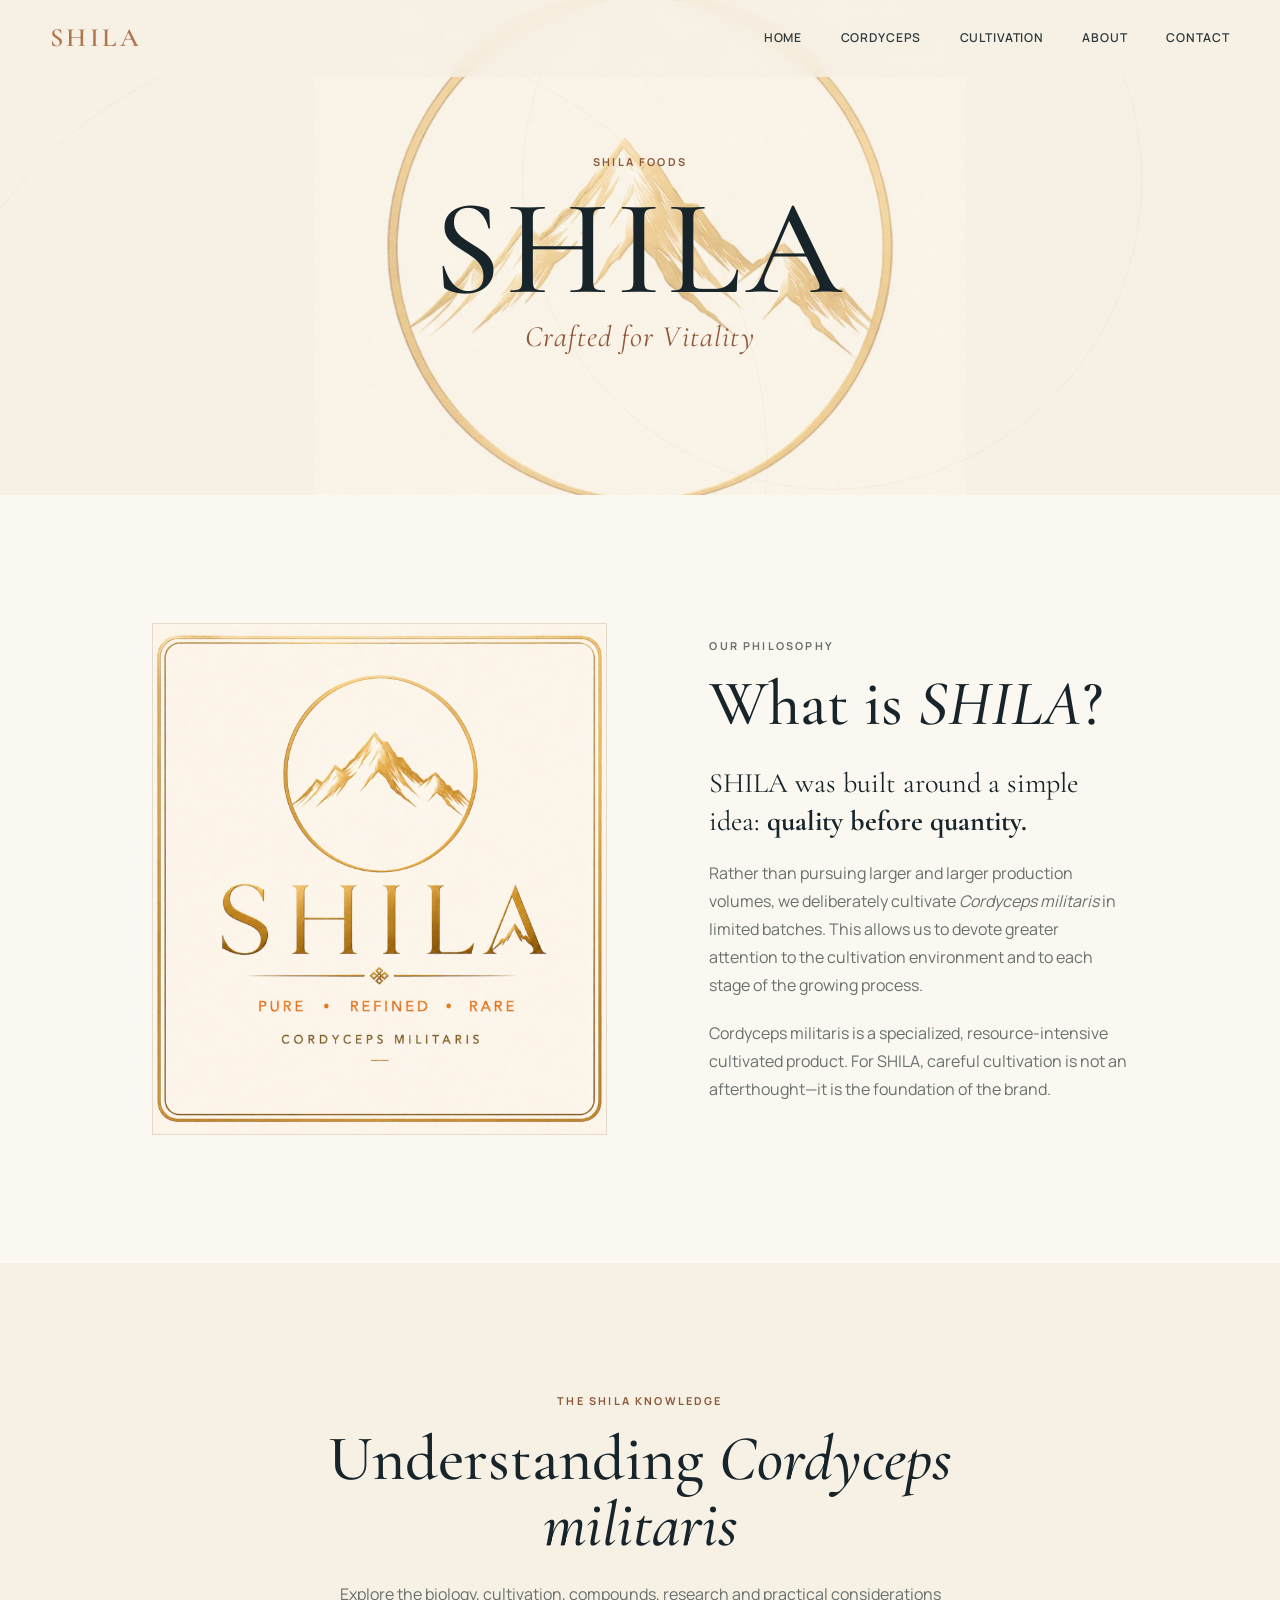
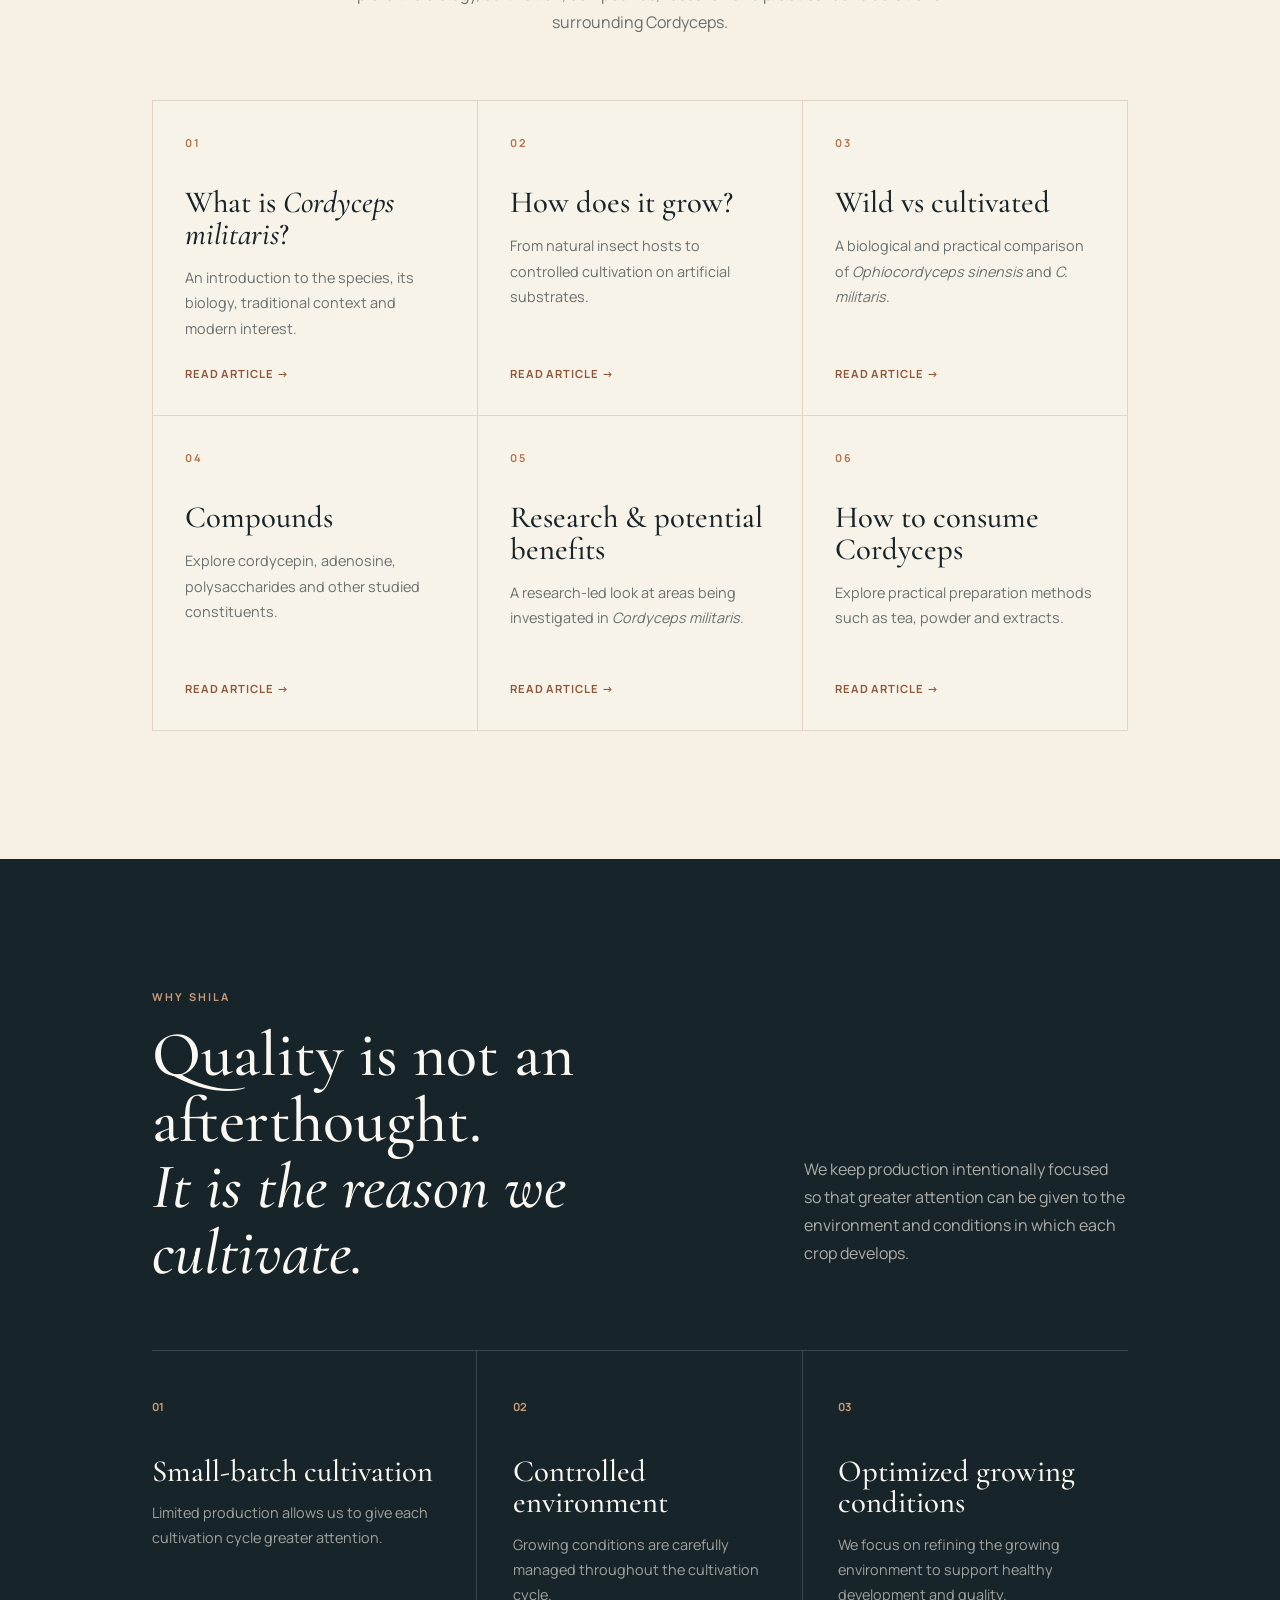
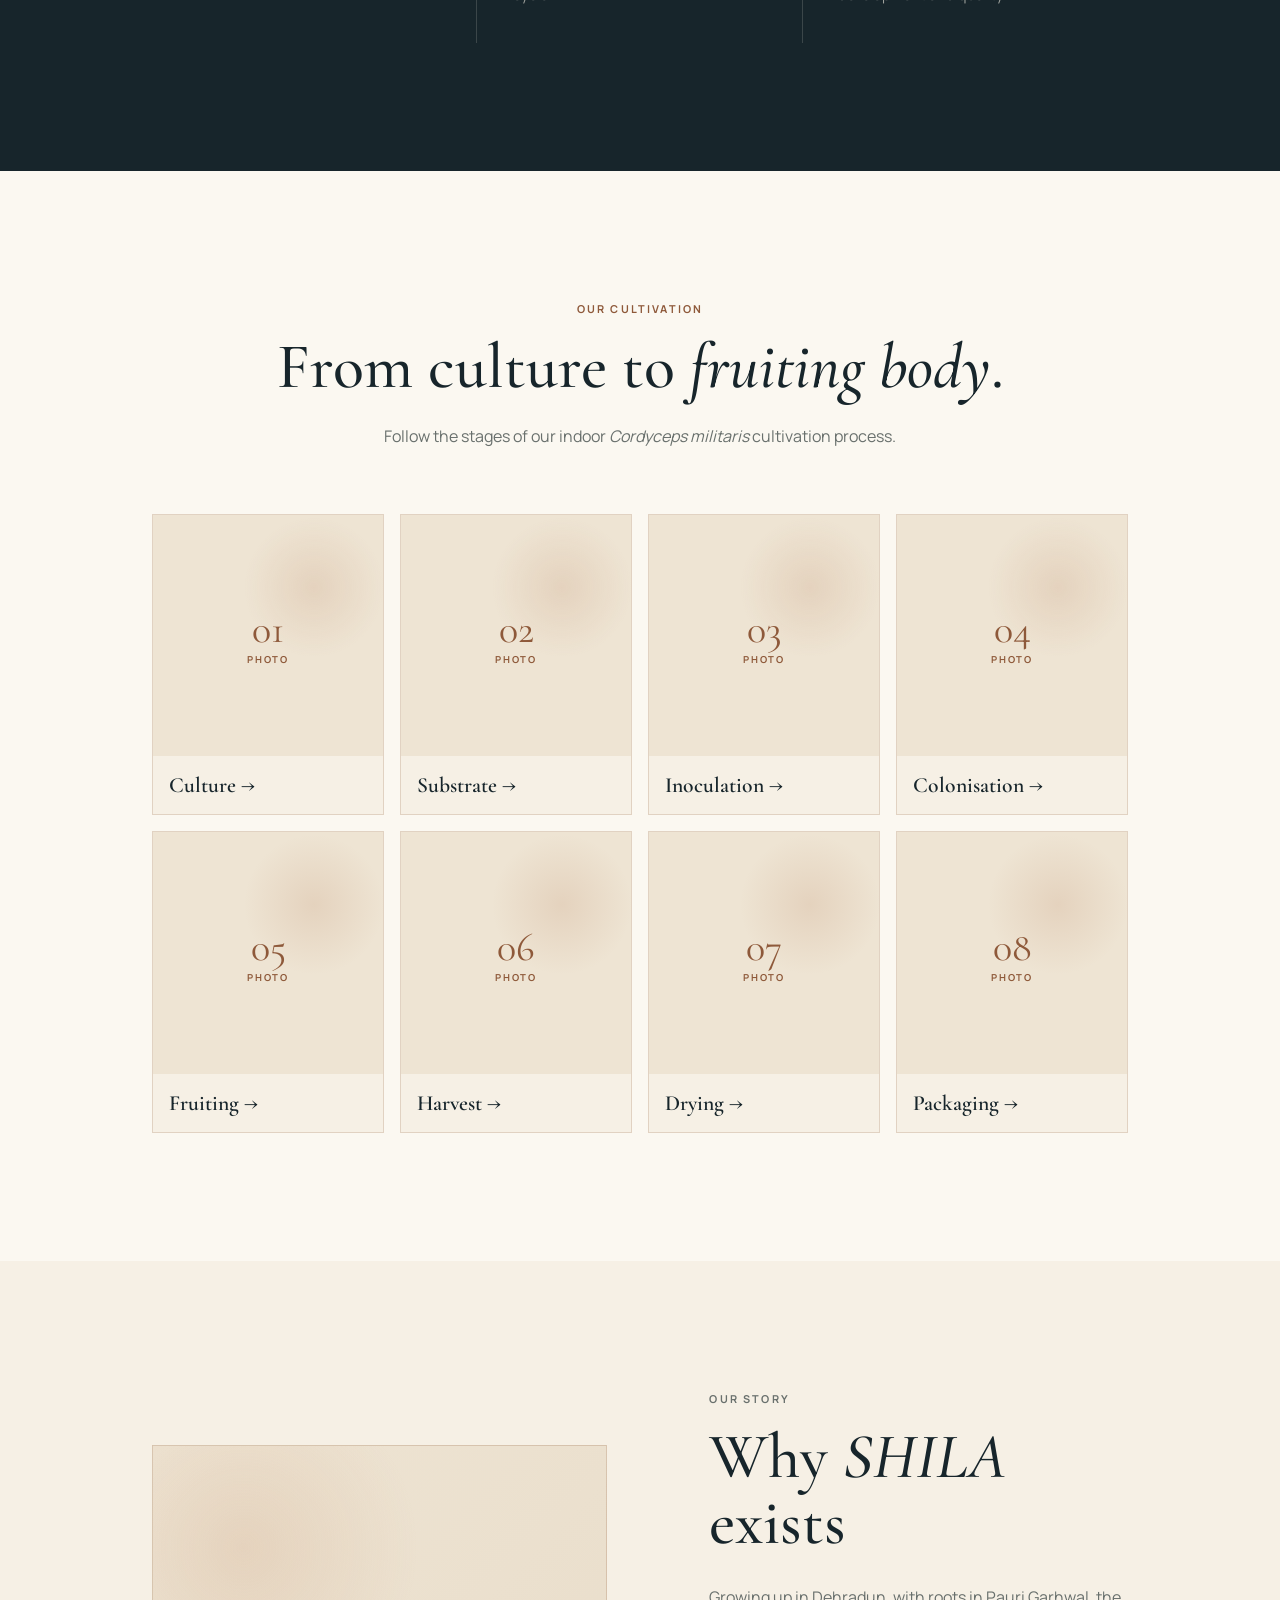
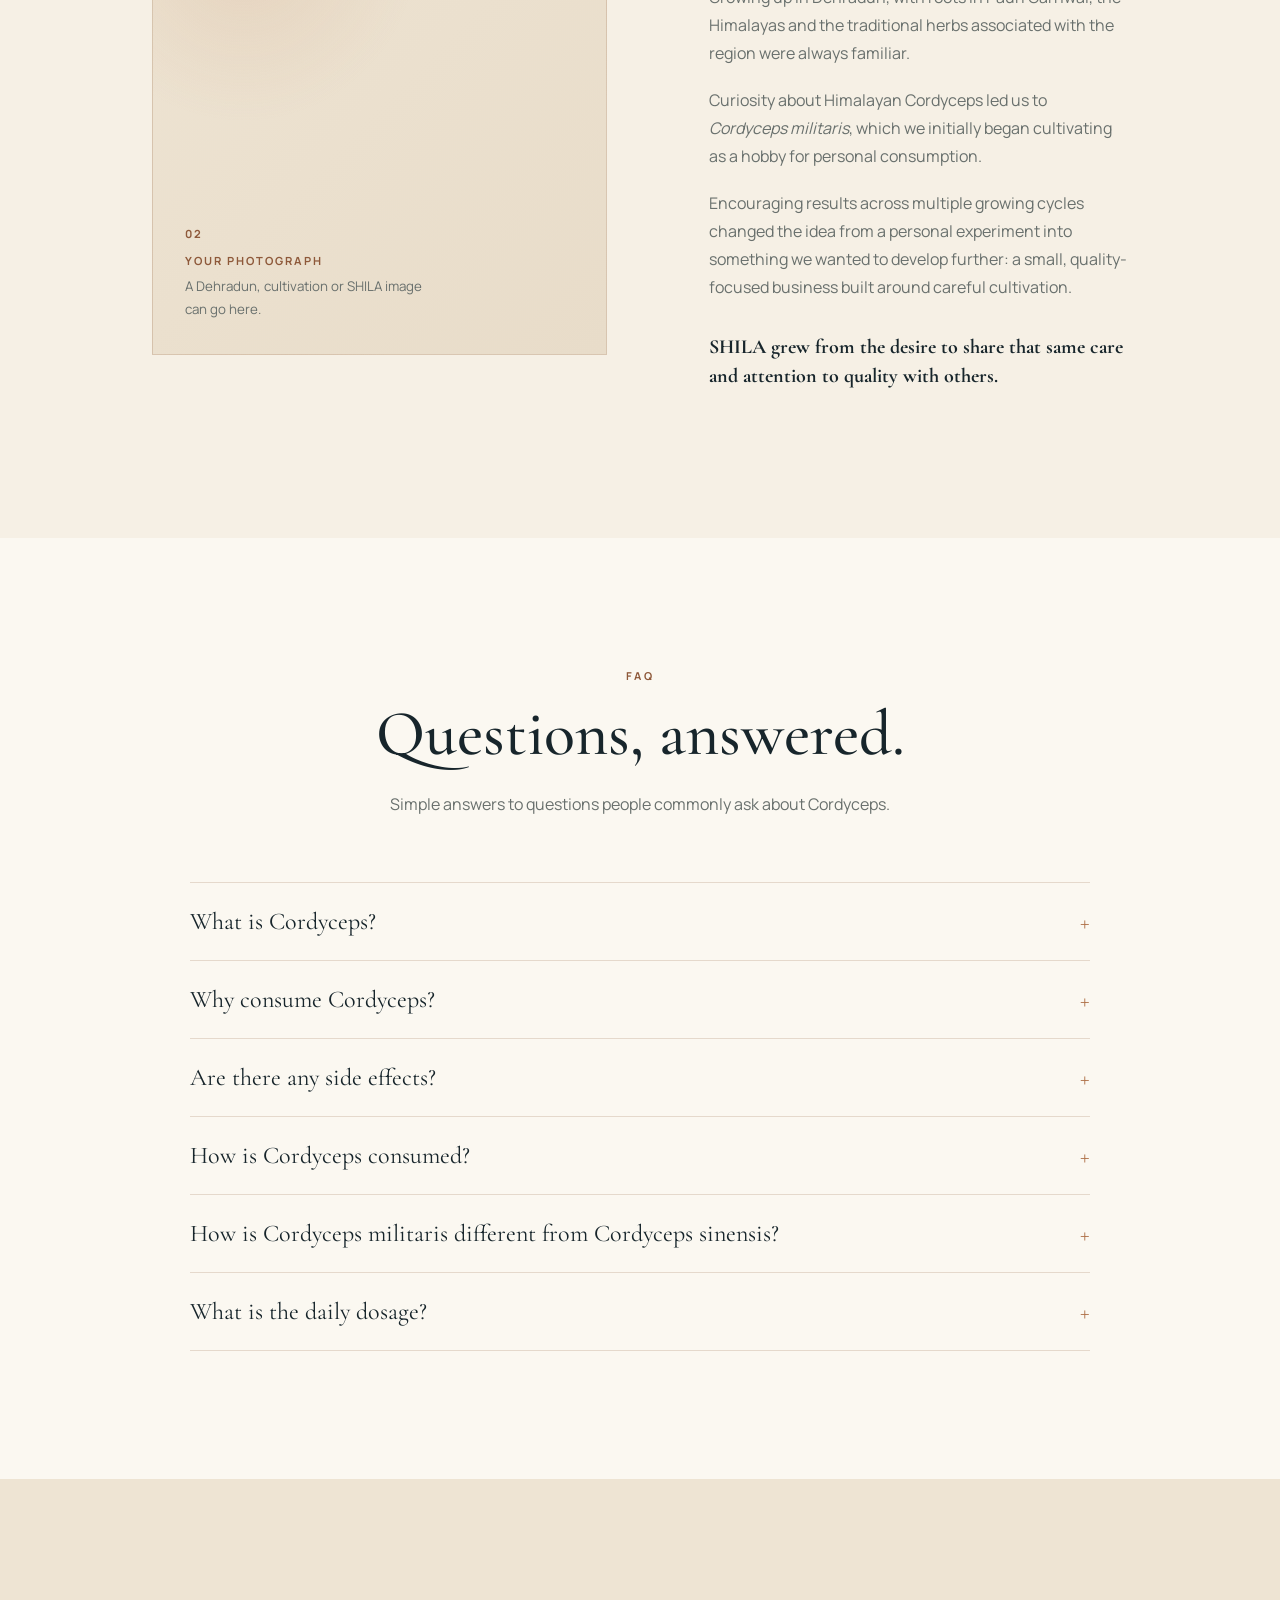
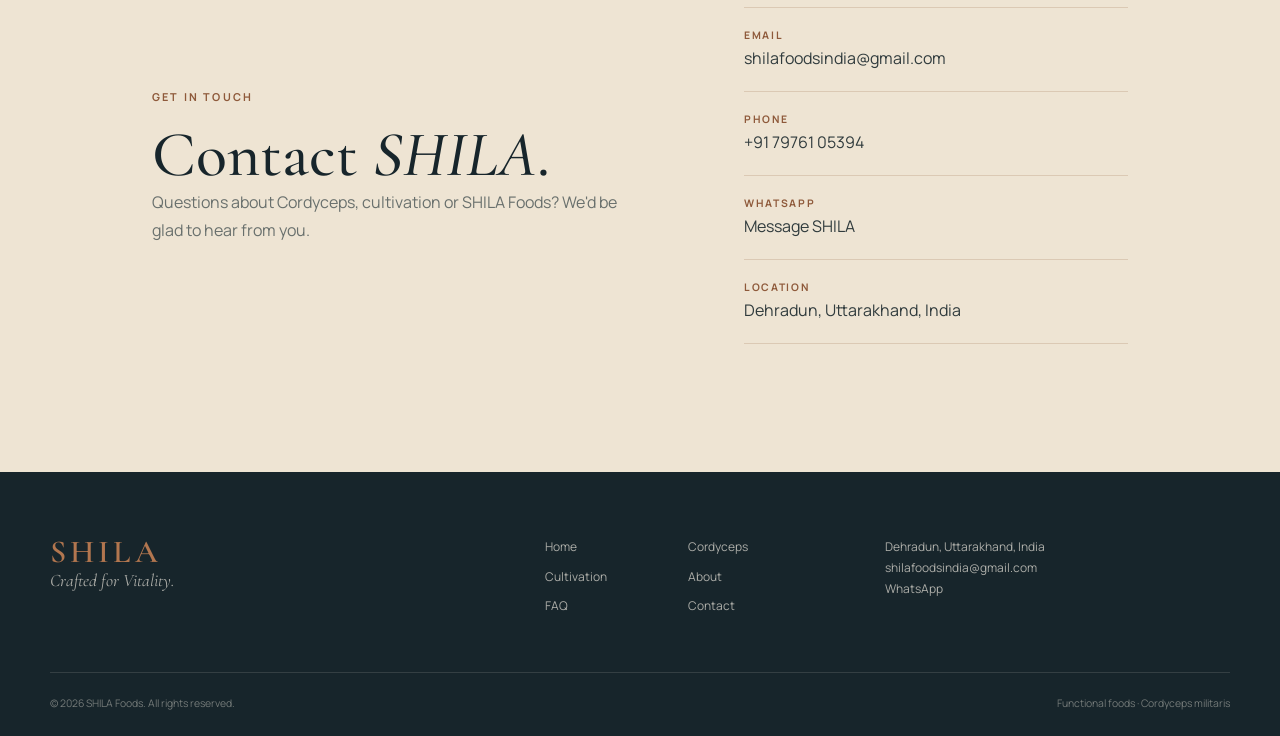
==== index.html @ 580634d5 "Update index.html" ====
<!doctype html>
<html lang="en">
<head>
  <meta charset="utf-8">
  <meta name="viewport" content="width=device-width,initial-scale=1">

  <meta name="description"
        content="SHILA Foods — cultivated Cordyceps militaris from Dehradun, Uttarakhand, India.">

  <title>SHILA Foods | Crafted for Vitality</title>

  <link rel="preconnect" href="https://fonts.googleapis.com">
  <link rel="preconnect" href="https://fonts.gstatic.com" crossorigin>

  <link href="https://fonts.googleapis.com/css2?family=Cormorant+Garamond:wght@400;500;600;700&family=Manrope:wght@400;500;600;700&display=swap"
        rel="stylesheet">

  <link rel="stylesheet" href="style.css">
</head>

<body>

<header class="site-header" id="site-header">

  <div class="container nav-wrap">

   <a class="brand-mini" href="#home" aria-label="SHILA Foods">

  <span class="brand-name">
    <span class="brand-shila">SHILA</span>
  </span>

</a>

    <button class="menu-toggle"
            aria-expanded="false"
            aria-controls="primary-nav">

      <span></span>
      <span></span>
      <span></span>

      <small>Menu</small>

    </button>

    <nav id="primary-nav" aria-label="Primary navigation">

      <a href="index.html">Home</a>
      <a href="cordyceps.html">Cordyceps</a>
      <a href="cultivation.html">Cultivation</a>
      <a href="about.html">About</a>
      <a href="contact.html">Contact</a>

    </nav>

  </div>

</header>


<main>


<!-- =========================================================
     HERO
========================================================= -->

<section class="hero" id="home">

  <div class="hero-background-logo" aria-hidden="true">
    <img src="logo.png" alt="">
  </div>

  <div class="orbit one"></div>
  <div class="orbit two"></div>

  <div class="hero-content">

    <p class="eyebrow">
      SHILA FOODS
    </p>

    <h1>
      SHILA
    </h1>

    <p class="tagline">
      Crafted for Vitality
    </p>

  </div>

</section>



<!-- =========================================================
     WHAT IS SHILA
========================================================= -->

<section class="section split light" id="about">

  <div class="container split-grid">

   <div class="section-image">

  <img
    src="Brand logo.png"
    alt="SHILA Foods Cordyceps cultivation"
  >

</div>


    <div class="copy">

      <p class="eyebrow">
        OUR PHILOSOPHY
      </p>

      <h2>
        What is <em>SHILA</em>?
      </h2>

      <p class="lead">

        SHILA was built around a simple idea:
        <strong>quality before quantity.</strong>

      </p>

      <p>

        Rather than pursuing larger and larger production
        volumes, we deliberately cultivate
        <em>Cordyceps militaris</em> in limited batches.

        This allows us to devote greater attention to the
        cultivation environment and to each stage of the
        growing process.

      </p>

      <p>

        Cordyceps militaris is a specialized,
        resource-intensive cultivated product.

        For SHILA, careful cultivation is not an
        afterthought—it is the foundation of the brand.

      </p>

    </div>

  </div>

</section>



<!-- =========================================================
     KNOWLEDGE
========================================================= -->

<section class="section" id="knowledge">

  <div class="container">

    <div class="heading centered">

      <p class="eyebrow">
        THE SHILA KNOWLEDGE
      </p>

      <h2>
        Understanding <em>Cordyceps militaris</em>
      </h2>

      <p>

        Explore the biology, cultivation, compounds,
        research and practical considerations surrounding
        Cordyceps.

      </p>

    </div>


    <div class="knowledge-grid">


      <a class="card"
         href="knowledge/what-is-cordyceps.html">

        <span>01</span>

        <h3>
          What is <em>Cordyceps militaris</em>?
        </h3>

        <p>

          An introduction to the species, its biology,
          traditional context and modern interest.

        </p>

        <b>
          Read article →
        </b>

      </a>



      <a class="card"
         href="knowledge/how-it-grows.html">

        <span>02</span>

        <h3>
          How does it grow?
        </h3>

        <p>

          From natural insect hosts to controlled
          cultivation on artificial substrates.

        </p>

        <b>
          Read article →
        </b>

      </a>



      <a class="card"
         href="knowledge/wild-vs-cultivated.html">

        <span>03</span>

        <h3>
          Wild vs cultivated
        </h3>

        <p>

          A biological and practical comparison of
          <em>Ophiocordyceps sinensis</em> and
          <em>C. militaris</em>.

        </p>

        <b>
          Read article →
        </b>

      </a>



      <a class="card"
         href="knowledge/compounds.html">

        <span>04</span>

        <h3>
          Compounds
        </h3>

        <p>

          Explore cordycepin, adenosine,
          polysaccharides and other studied constituents.

        </p>

        <b>
          Read article →
        </b>

      </a>



      <a class="card"
         href="knowledge/research.html">

        <span>05</span>

        <h3>
          Research & potential benefits
        </h3>

        <p>

          A research-led look at areas being investigated
          in <em>Cordyceps militaris</em>.

        </p>

        <b>
          Read article →
        </b>

      </a>



      <a class="card"
         href="knowledge/how-to-consume.html">

        <span>06</span>

        <h3>
          How to consume Cordyceps
        </h3>

        <p>

          Explore practical preparation methods such as
          tea, powder and extracts.

        </p>

        <b>
          Read article →
        </b>

      </a>


    </div>

  </div>

</section>



<!-- =========================================================
     WHY SHILA
========================================================= -->

<section class="section dark">

  <div class="container">

    <div class="why-intro">

      <div>

        <p class="eyebrow">
          WHY SHILA
        </p>

        <h2>

          Quality is not an afterthought.

          <br>

          <em>It is the reason we cultivate.</em>

        </h2>

      </div>


      <p>

        We keep production intentionally focused so that
        greater attention can be given to the environment
        and conditions in which each crop develops.

      </p>

    </div>


    <div class="principles">


      <article>

        <span>01</span>

        <h3>
          Small-batch cultivation
        </h3>

        <p>

          Limited production allows us to give each
          cultivation cycle greater attention.

        </p>

      </article>



      <article>

        <span>02</span>

        <h3>
          Controlled environment
        </h3>

        <p>

          Growing conditions are carefully managed
          throughout the cultivation cycle.

        </p>

      </article>



      <article>

        <span>03</span>

        <h3>
          Optimized growing conditions
        </h3>

        <p>

          We focus on refining the growing environment
          to support healthy development and quality.

        </p>

      </article>


    </div>

  </div>

</section>



<!-- =========================================================
     CULTIVATION
========================================================= -->

<section class="section light" id="cultivation">

  <div class="container">

    <div class="heading centered">

      <p class="eyebrow">
        OUR CULTIVATION
      </p>

      <h2>
        From culture to <em>fruiting body</em>.
      </h2>

      <p>

        Follow the stages of our indoor
        <em>Cordyceps militaris</em> cultivation process.

      </p>

    </div>


    <div class="cultivation-grid">


      <a href="cultivation/culture.html">

        <div>
          01
          <small>PHOTO</small>
        </div>

        <strong>
          Culture →
        </strong>

      </a>



      <a href="cultivation/substrate.html">

        <div>
          02
          <small>PHOTO</small>
        </div>

        <strong>
          Substrate →
        </strong>

      </a>



      <a href="cultivation/inoculation.html">

        <div>
          03
          <small>PHOTO</small>
        </div>

        <strong>
          Inoculation →
        </strong>

      </a>



      <a href="cultivation/colonisation.html">

        <div>
          04
          <small>PHOTO</small>
        </div>

        <strong>
          Colonisation →
        </strong>

      </a>



      <a href="cultivation/fruiting.html">

        <div>
          05
          <small>PHOTO</small>
        </div>

        <strong>
          Fruiting →
        </strong>

      </a>



      <a href="cultivation/harvest.html">

        <div>
          06
          <small>PHOTO</small>
        </div>

        <strong>
          Harvest →
        </strong>

      </a>



      <a href="cultivation/drying.html">

        <div>
          07
          <small>PHOTO</small>
        </div>

        <strong>
          Drying →
        </strong>

      </a>



      <a href="cultivation/packaging.html">

        <div>
          08
          <small>PHOTO</small>
        </div>

        <strong>
          Packaging →
        </strong>

      </a>


    </div>

  </div>

</section>



<!-- =========================================================
     OUR STORY
========================================================= -->

<section class="section split story" id="story">

  <div class="container split-grid">


    <div class="image-placeholder">

      <span>02</span>

      <strong>
        YOUR PHOTOGRAPH
      </strong>

      <small>
        A Dehradun, cultivation or SHILA image can go here.
      </small>

    </div>



    <div class="copy">

      <p class="eyebrow">
        OUR STORY
      </p>

      <h2>
        Why <em>SHILA</em> exists
      </h2>

      <p>

        Growing up in Dehradun, with roots in Pauri Garhwal,
        the Himalayas and the traditional herbs associated
        with the region were always familiar.

      </p>

      <p>

        Curiosity about Himalayan Cordyceps led us to
        <em>Cordyceps militaris</em>, which we initially began
        cultivating as a hobby for personal consumption.

      </p>

      <p>

        Encouraging results across multiple growing cycles
        changed the idea from a personal experiment into
        something we wanted to develop further: a small,
        quality-focused business built around careful
        cultivation.

      </p>

      <p class="closing">

        <strong>

          SHILA grew from the desire to share that same
          care and attention to quality with others.

        </strong>

      </p>

    </div>

  </div>

</section>



<!-- =========================================================
     FAQ
========================================================= -->

<section class="section light" id="faq">

  <div class="container faq">

    <div class="heading centered">

      <p class="eyebrow">
        FAQ
      </p>

      <h2>
        Questions, answered.
      </h2>

      <p>

        Simple answers to questions people commonly ask
        about Cordyceps.

      </p>

    </div>


    <details>

      <summary>
        What is Cordyceps?
      </summary>

      <p>
        Replace this answer with your preferred explanation.
      </p>

    </details>


    <details>

      <summary>
        Why consume Cordyceps?
      </summary>

      <p>
        Replace this answer with your evidence-based answer.
      </p>

    </details>


    <details>

      <summary>
        Are there any side effects?
      </summary>

      <p>
        Replace this answer with your carefully worded
        answer and appropriate cautions.
      </p>

    </details>


    <details>

      <summary>
        How is Cordyceps consumed?
      </summary>

      <p>
        Replace this answer with your preferred preparation
        methods.
      </p>

    </details>


    <details>

      <summary>
        How is Cordyceps militaris different from
        Cordyceps sinensis?
      </summary>

      <p>
        Replace this answer with your comparison.
      </p>

    </details>


    <details>

      <summary>
        What is the daily dosage?
      </summary>

      <p>

        Leave this as a placeholder until the product format,
        serving size and appropriate guidance are finalized.

      </p>

    </details>


  </div>

</section>



<!-- =========================================================
     CONTACT
========================================================= -->

<section class="section contact" id="contact">

  <div class="container contact-grid">


    <div>

      <p class="eyebrow">
        GET IN TOUCH
      </p>

      <h2>
        Contact <em>SHILA</em>.
      </h2>

      <p>

        Questions about Cordyceps, cultivation or SHILA Foods?
        We'd be glad to hear from you.

      </p>

    </div>


    <div class="contact-list">


      <a href="mailto:shilafoodsindia@gmail.com">

        <span>Email</span>

        shilafoodsindia@gmail.com

      </a>


      <a href="tel:+917976105394">

        <span>Phone</span>

        +91 79761 05394

      </a>


      <a href="https://wa.me/917976105394"
         target="_blank"
         rel="noopener">

        <span>WhatsApp</span>

        Message SHILA

      </a>


      <div>

        <span>Location</span>

        Dehradun, Uttarakhand, India

      </div>


    </div>

  </div>

</section>


</main>



<!-- =========================================================
     FOOTER
========================================================= -->

<footer>

  <div class="container footer-grid">


    <div>

     <div class="footer-logo">

  <span class="footer-shila">SHILA</span>

</div>

      <p>
        Crafted for Vitality.
      </p>

    </div>


    <div class="footer-links">

      <a href="index.html">Home</a>
      <a href="cordyceps.html">Cordyceps</a>
      <a href="cultivation.html">Cultivation</a>
      <a href="about.html">About</a>
      <a href="#faq">FAQ</a>
      <a href="contact.html">Contact</a>

    </div>


    <div class="footer-contact">

      Dehradun, Uttarakhand, India

      <br>

      <a href="mailto:shilafoodsindia@gmail.com">
        shilafoodsindia@gmail.com
      </a>

      <br>

      <a href="https://wa.me/917976105394">
        WhatsApp
      </a>

    </div>


  </div>


  <div class="container footer-bottom">

    <span>
      © <span id="year"></span> SHILA Foods. All rights reserved.
    </span>

    <span>
      Functional foods · Cordyceps militaris
    </span>

  </div>

</footer>



<script>

const header =
  document.getElementById('site-header');

const toggle =
  document.querySelector('.menu-toggle');

const nav =
  document.getElementById('primary-nav');


addEventListener(
  'scroll',
  () => {

    header.classList.toggle(
      'scrolled',
      scrollY > 30
    );

  },
  {passive:true}
);


toggle.addEventListener(
  'click',
  () => {

    const open =
      toggle.getAttribute('aria-expanded') === 'true';

    toggle.setAttribute(
      'aria-expanded',
      !open
    );

    nav.classList.toggle(
      'open',
      !open
    );

  }
);


nav.querySelectorAll('a').forEach(
  a => {

    a.addEventListener(
      'click',
      () => {

        toggle.setAttribute(
          'aria-expanded',
          'false'
        );

        nav.classList.remove('open');

      }
    );

  }
);


document.getElementById('year').textContent =
  new Date().getFullYear();

</script>

</body>
</html>
---- style.css ----
:root{

  --cream:#f6f0e5;
  --cream2:#fbf8f1;
  --deepcream:#eee4d3;

  --navy:#17252b;
  --slate:#303b3d;
  --muted:#69706d;

  --copper:#b2764f;
  --copper2:#8e593a;

  --border:rgba(142,89,58,.20);

  --serif:"Cormorant Garamond",Georgia,serif;
  --sans:"Manrope",Arial,sans-serif;

  --max:1180px;

}


*{
  box-sizing:border-box;
}


html{
  scroll-behavior:smooth;
  scroll-padding-top:85px;
}


body{

  margin:0;

  background:var(--cream);

  color:var(--slate);

  font:
    16px/1.75
    var(--sans);

  -webkit-font-smoothing:antialiased;

}


a{

  color:inherit;

  text-decoration:none;

}


h1,
h2,
h3{

  margin:0;

  color:var(--navy);

  font-family:var(--serif);

  font-weight:500;

  line-height:1.03;

}


h1{

  font-size:
    clamp(4.5rem,11vw,8.5rem);

  letter-spacing:.04em;

}


h2{

  font-size:
    clamp(2.6rem,5vw,4.7rem);

}


h3{

  font-size:
    clamp(1.45rem,2.4vw,2rem);

}


p{

  margin:
    0 0 1.2rem;

}


.container{

  width:
    min(
      calc(100% - 48px),
      var(--max)
    );

  margin:auto;

}


.eyebrow{

  color:var(--copper2);

  font-size:.68rem;

  font-weight:700;

  letter-spacing:.2em;

  text-transform:uppercase;

  margin-bottom:1rem;

}


.section{

  padding:
    clamp(5rem,10vw,9rem);

}


.light{

  background:var(--cream2);

}


.centered{

  text-align:center;

  max-width:780px;

  margin:
    0 auto 4rem;

}


.centered > p:last-child{

  max-width:650px;

  margin:
    1.4rem auto;

  color:var(--muted);

}


em{

  font-style:italic;

}


/* =========================================================
   HEADER
========================================================= */


.site-header{

  position:fixed;

  z-index:20;

  top:0;

  width:100%;

  border-bottom:
    1px solid transparent;

  transition:.3s;

  background:
    rgba(246,240,229,.72);

  backdrop-filter:blur(8px);

}


.site-header.scrolled{

  background:
    rgba(246,240,229,.94);

  border-color:
    rgba(48,59,61,.12);

  box-shadow:
    0 8px 30px
    rgba(23,37,43,.05);

}


.nav-wrap{

  min-height:76px;

  display:flex;

  align-items:center;

  justify-content:space-between;

}


.brand-mini{

  display:flex;

  align-items:center;

  gap:.65rem;

  font:
    600 1.45rem var(--serif);

  letter-spacing:.12em;

}


.brand-mark{

  position:relative;

  display:inline-block;

  width:35px;

  height:35px;

  border:
    1px solid var(--copper);

  border-radius:50%;

  overflow:hidden;

}


.brand-mark i,
.brand-mark b{

  position:absolute;

  display:block;

  border-top:
    1.5px solid var(--copper);

  width:22px;

  height:13px;

}


.brand-mark i{

  left:4px;

  top:11px;

  transform:rotate(-24deg);

}


.brand-mark b{

  left:10px;

  top:14px;

  width:18px;

  transform:rotate(24deg);

}


nav{

  display:flex;

  gap:
    clamp(1.4rem,3vw,2.7rem);

}


nav a{

  font-size:.76rem;

  font-weight:600;

  letter-spacing:.07em;

  text-transform:uppercase;

  padding:.5rem 0;

  position:relative;

}


nav a:after{

  content:"";

  position:absolute;

  bottom:.25rem;

  left:0;

  right:0;

  height:1px;

  background:var(--copper);

  transform:scaleX(0);

  transition:.25s;

}


nav a:hover:after{

  transform:scaleX(1);

}


.menu-toggle{

  display:none;

}


/* =========================================================
   HERO
========================================================= */


.hero{

  position:relative;

  min-height:
    min(58vh,610px);

  display:grid;

  place-items:center;

  padding:
    95px 0 65px;

  overflow:hidden;

}


.hero-content{

  text-align:center;

  z-index:2;

}


.hero .eyebrow{

  margin-bottom:.5rem;

}


.tagline{

  font:
    italic
    clamp(1.25rem,2.4vw,1.85rem)
    var(--serif);

  color:var(--copper2);

  letter-spacing:.04em;

}

.orbit{

  position:absolute;

  border:
    1px solid
    rgba(178,118,79,.06);

  border-radius:50%;

}


.orbit.one{

  width:620px;

  height:620px;

  transform:
    translate(31%,-11%);

}


.orbit.two{

  width:850px;

  height:850px;

  transform:
    translate(-35%,25%);

}


.scroll-cue{

  position:absolute;

  bottom:1.5rem;

  right:50%;

  transform:translateX(50%);

  font-size:.62rem;

  letter-spacing:.15em;

  text-transform:uppercase;

  color:var(--muted);

  display:flex;

  flex-direction:column;

  align-items:center;

}


.scroll-cue span{

  color:var(--copper);

  font-size:1.1rem;

}


/* =========================================================
   SPLIT SECTIONS
========================================================= */


.split-grid{

  display:grid;

  grid-template-columns:
    minmax(0,1fr)
    minmax(0,.92fr);

  gap:
    clamp(3rem,8vw,8rem);

  align-items:center;

}


.copy{

  max-width:620px;

}


.copy h2{

  margin-bottom:1.7rem;

}


.copy p{

  max-width:620px;

  color:var(--muted);

}


.copy .lead{

  font:
    clamp(1.45rem,2.2vw,2rem)/1.35
    var(--serif);

  color:var(--navy);

}


.image-placeholder{

  min-height:510px;

  background:

    radial-gradient(
      circle at 20% 20%,
      rgba(201,155,120,.22),
      transparent 32%
    ),

    linear-gradient(
      135deg,
      var(--deepcream),
      #e8dcc9
    );

  border:
    1px solid var(--border);

  display:flex;

  flex-direction:column;

  justify-content:flex-end;

  padding:2rem;

  color:var(--copper2);

}


.image-placeholder span{

  font-weight:700;

  font-size:.7rem;

  letter-spacing:.15em;

}


.image-placeholder strong{

  font-size:.7rem;

  letter-spacing:.18em;

  margin-top:.5rem;

}


.image-placeholder small{

  max-width:260px;

  color:var(--muted);

  margin-top:.25rem;

}


/* =========================================================
   KNOWLEDGE
========================================================= */


.knowledge-grid{

  display:grid;

  grid-template-columns:
    repeat(3,1fr);

  border-top:
    1px solid var(--border);

  border-left:
    1px solid var(--border);

}


.card{

  min-height:315px;

  padding:2rem;

  border-right:
    1px solid var(--border);

  border-bottom:
    1px solid var(--border);

  background:
    rgba(251,248,241,.3);

  display:flex;

  flex-direction:column;

  transition:.25s;

}


.card:hover{

  background:var(--cream2);

  transform:translateY(-4px);

}


.card > span{

  color:var(--copper);

  font-size:.68rem;

  font-weight:700;

  letter-spacing:.15em;

}


.card h3{

  margin:
    2.2rem 0 .9rem;

}


.card p{

  color:var(--muted);

  font-size:.9rem;

}


.card b{

  margin-top:auto;

  color:var(--copper2);

  font-size:.7rem;

  letter-spacing:.08em;

  text-transform:uppercase;

}


/* =========================================================
   WHY SHILA
========================================================= */


.dark{

  background:var(--navy);

  color:
    rgba(246,240,229,.82);

}


.dark h2,
.dark h3{

  color:var(--cream2);

}


.dark .eyebrow{

  color:#c99b78;

}


.why-intro{

  display:grid;

  grid-template-columns:
    1.15fr .65fr;

  gap:5rem;

  align-items:end;

  padding-bottom:4rem;

  border-bottom:
    1px solid
    rgba(246,240,229,.16);

}


.why-intro > p{

  color:
    rgba(246,240,229,.67);

  max-width:480px;

}


.principles{

  display:grid;

  grid-template-columns:
    repeat(3,1fr);

}


.principles article{

  min-height:260px;

  padding:
    2.5rem 2.2rem 1rem 0;

  border-right:
    1px solid
    rgba(246,240,229,.16);

}


.principles article + article{

  padding-left:2.2rem;

}


.principles article:last-child{

  border:0;

}


.principles span{

  color:#c99b78;

  font-size:.7rem;

  font-weight:700;

}


.principles h3{

  margin:
    2.3rem 0 .8rem;

}


.principles p{

  color:
    rgba(246,240,229,.62);

  font-size:.9rem;

}


/* =========================================================
   CULTIVATION
========================================================= */


.cultivation-grid{

  display:grid;

  grid-template-columns:
    repeat(4,1fr);

  gap:1rem;

}


.cultivation-grid a{

  border:
    1px solid var(--border);

  background:var(--cream);

  transition:.25s;

  overflow:hidden;

}


.cultivation-grid a:hover{

  transform:translateY(-5px);

  box-shadow:
    0 18px 55px
    rgba(23,37,43,.07);

  border-color:
    rgba(178,118,79,.48);

}


.cultivation-grid div{

  aspect-ratio:1/1.05;

  background:

    radial-gradient(
      circle at 70% 30%,
      rgba(178,118,79,.16),
      transparent 30%
    ),

    var(--deepcream);

  display:flex;

  align-items:center;

  justify-content:center;

  flex-direction:column;

  font:
    2.5rem var(--serif);

  color:var(--copper2);

}


.cultivation-grid small{

  font:
    700 .6rem var(--sans);

  letter-spacing:.18em;

}


.cultivation-grid strong{

  display:block;

  padding:1rem;

  font:
    600 1.35rem var(--serif);

  color:var(--navy);

}


/* =========================================================
   STORY
========================================================= */


.story{

  background:var(--cream);

}


.closing{

  font:
    1.25rem/1.45
    var(--serif)!important;

  color:var(--navy)!important;

  margin-top:2rem;

}


/* =========================================================
   FAQ
========================================================= */


.faq{

  max-width:900px;

}


.faq details{

  border-top:
    1px solid var(--border);

}


.faq details:last-child{

  border-bottom:
    1px solid var(--border);

}


.faq summary{

  padding:
    1.5rem 3rem 1.5rem 0;

  cursor:pointer;

  list-style:none;

  font:
    1.5rem var(--serif);

  color:var(--navy);

  position:relative;

}


.faq summary::-webkit-details-marker{

  display:none;

}


.faq summary:after{

  content:"+";

  position:absolute;

  right:0;

  color:var(--copper);

}


.faq details[open] summary:after{

  content:"−";

}


.faq details p{

  max-width:680px;

  color:var(--muted);

  font-size:.92rem;

  padding-bottom:1.4rem;

}


/* =========================================================
   CONTACT
========================================================= */


.contact{

  background:var(--deepcream);

}


.contact-grid{

  display:grid;

  grid-template-columns:
    1fr .8fr;

  gap:7rem;

  align-items:center;

}


.contact-grid > div > p:not(.eyebrow){

  color:var(--muted);

  max-width:560px;

}


.contact-list{

  border-top:
    1px solid var(--border);

}


.contact-list > *{

  display:flex;

  flex-direction:column;

  padding:1.15rem 0;

  border-bottom:
    1px solid var(--border);

}


.contact-list span{

  color:var(--copper2);

  font-size:.65rem;

  font-weight:700;

  letter-spacing:.16em;

  text-transform:uppercase;

}


.contact-list a:hover{

  color:var(--copper2);

}


/* =========================================================
   FOOTER
========================================================= */


footer{

  background:var(--navy);

  color:
    rgba(246,240,229,.67);

  padding:
    4rem 0 1.5rem;

}


.footer-grid{

  display:grid;

  grid-template-columns:
    1.25fr .8fr 1fr;

  gap:4rem;

  padding-bottom:3.5rem;

}


.footer-logo{

  display:flex;

  gap:.9rem;

  align-items:center;

  color:var(--cream2);

  font:
    600 1.55rem var(--serif);

  letter-spacing:.12em;

}


.footer-logo small{

  font:
    700 .58rem var(--sans);

  letter-spacing:.15em;

  color:#c99b78;

}


.footer-grid > div > p{

  font:
    italic 1.1rem var(--serif);

}


.footer-links{

  display:grid;

  grid-template-columns:1fr 1fr;

  gap:.55rem;

  font-size:.75rem;

}


.footer-contact{

  font-size:.75rem;

}


.footer-bottom{

  border-top:
    1px solid
    rgba(246,240,229,.13);

  padding-top:1.3rem;

  display:flex;

  justify-content:space-between;

  font-size:.65rem;

  color:
    rgba(246,240,229,.42);

}


/* =========================================================
   TABLET
========================================================= */


@media(max-width:980px){

  .container{

    width:
      min(
        calc(100% - 36px),
        var(--max)
      );

  }


  .knowledge-grid{

    grid-template-columns:
      repeat(2,1fr);

  }


  .cultivation-grid{

    grid-template-columns:
      repeat(2,1fr);

  }


  .why-intro{

    gap:3rem;

  }


  .contact-grid{

    gap:4rem;

  }

}


/* =========================================================
   MOBILE
========================================================= */


@media(max-width:760px){

  html{

    scroll-padding-top:75px;

  }


  .container{

    width:
      min(
        calc(100% - 28px),
        var(--max)
      );

  }


  .menu-toggle{

    display:block;

    border:
      1px solid var(--border);

    background:transparent;

    border-radius:50%;

    width:42px;

    height:42px;

    position:relative;

  }


  .menu-toggle span{

    display:block;

    width:20px;

    height:1px;

    background:var(--navy);

    margin:4px auto;

  }


  .menu-toggle small{

    position:absolute;

    left:-9999px;

  }


  nav{

    position:fixed;

    top:66px;

    left:0;

    right:0;

    display:flex;

    flex-direction:column;

    gap:0;

    padding:
      0 28px 1.5rem;

    background:
      rgba(246,240,229,.98);

    border-bottom:
      1px solid var(--border);

    box-shadow:
      0 18px 35px
      rgba(23,37,43,.08);

    opacity:0;

    pointer-events:none;

    transform:translateY(-10px);

    transition:.2s;

  }


  nav.open{

    opacity:1;

    pointer-events:auto;

    transform:none;

  }


  nav a{

    padding:.95rem 0;

    border-bottom:
      1px solid
      rgba(48,59,61,.12);

  }


  .hero{

    min-height:54vh;

    padding-top:90px;

  }


  .orbit.one{

    width:440px;

    height:440px;

  }


  .orbit.two{

    width:600px;

    height:600px;

  }


  .split-grid,
  .why-intro,
  .contact-grid,
  .footer-grid{

    grid-template-columns:1fr;

  }


  .section{

    padding:5.5rem 0;

  }


  .image-placeholder{

    min-height:390px;

  }


  .knowledge-grid{

    grid-template-columns:1fr;

  }


  .card{

    min-height:270px;

  }


  .principles{

    grid-template-columns:1fr;

  }


  .principles article,
  .principles article + article{

    min-height:auto;

    padding:
      2rem 0;

    border-right:0;

    border-bottom:
      1px solid
      rgba(246,240,229,.16);

  }


  .principles article:last-child{

    border-bottom:0;

  }


  .footer-grid{

    gap:2.5rem;

  }


  .footer-bottom{

    flex-direction:column;

  }

}


/* =========================================================
   SMALL MOBILE
========================================================= */


@media(max-width:480px){

  .container{

    width:
      min(
        calc(100% - 24px),
        var(--max)
      );

  }


  h1{

    font-size:22vw;

  }


  .hero-emblem{

    width:235px;

    height:235px;

  }


  .cultivation-grid{

    grid-template-columns:1fr;

  }


  .cultivation-grid div{

    aspect-ratio:1/.85;

  }


  .image-placeholder{

    min-height:350px;

  }

}


/* =========================================================
   ACCESSIBILITY
========================================================= */


@media(prefers-reduced-motion:reduce){

  html{

    scroll-behavior:auto;

  }


  *{

    transition-duration:.01ms!important;

  }

}

/* =========================================================
   HERO BACKGROUND LOGO
========================================================= */

.hero-background-logo {
  position: absolute;

  z-index: 0;

  top: 50%;
  left: 50%;

  width: min(75vw, 650px);

  transform: translate(-50%, -50%);

  pointer-events: none;

  opacity: 0.50;
}

.hero-background-logo img {
  display: block;

  width: 100%;
  height: auto;

  object-fit: contain;
}


/* Keep the actual hero text above the logo */

.hero-content {
  position: relative;
  z-index: 3;

  text-align: center;
}


/* Keep the decorative circles behind the text,
   but above the faint logo */

.orbit {
  z-index: 1;
}

.hero {
  position: relative;

  min-height: 55vh;

  display: grid;
  place-items: center;

  padding: 95px 0 65px;

  overflow: hidden;
}

.brand-mini {
  display: inline-flex;
  align-items: baseline;
  text-decoration: none;
  line-height: 1;
}

.brand-name {
  display: inline-flex;
  align-items: baseline;
  gap: 0.35rem;
  white-space: nowrap;
}

.brand-shila {
  color: var(--copper);
  font-family: var(--serif);
  font-size: 1.65rem;
  font-weight: 600;
  letter-spacing: 0.13em;
}

.brand-foods {
  color: var(--navy);
  font-family: var(--serif);
  font-size: 1.05rem;
  font-weight: 500;
  letter-spacing: 0.04em;
}



.footer-logo {
  display: inline-flex;
  align-items: baseline;
  gap: 0.45rem;
  line-height: 1;
}

.footer-shila {
  color: var(--copper);
  font-family: var(--serif);
  font-size: 2rem;
  font-weight: 600;
  letter-spacing: 0.13em;
}

.footer-foods {
  color: var(--cream2);
  font-family: var(--serif);
  font-size: 1.2rem;
  font-weight: 500;
  letter-spacing: 0.04em;
}



.section-image {
  width: 100%;
  min-height: 510px;
  overflow: hidden;
  border: 1px solid var(--border);
}

.section-image img {
  width: 100%;
  height: 510px;
  display: block;
  object-fit: cover;
}
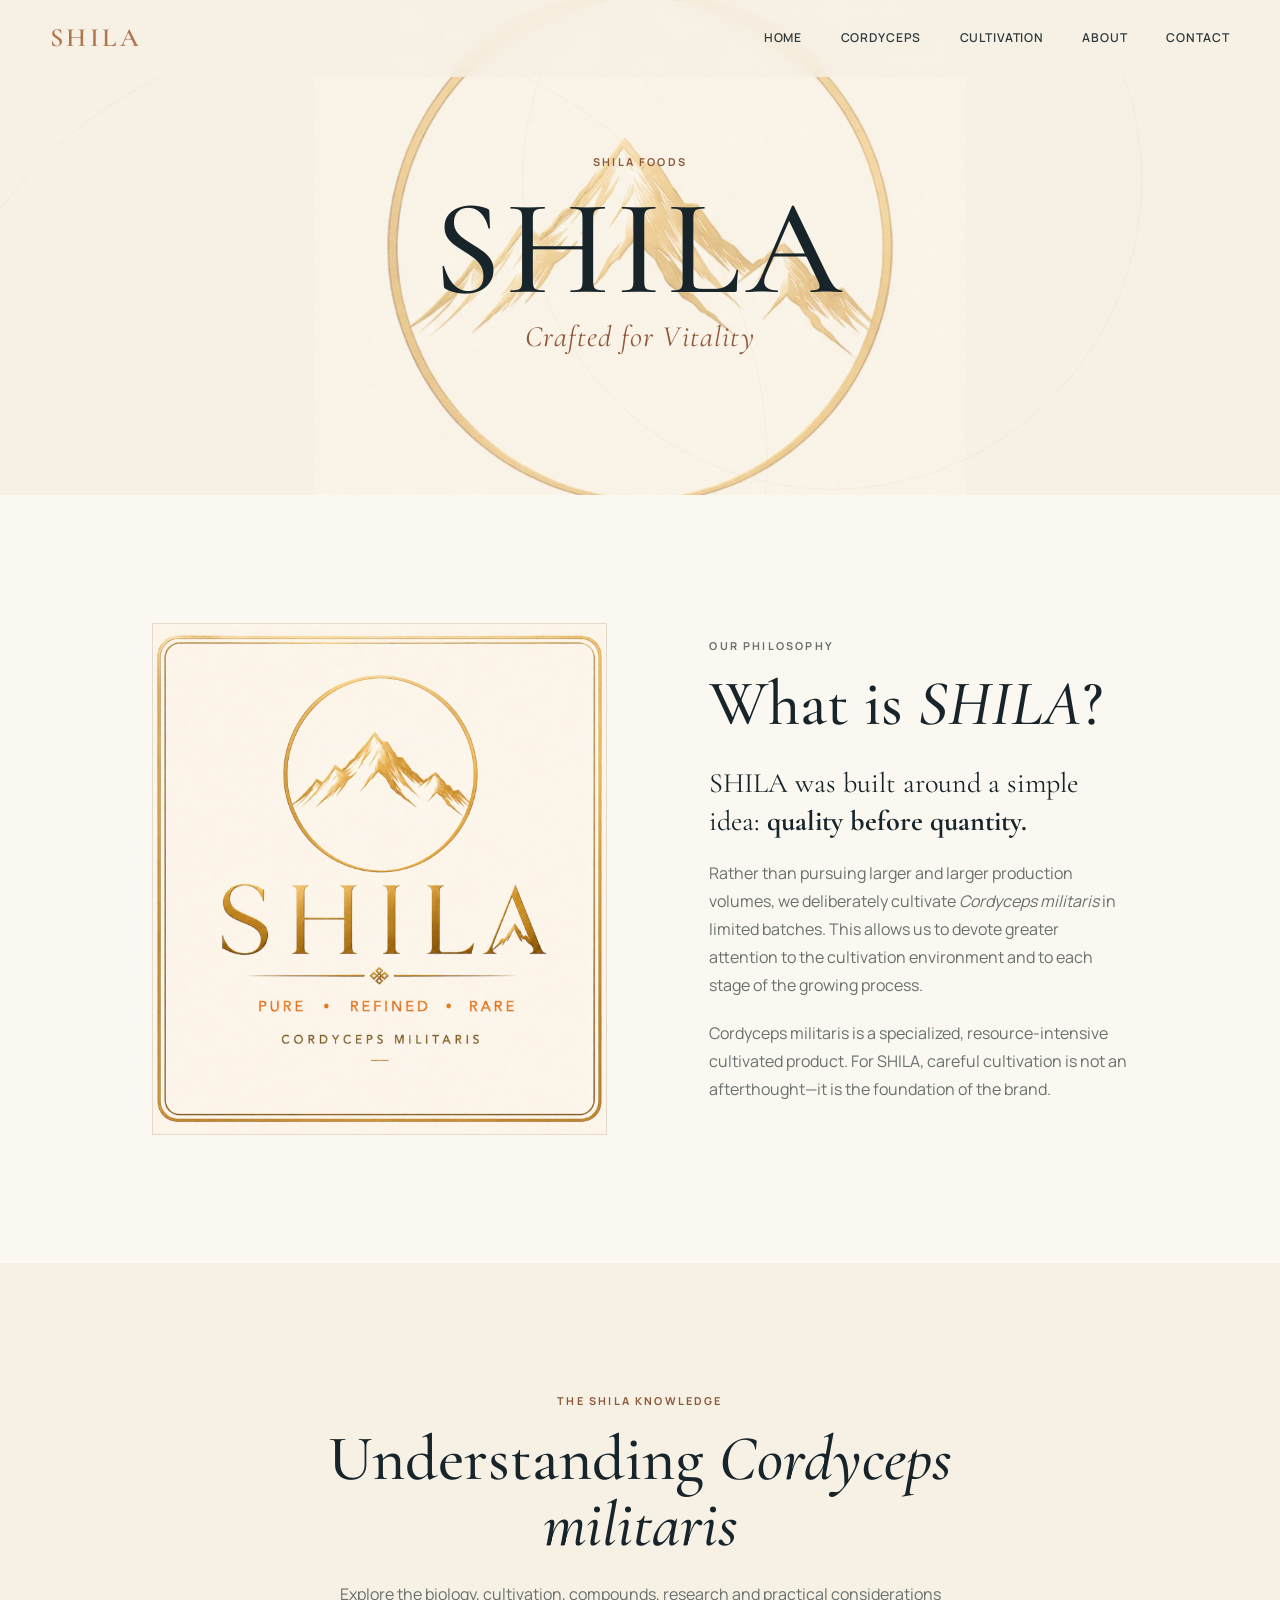
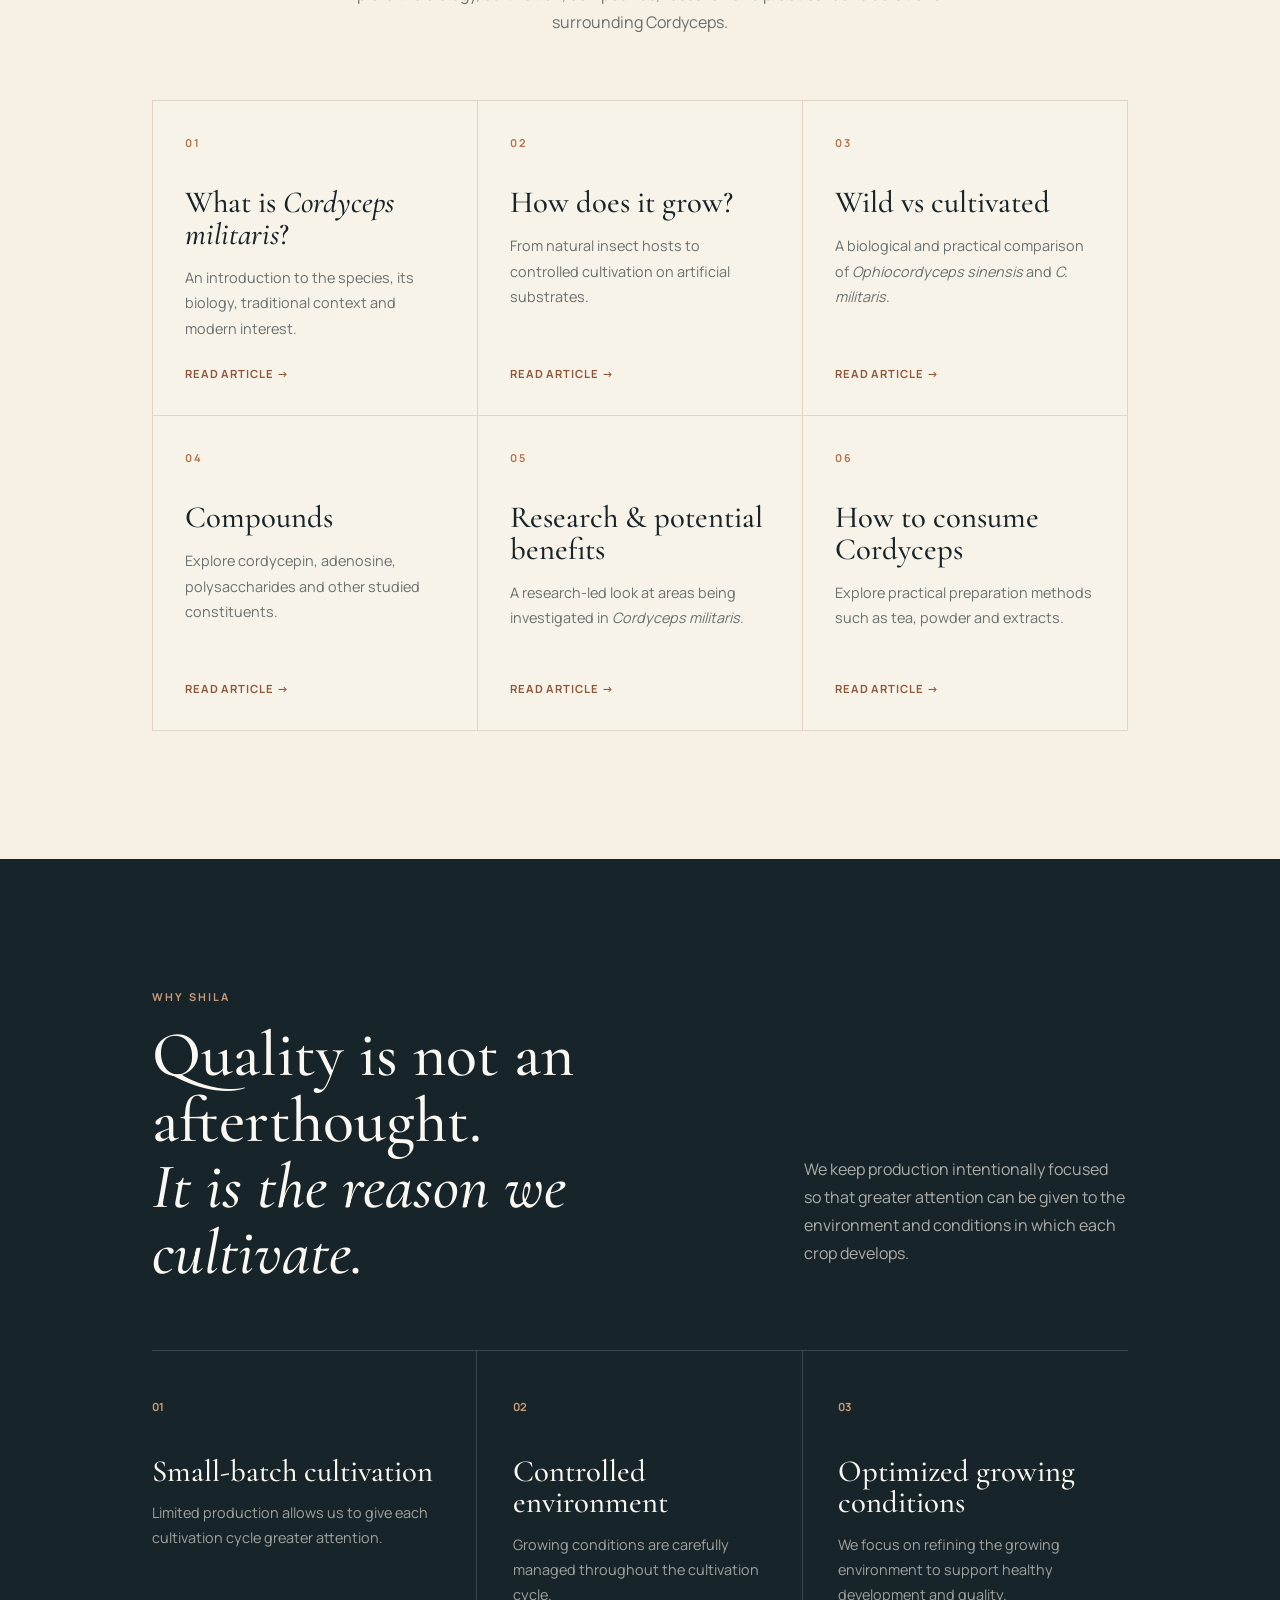
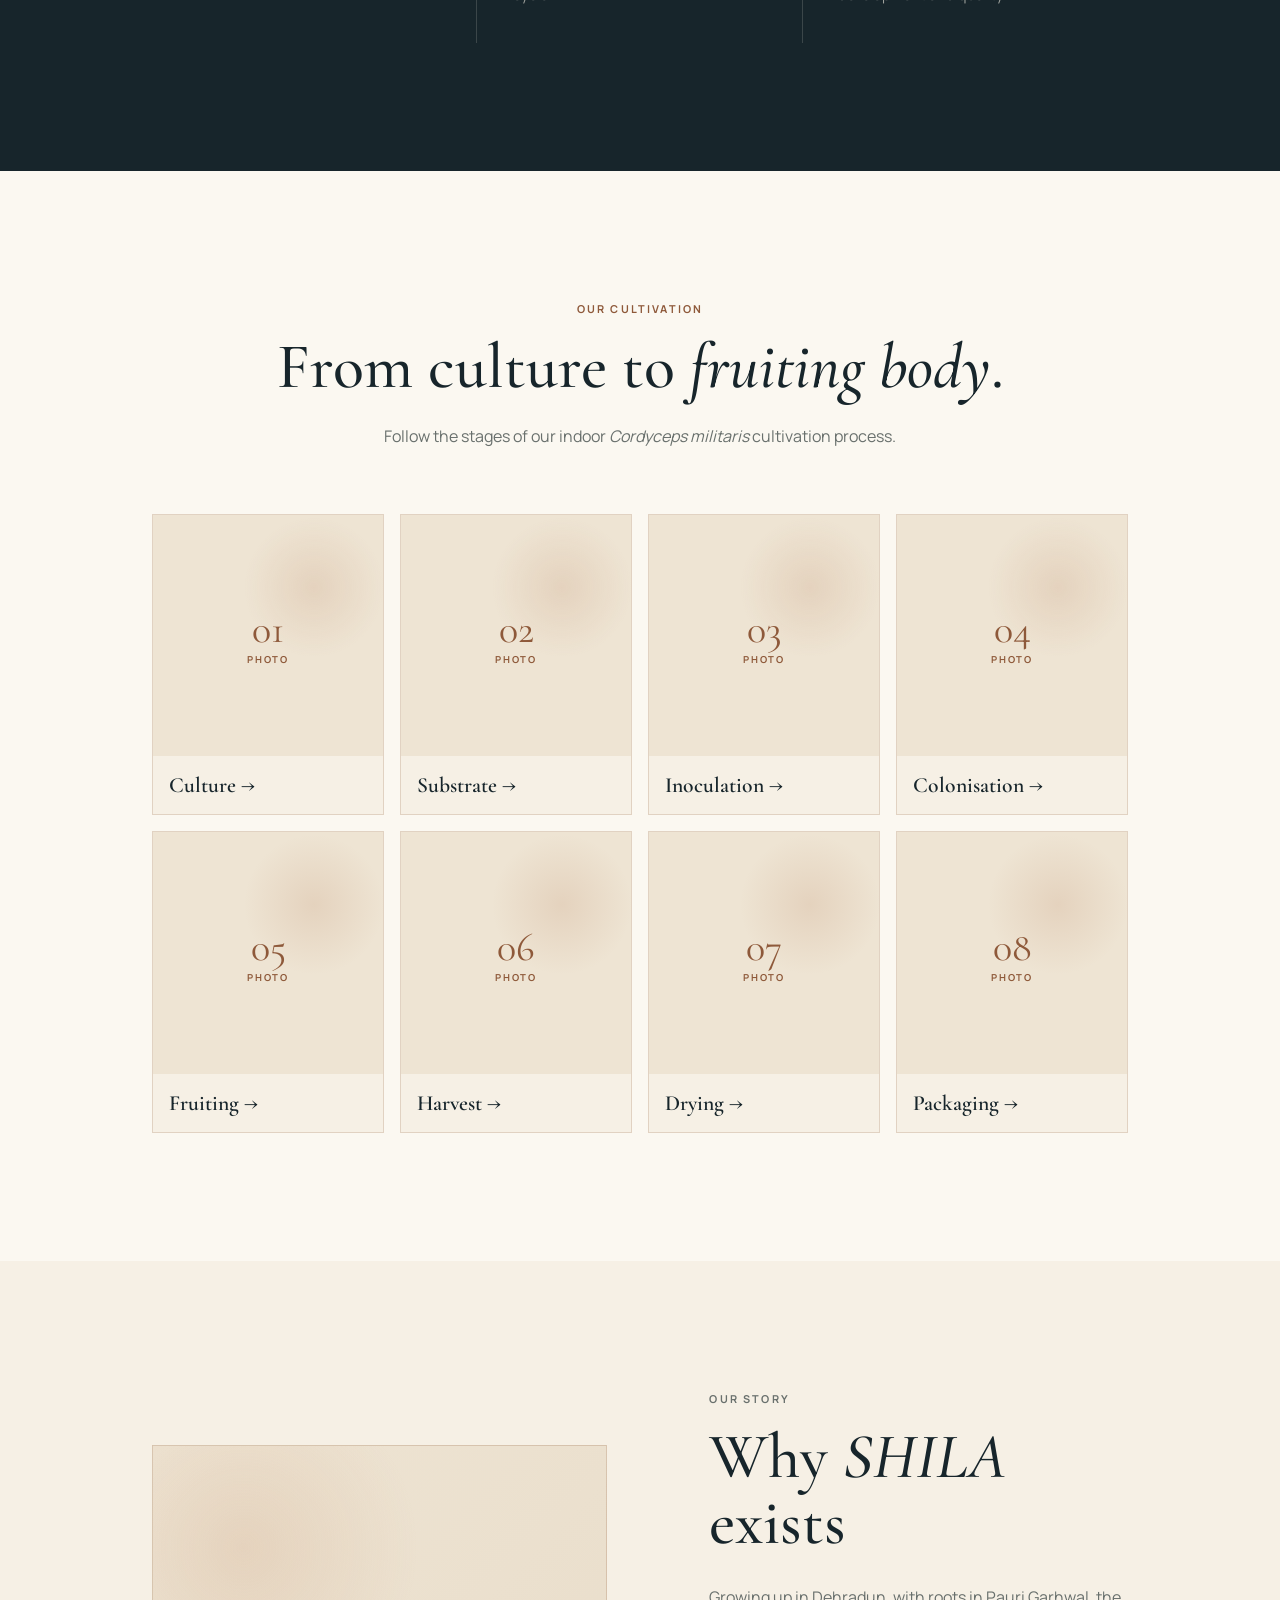
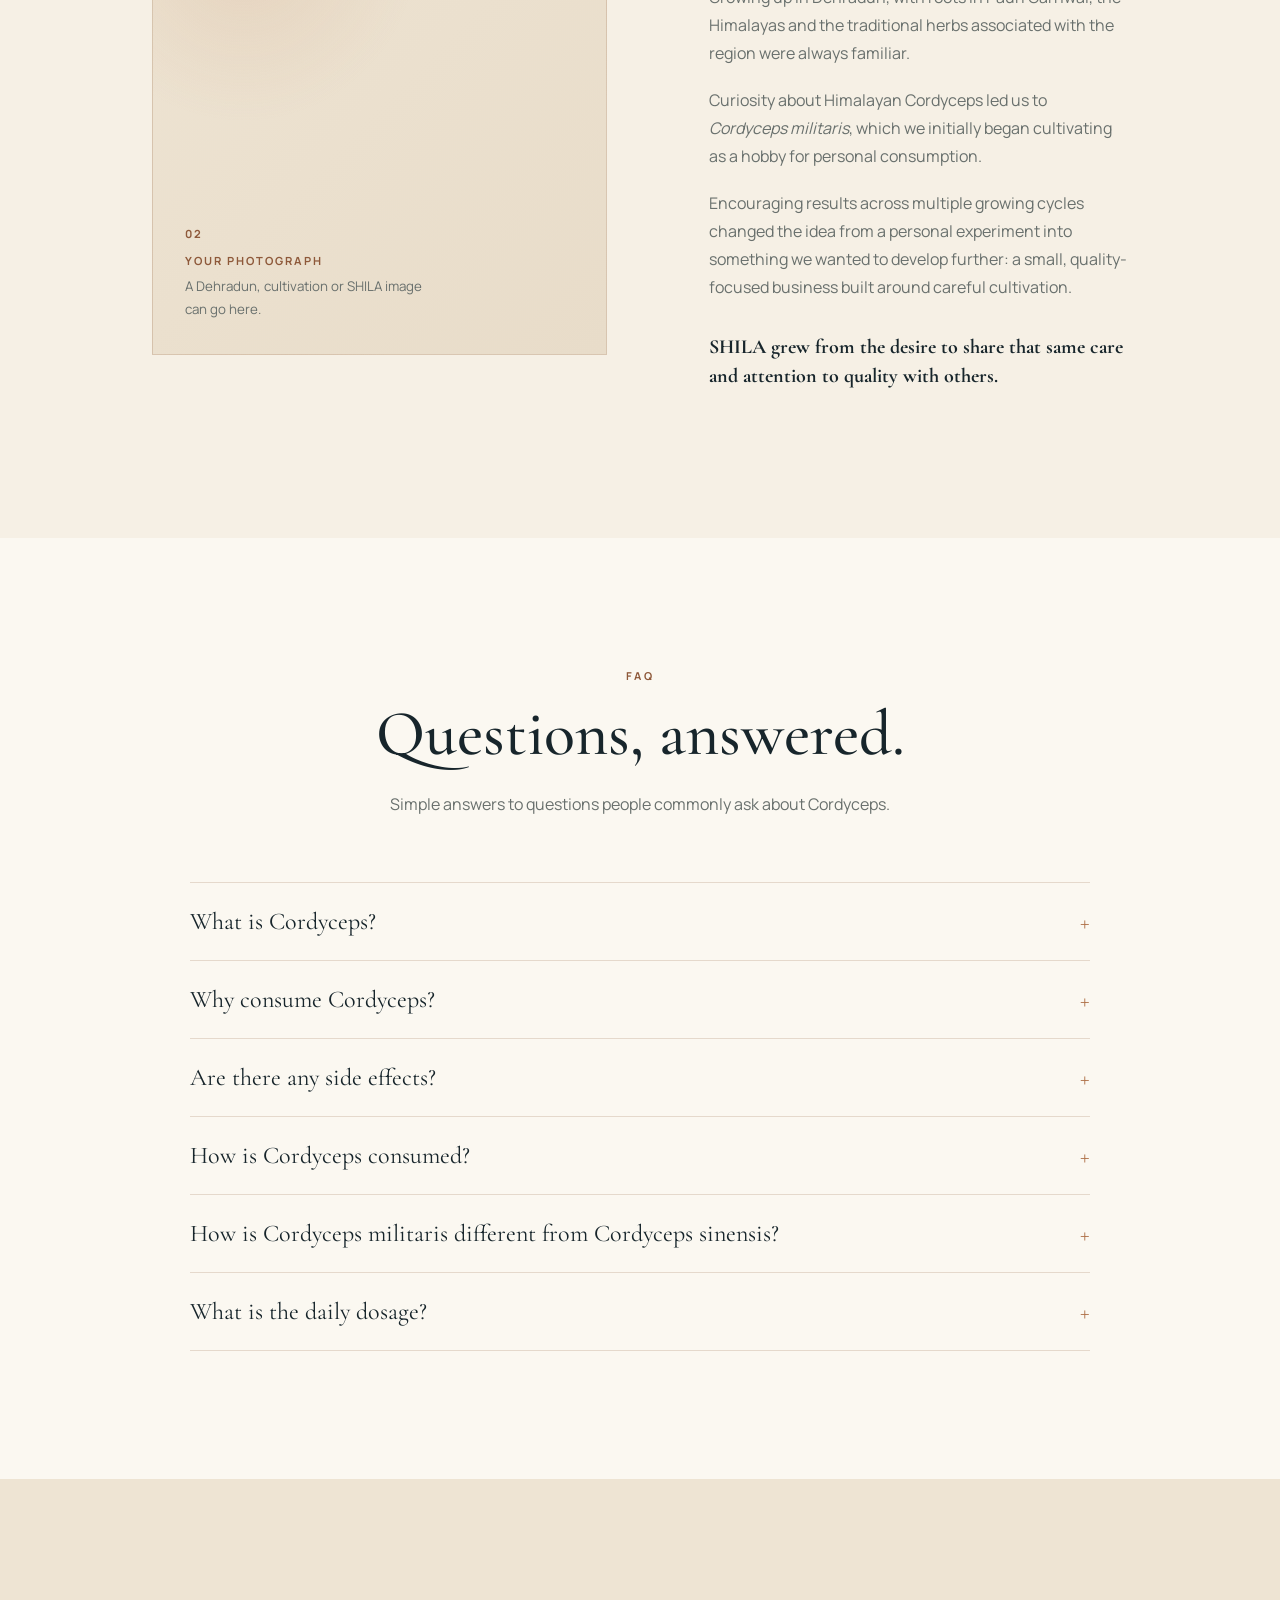
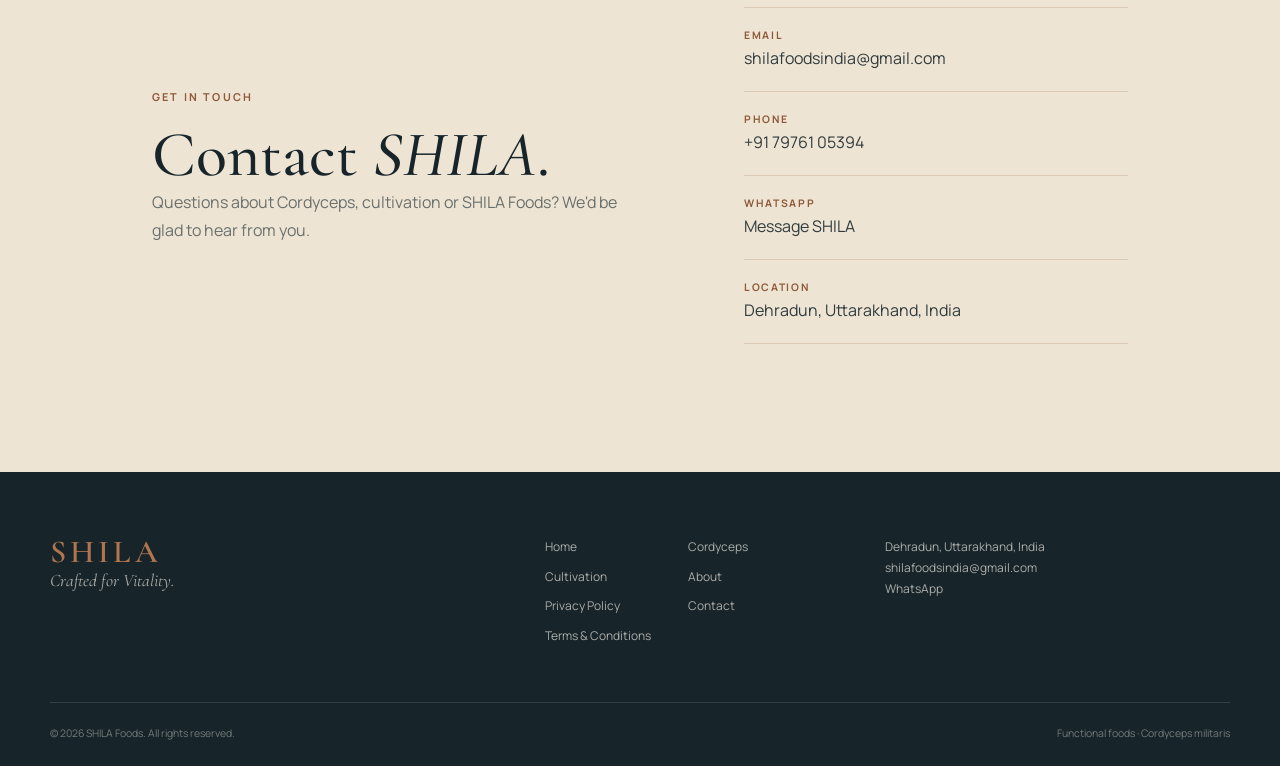
==== commit 6293fb1e: "Update index.html" ====
--- a/index.html
+++ b/index.html
@@ -918,8 +918,9 @@
       <a href="cordyceps.html">Cordyceps</a>
       <a href="cultivation.html">Cultivation</a>
       <a href="about.html">About</a>
-      <a href="#faq">FAQ</a>
+      <a href="privacy.html">Privacy Policy</a>
       <a href="contact.html">Contact</a>
+      <a href="terms.html">Terms & Conditions</a>
 
     </div>
 
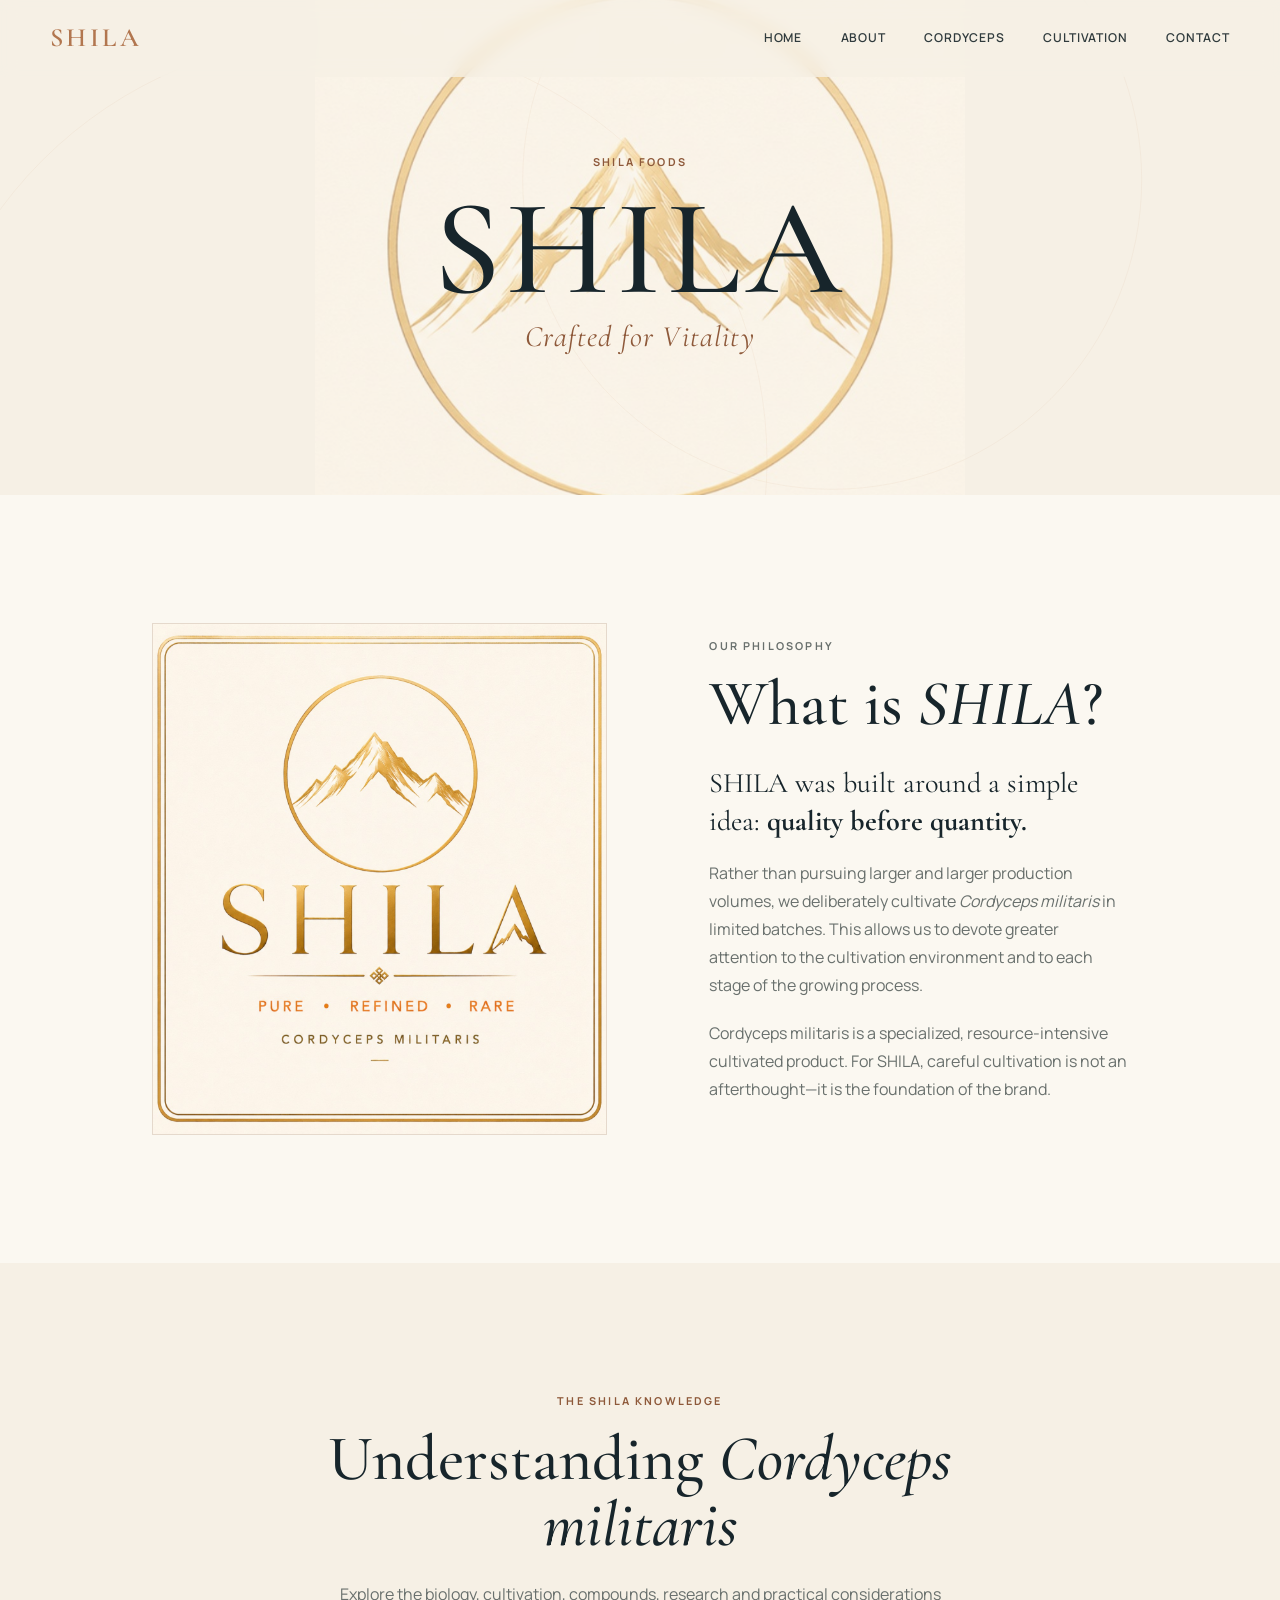
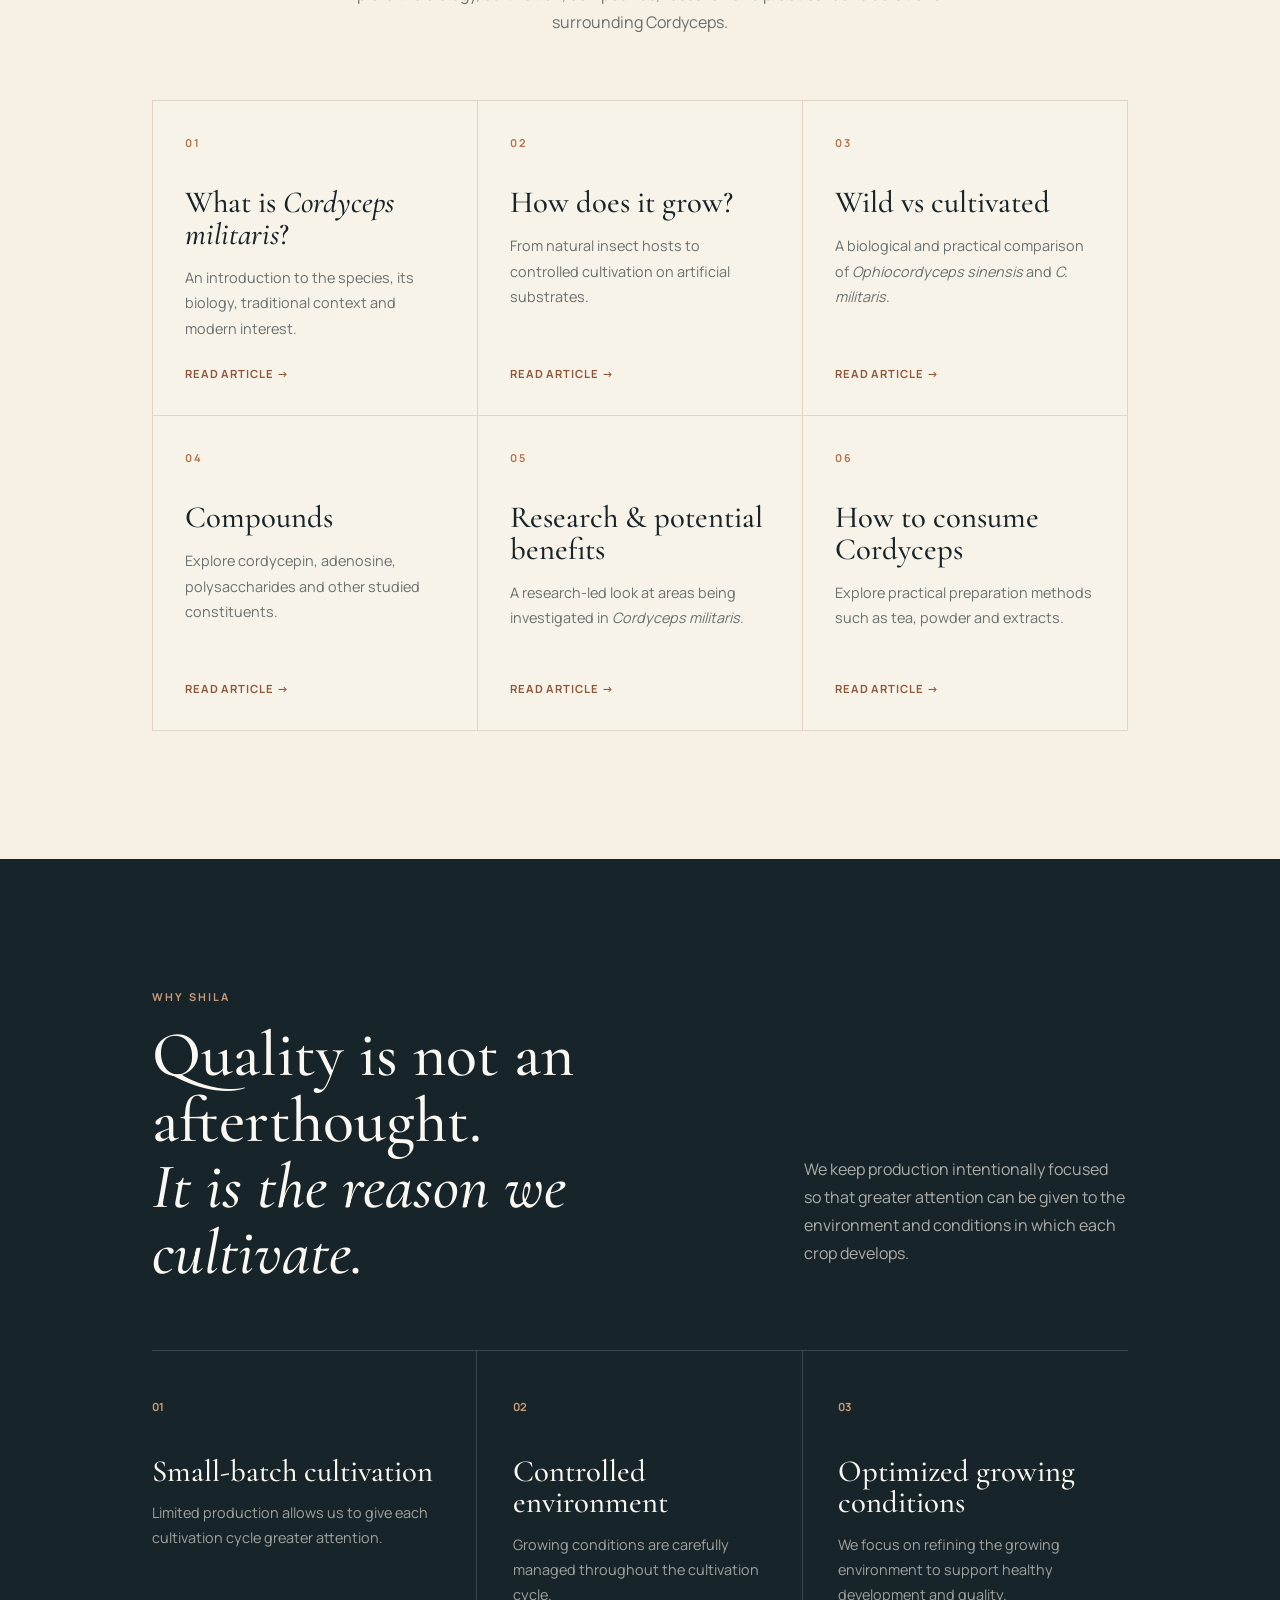
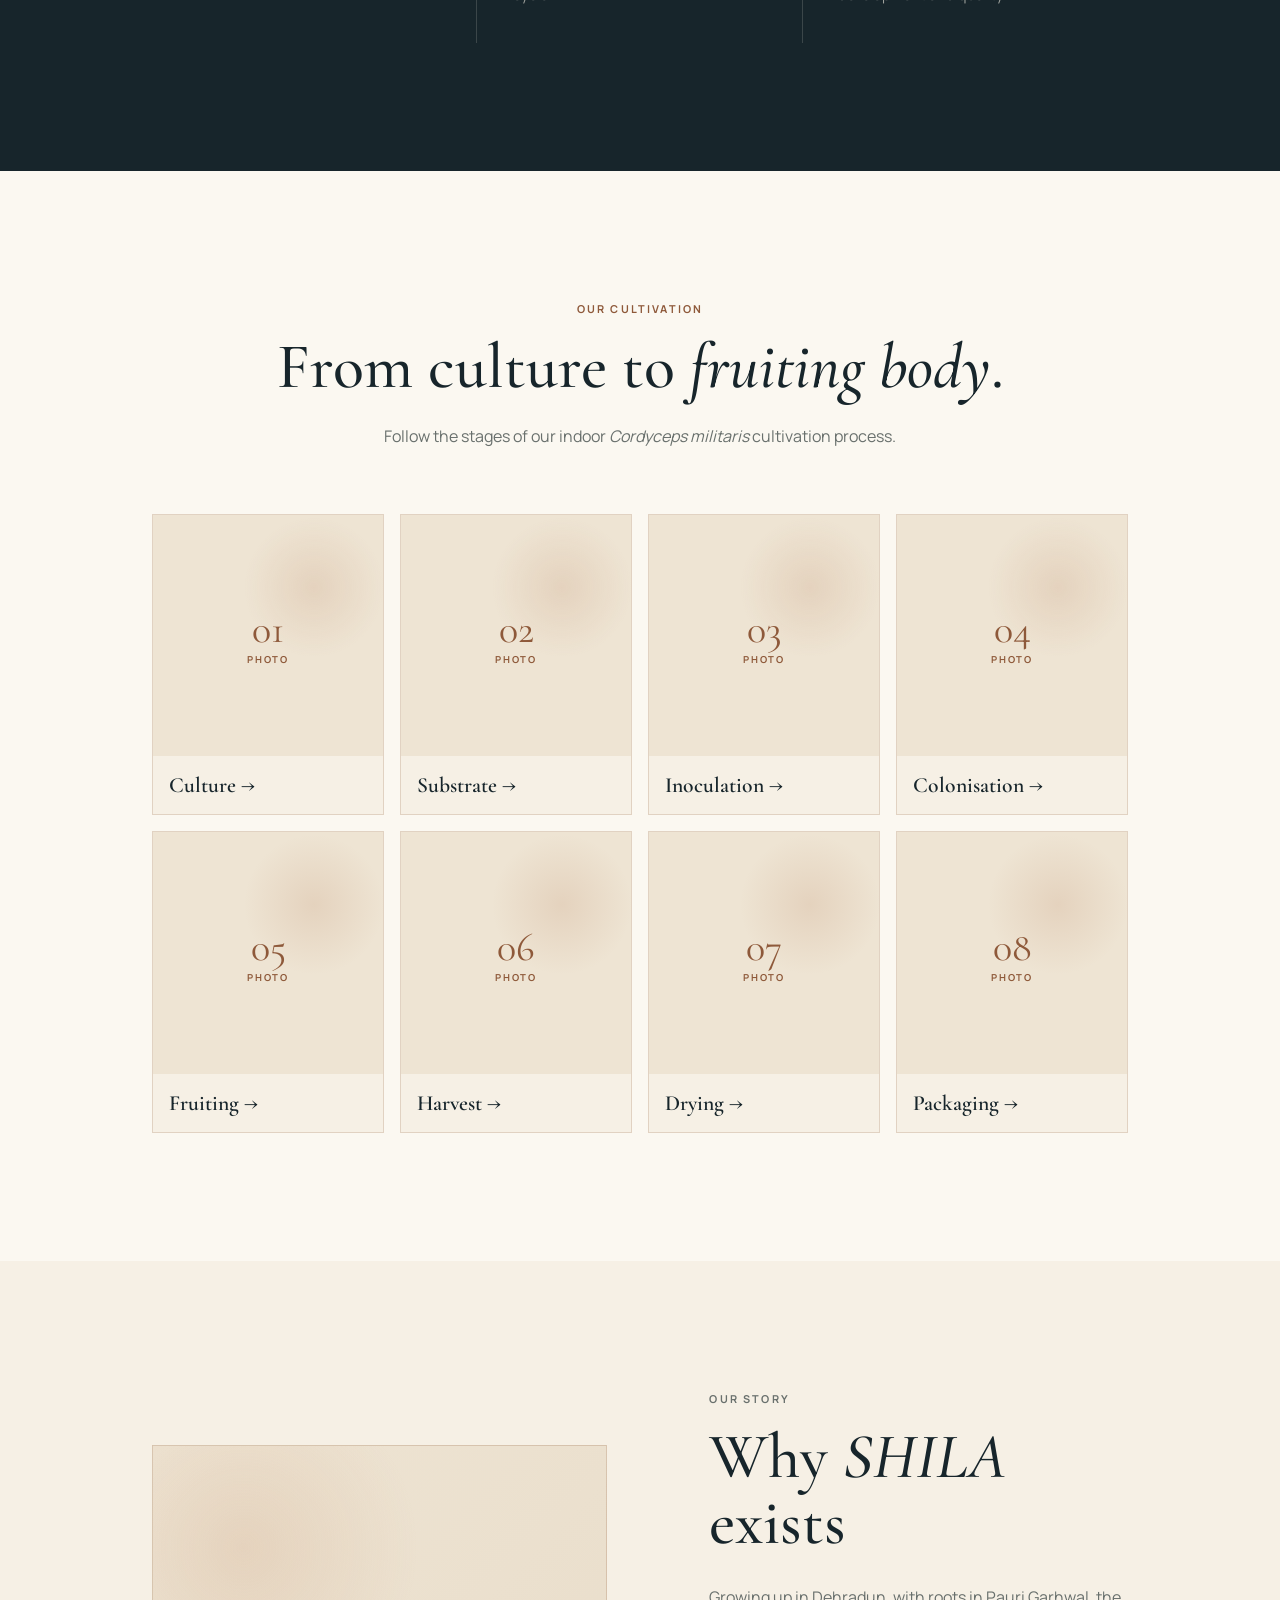
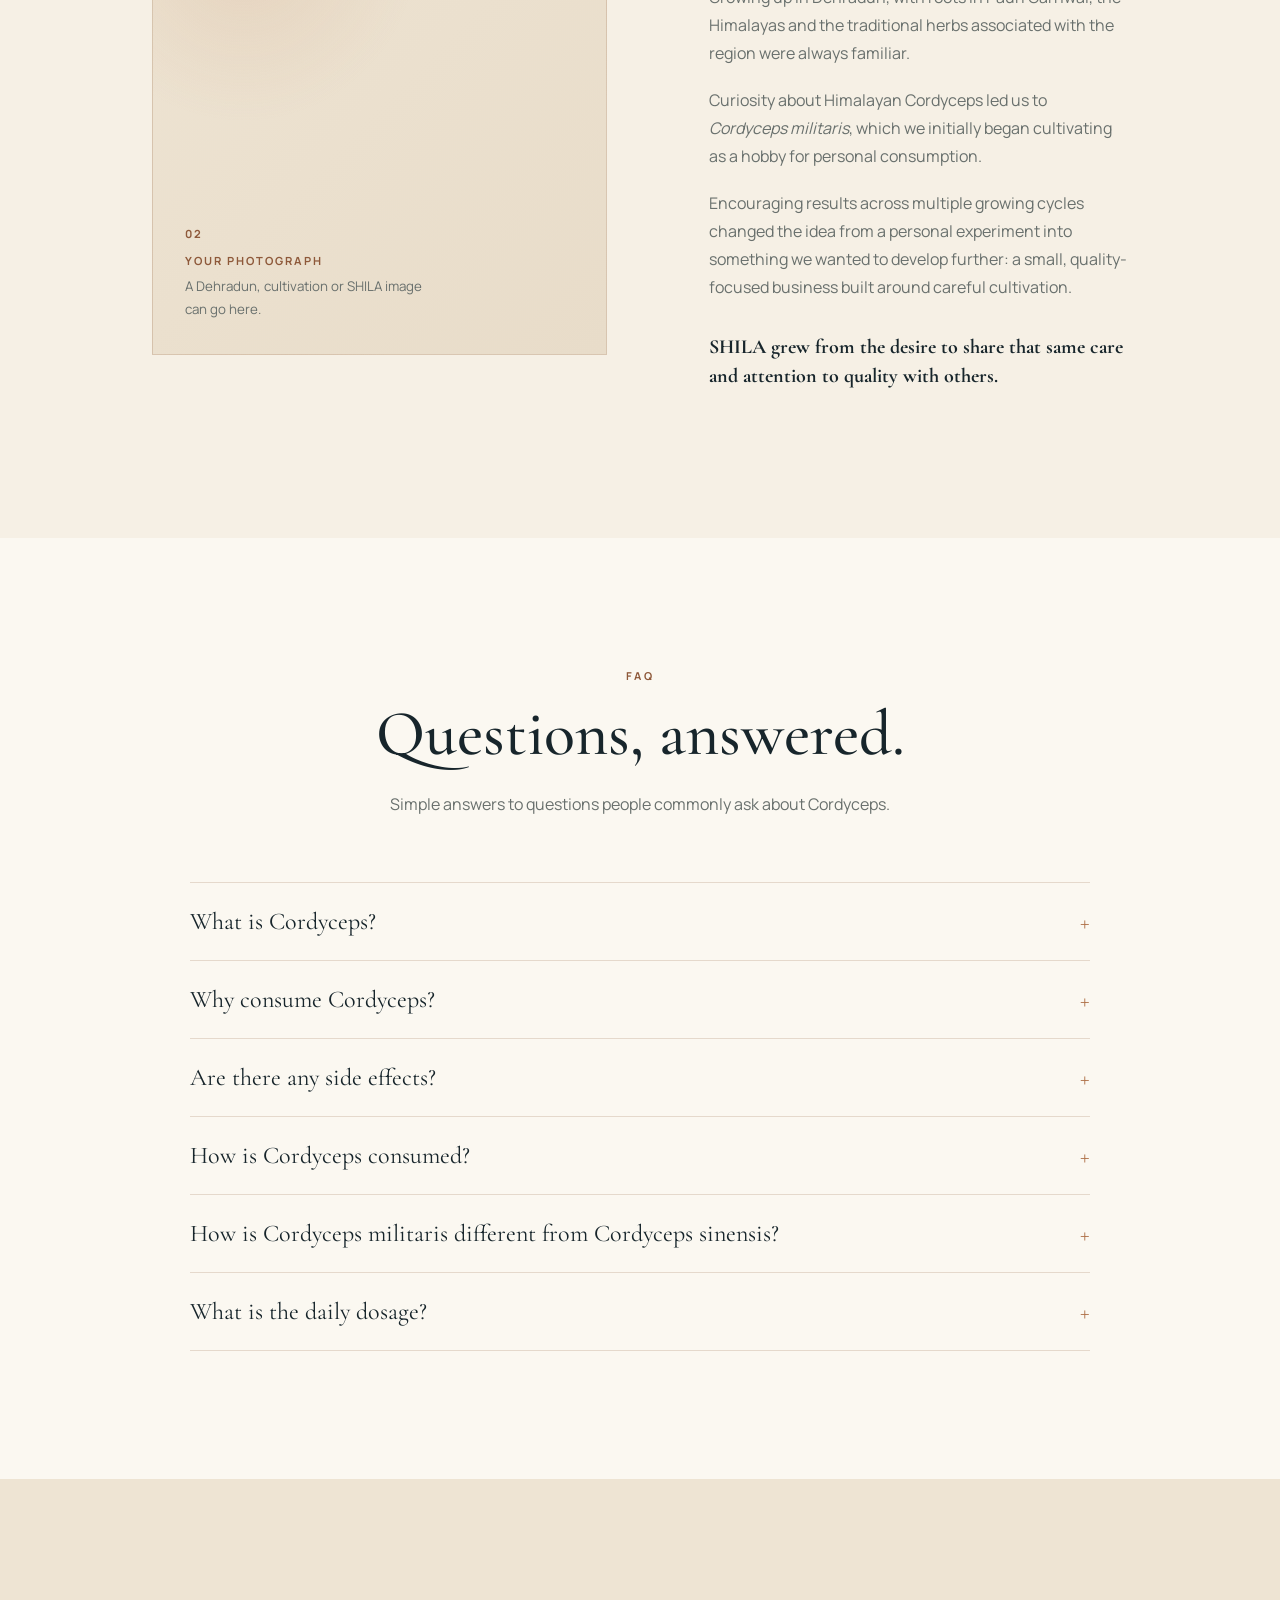
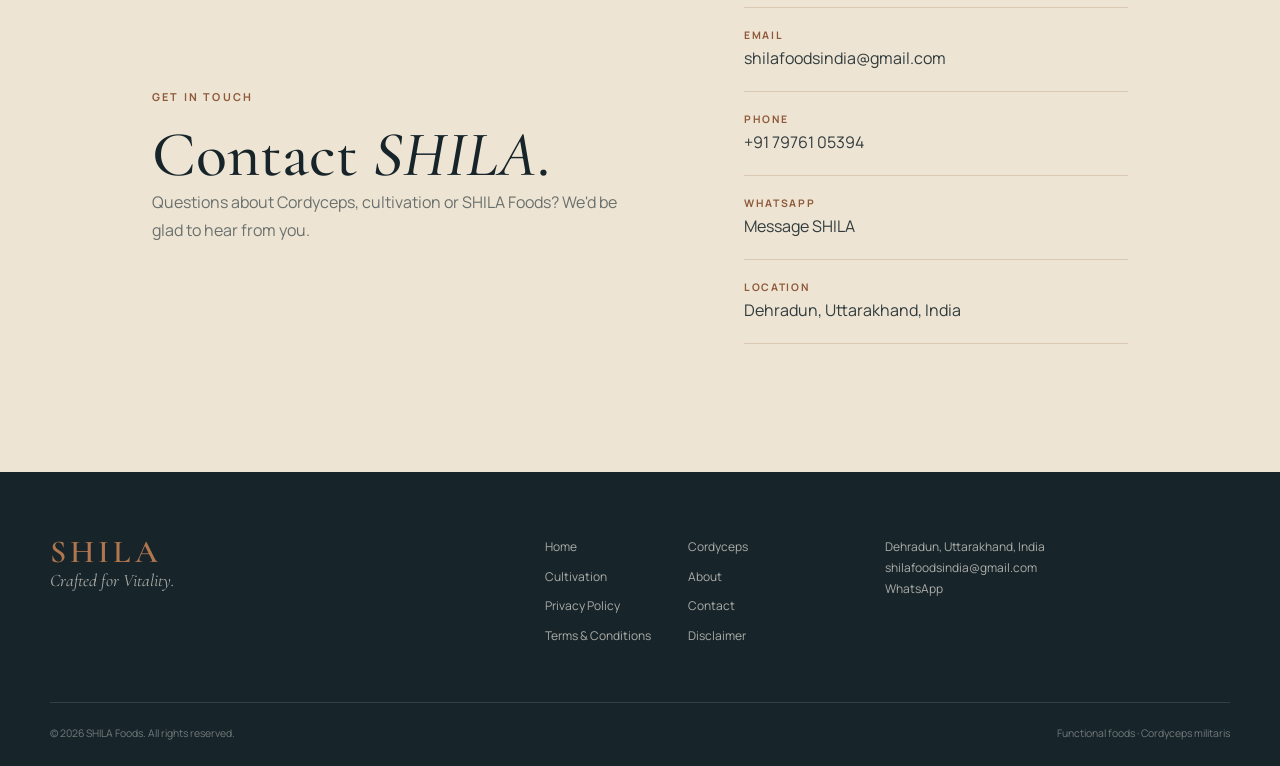
==== commit 578b3235: "Update index.html" ====
--- a/index.html
+++ b/index.html
@@ -24,7 +24,7 @@
 
   <div class="container nav-wrap">
 
-   <a class="brand-mini" href="#home" aria-label="SHILA Foods">
+   <a class="brand-mini" href="index.html" aria-label="SHILA Foods">
 
   <span class="brand-name">
     <span class="brand-shila">SHILA</span>
@@ -47,9 +47,10 @@
     <nav id="primary-nav" aria-label="Primary navigation">
 
       <a href="index.html">Home</a>
+      <a href="about.html">About</a>
       <a href="cordyceps.html">Cordyceps</a>
       <a href="cultivation.html">Cultivation</a>
-      <a href="about.html">About</a>
+      
       <a href="contact.html">Contact</a>
 
     </nav>
@@ -921,6 +922,7 @@
       <a href="privacy.html">Privacy Policy</a>
       <a href="contact.html">Contact</a>
       <a href="terms.html">Terms & Conditions</a>
+      <a href="disclaimer.html">Disclaimer</a>
 
     </div>
 
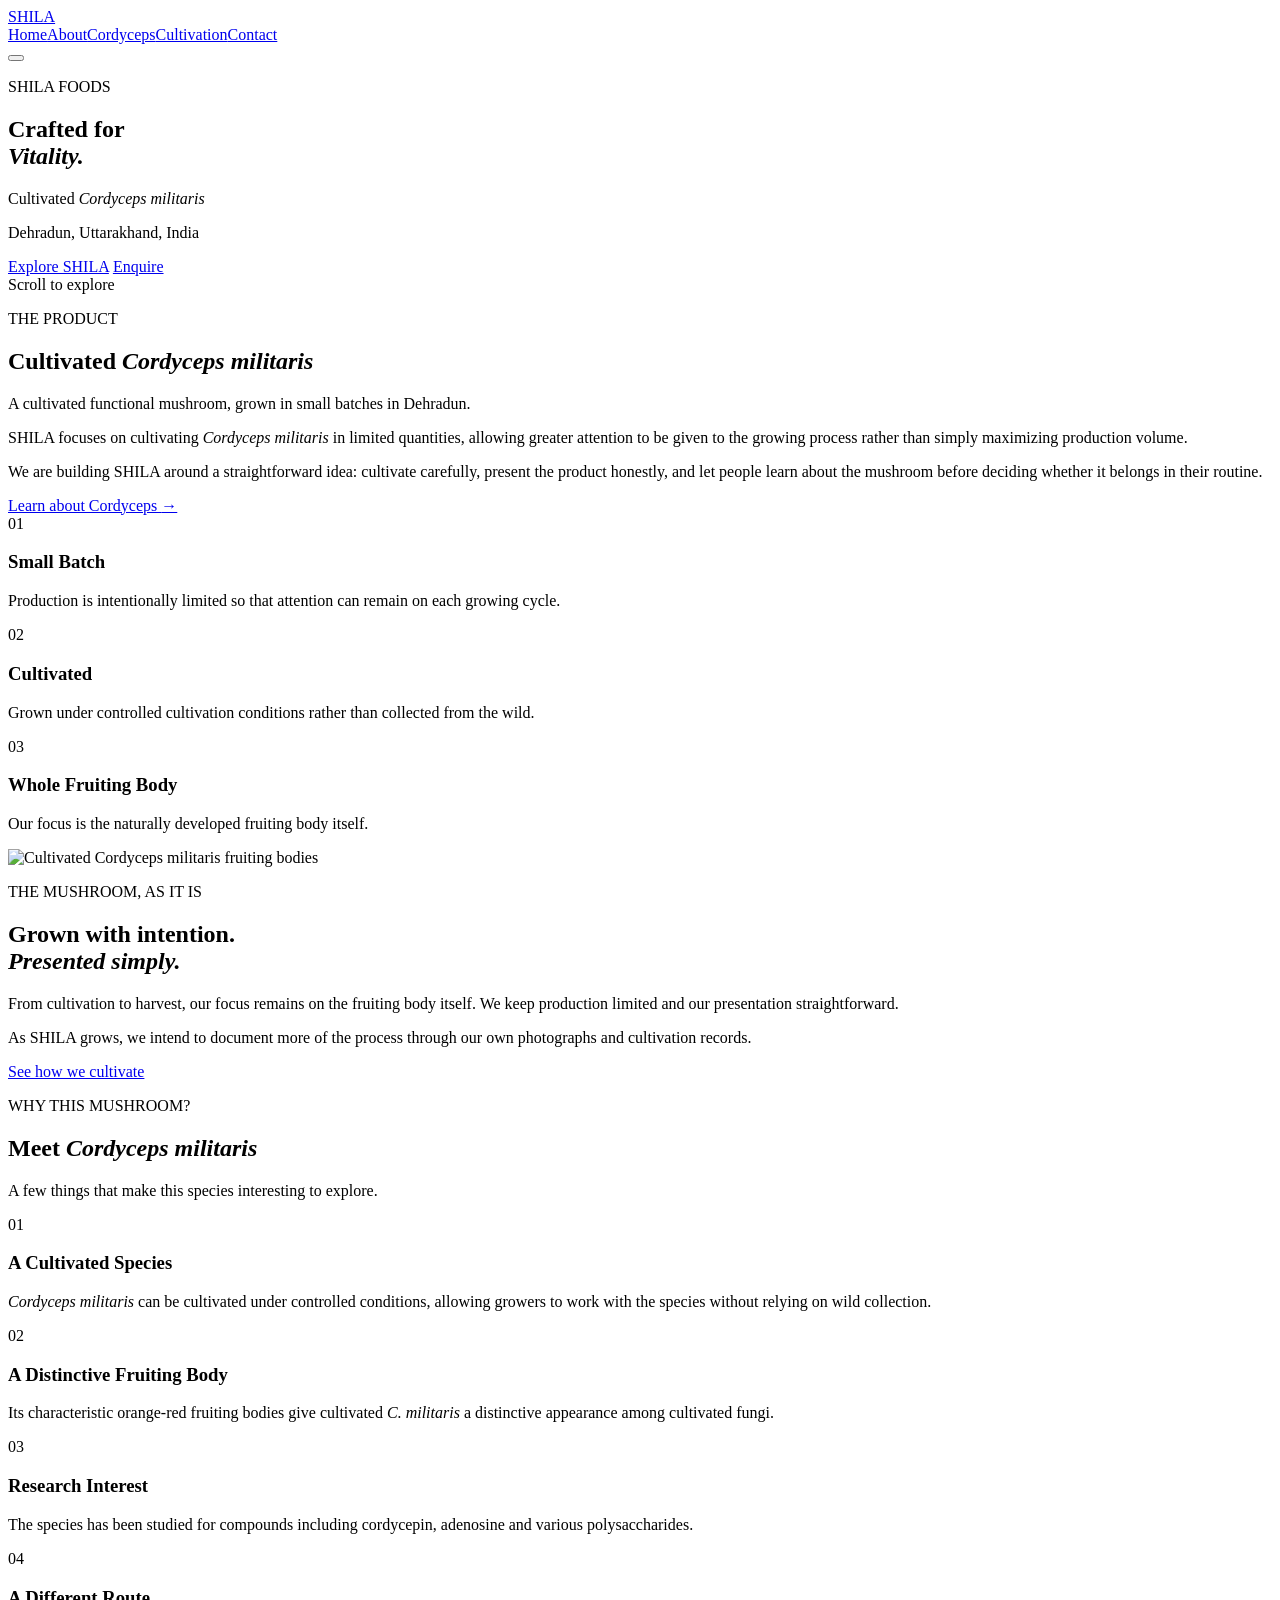
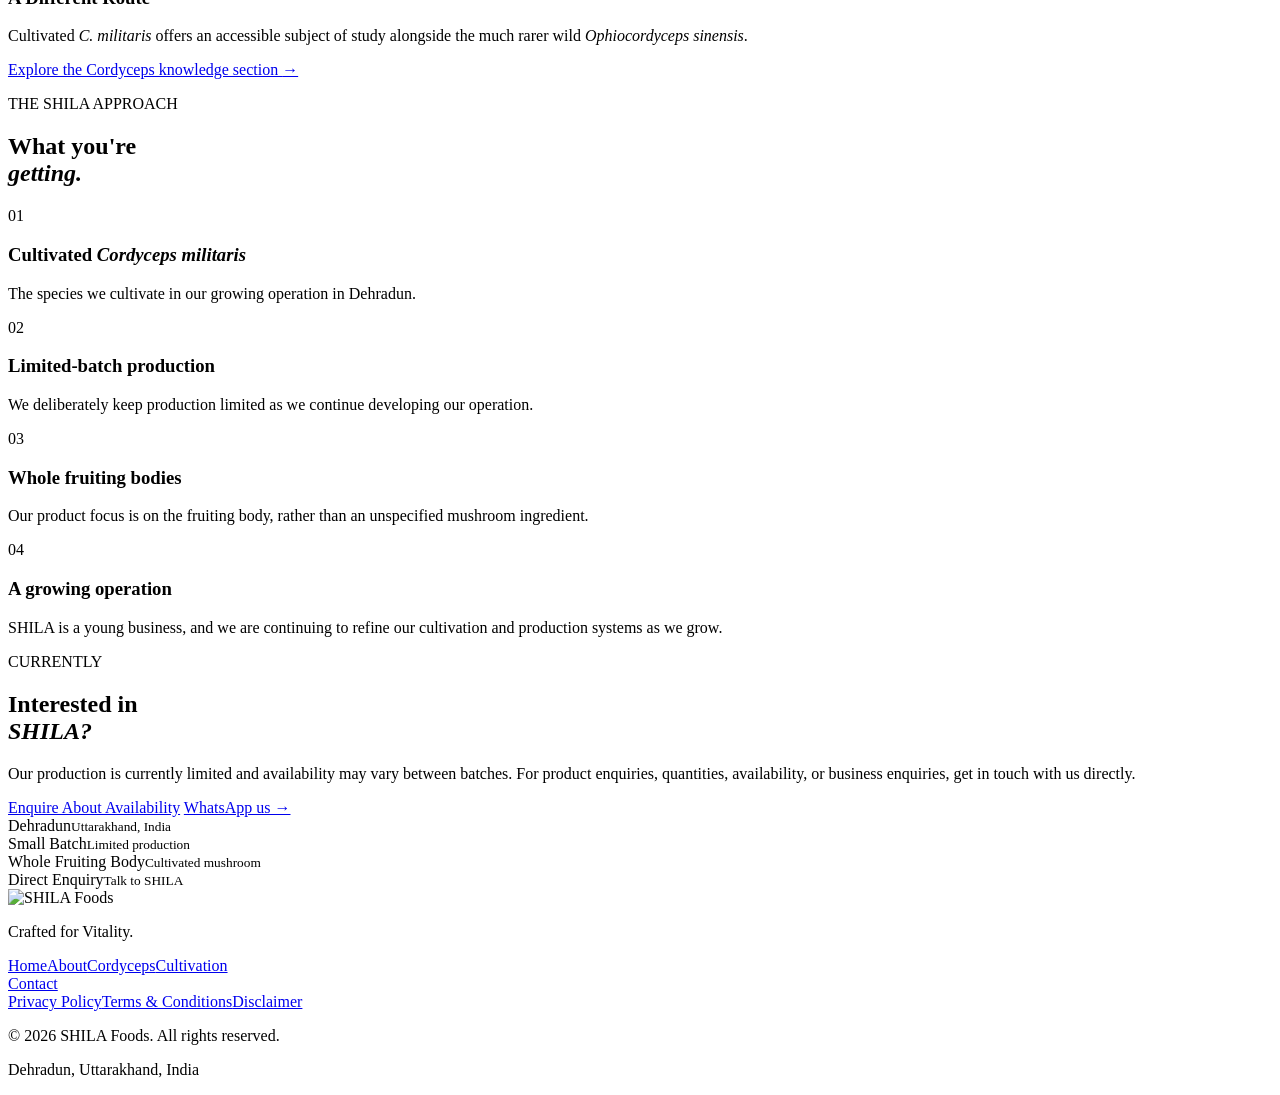
==== commit eca0b411: "Update index.html" ====
--- a/index.html
+++ b/index.html
@@ -1,1041 +1,154 @@
-<!doctype html>
+<!DOCTYPE html>
 <html lang="en">
 <head>
-  <meta charset="utf-8">
-  <meta name="viewport" content="width=device-width,initial-scale=1">
-
-  <meta name="description"
-        content="SHILA Foods — cultivated Cordyceps militaris from Dehradun, Uttarakhand, India.">
-
-  <title>SHILA Foods | Crafted for Vitality</title>
-
-  <link rel="preconnect" href="https://fonts.googleapis.com">
-  <link rel="preconnect" href="https://fonts.gstatic.com" crossorigin>
-
-  <link href="https://fonts.googleapis.com/css2?family=Cormorant+Garamond:wght@400;500;600;700&family=Manrope:wght@400;500;600;700&display=swap"
-        rel="stylesheet">
-
-  <link rel="stylesheet" href="style.css">
+<meta charset="UTF-8">
+<meta name="viewport" content="width=device-width, initial-scale=1.0">
+<meta name="description" content="SHILA Foods — cultivated Cordyceps militaris from Dehradun, Uttarakhand, India.">
+<title>SHILA Foods | Cultivated Cordyceps militaris</title>
+<link rel="preconnect" href="https://fonts.googleapis.com">
+<link rel="preconnect" href="https://fonts.gstatic.com" crossorigin>
+<link href="https://fonts.googleapis.com/css2?family=Cormorant+Garamond:wght@400;500;600;700&family=Manrope:wght@300;400;500;600&display=swap" rel="stylesheet">
+<link rel="stylesheet" href="index.css">
 </head>
-
 <body>
 
-<header class="site-header" id="site-header">
+<header class="site-header">
+  <div class="nav-container">
+     <!-- Logo -->
 
-  <div class="container nav-wrap">
-
-   <a class="brand-mini" href="index.html" aria-label="SHILA Foods">
+        <a class="brand-mini" href="index.html" aria-label="SHILA Foods">
 
   <span class="brand-name">
     <span class="brand-shila">SHILA</span>
   </span>
 
 </a>
-
-    <button class="menu-toggle"
-            aria-expanded="false"
-            aria-controls="primary-nav">
-
-      <span></span>
-      <span></span>
-      <span></span>
-
-      <small>Menu</small>
-
-    </button>
-
-    <nav id="primary-nav" aria-label="Primary navigation">
-
-      <a href="index.html">Home</a>
-      <a href="about.html">About</a>
-      <a href="cordyceps.html">Cordyceps</a>
-      <a href="cultivation.html">Cultivation</a>
-      
-      <a href="contact.html">Contact</a>
-
+    <nav class="main-nav">
+      <a href="index.html">Home</a><a href="about.html">About</a><a href="cordyceps.html">Cordyceps</a><a href="cultivation.html">Cultivation</a><a href="contact.html">Contact</a>
     </nav>
-
+    <button class="menu-toggle" aria-label="Open navigation menu"><span></span><span></span><span></span></button>
   </div>
-
 </header>
-
 
 <main>
 
-
-<!-- =========================================================
-     HERO
-========================================================= -->
-
-<section class="hero" id="home">
-
-  <div class="hero-background-logo" aria-hidden="true">
-    <img src="logo.png" alt="">
+<section class="hero">
+  <div class="hero-content">
+    <p class="eyebrow">SHILA FOODS</p>
+    <h1>Crafted for<br><em>Vitality.</em></h1>
+    <p class="hero-subtitle">Cultivated <em>Cordyceps militaris</em></p>
+    <p class="hero-location">Dehradun, Uttarakhand, India</p>
+    <div class="hero-actions">
+      <a href="#product" class="btn btn-primary">Explore SHILA</a>
+      <a href="contact.html" class="btn btn-light">Enquire</a>
+    </div>
   </div>
-
-  <div class="orbit one"></div>
-  <div class="orbit two"></div>
-
-  <div class="hero-content">
-
-    <p class="eyebrow">
-      SHILA FOODS
-    </p>
-
-    <h1>
-      SHILA
-    </h1>
-
-    <p class="tagline">
-      Crafted for Vitality
-    </p>
-
-  </div>
-
+  <div class="hero-scroll">Scroll to explore <span></span></div>
 </section>
 
-
-
-<!-- =========================================================
-     WHAT IS SHILA
-========================================================= -->
-
-<section class="section split light" id="about">
-
-  <div class="container split-grid">
-
-   <div class="section-image">
-
-  <img
-    src="Brand logo.png"
-    alt="SHILA Foods Cordyceps cultivation"
-  >
-
-</div>
-
-
-    <div class="copy">
-
-      <p class="eyebrow">
-        OUR PHILOSOPHY
-      </p>
-
-      <h2>
-        What is <em>SHILA</em>?
-      </h2>
-
-      <p class="lead">
-
-        SHILA was built around a simple idea:
-        <strong>quality before quantity.</strong>
-
-      </p>
-
-      <p>
-
-        Rather than pursuing larger and larger production
-        volumes, we deliberately cultivate
-        <em>Cordyceps militaris</em> in limited batches.
-
-        This allows us to devote greater attention to the
-        cultivation environment and to each stage of the
-        growing process.
-
-      </p>
-
-      <p>
-
-        Cordyceps militaris is a specialized,
-        resource-intensive cultivated product.
-
-        For SHILA, careful cultivation is not an
-        afterthought—it is the foundation of the brand.
-
-      </p>
-
+<section class="product-intro section" id="product">
+  <div class="section-inner">
+    <div class="section-heading">
+      <p class="eyebrow">THE PRODUCT</p>
+      <h2>Cultivated <em>Cordyceps militaris</em></h2>
     </div>
-
+    <div class="product-intro-grid">
+      <div class="intro-copy">
+        <p class="lead">A cultivated functional mushroom, grown in small batches in Dehradun.</p>
+        <p>SHILA focuses on cultivating <em>Cordyceps militaris</em> in limited quantities, allowing greater attention to be given to the growing process rather than simply maximizing production volume.</p>
+        <p>We are building SHILA around a straightforward idea: cultivate carefully, present the product honestly, and let people learn about the mushroom before deciding whether it belongs in their routine.</p>
+        <a href="cordyceps.html" class="text-link">Learn about Cordyceps <span>→</span></a>
+      </div>
+      <div class="product-points">
+        <article class="point-card"><span>01</span><h3>Small Batch</h3><p>Production is intentionally limited so that attention can remain on each growing cycle.</p></article>
+        <article class="point-card"><span>02</span><h3>Cultivated</h3><p>Grown under controlled cultivation conditions rather than collected from the wild.</p></article>
+        <article class="point-card"><span>03</span><h3>Whole Fruiting Body</h3><p>Our focus is the naturally developed fruiting body itself.</p></article>
+      </div>
+    </div>
   </div>
-
 </section>
 
-
-
-<!-- =========================================================
-     KNOWLEDGE
-========================================================= -->
-
-<section class="section" id="knowledge">
-
-  <div class="container">
-
-    <div class="heading centered">
-
-      <p class="eyebrow">
-        THE SHILA KNOWLEDGE
-      </p>
-
-      <h2>
-        Understanding <em>Cordyceps militaris</em>
-      </h2>
-
-      <p>
-
-        Explore the biology, cultivation, compounds,
-        research and practical considerations surrounding
-        Cordyceps.
-
-      </p>
-
-    </div>
-
-
-    <div class="knowledge-grid">
-
-
-      <a class="card"
-         href="knowledge/what-is-cordyceps.html">
-
-        <span>01</span>
-
-        <h3>
-          What is <em>Cordyceps militaris</em>?
-        </h3>
-
-        <p>
-
-          An introduction to the species, its biology,
-          traditional context and modern interest.
-
-        </p>
-
-        <b>
-          Read article →
-        </b>
-
-      </a>
-
-
-
-      <a class="card"
-         href="knowledge/how-it-grows.html">
-
-        <span>02</span>
-
-        <h3>
-          How does it grow?
-        </h3>
-
-        <p>
-
-          From natural insect hosts to controlled
-          cultivation on artificial substrates.
-
-        </p>
-
-        <b>
-          Read article →
-        </b>
-
-      </a>
-
-
-
-      <a class="card"
-         href="knowledge/wild-vs-cultivated.html">
-
-        <span>03</span>
-
-        <h3>
-          Wild vs cultivated
-        </h3>
-
-        <p>
-
-          A biological and practical comparison of
-          <em>Ophiocordyceps sinensis</em> and
-          <em>C. militaris</em>.
-
-        </p>
-
-        <b>
-          Read article →
-        </b>
-
-      </a>
-
-
-
-      <a class="card"
-         href="knowledge/compounds.html">
-
-        <span>04</span>
-
-        <h3>
-          Compounds
-        </h3>
-
-        <p>
-
-          Explore cordycepin, adenosine,
-          polysaccharides and other studied constituents.
-
-        </p>
-
-        <b>
-          Read article →
-        </b>
-
-      </a>
-
-
-
-      <a class="card"
-         href="knowledge/research.html">
-
-        <span>05</span>
-
-        <h3>
-          Research & potential benefits
-        </h3>
-
-        <p>
-
-          A research-led look at areas being investigated
-          in <em>Cordyceps militaris</em>.
-
-        </p>
-
-        <b>
-          Read article →
-        </b>
-
-      </a>
-
-
-
-      <a class="card"
-         href="knowledge/how-to-consume.html">
-
-        <span>06</span>
-
-        <h3>
-          How to consume Cordyceps
-        </h3>
-
-        <p>
-
-          Explore practical preparation methods such as
-          tea, powder and extracts.
-
-        </p>
-
-        <b>
-          Read article →
-        </b>
-
-      </a>
-
-
-    </div>
-
+<section class="product-visual">
+  <div class="product-image"><img src="Images/cordyceps-product.jpg" alt="Cultivated Cordyceps militaris fruiting bodies" loading="lazy"></div>
+  <div class="product-visual-copy">
+    <p class="eyebrow">THE MUSHROOM, AS IT IS</p>
+    <h2>Grown with intention.<br><em>Presented simply.</em></h2>
+    <p>From cultivation to harvest, our focus remains on the fruiting body itself. We keep production limited and our presentation straightforward.</p>
+    <p>As SHILA grows, we intend to document more of the process through our own photographs and cultivation records.</p>
+    <a href="cultivation.html" class="btn btn-outline">See how we cultivate</a>
   </div>
-
 </section>
 
-
-
-<!-- =========================================================
-     WHY SHILA
-========================================================= -->
-
-<section class="section dark">
-
-  <div class="container">
-
-    <div class="why-intro">
-
-      <div>
-
-        <p class="eyebrow">
-          WHY SHILA
-        </p>
-
-        <h2>
-
-          Quality is not an afterthought.
-
-          <br>
-
-          <em>It is the reason we cultivate.</em>
-
-        </h2>
-
-      </div>
-
-
-      <p>
-
-        We keep production intentionally focused so that
-        greater attention can be given to the environment
-        and conditions in which each crop develops.
-
-      </p>
-
+<section class="why-cordyceps section">
+  <div class="section-inner">
+    <div class="center-heading">
+      <p class="eyebrow">WHY THIS MUSHROOM?</p>
+      <h2>Meet <em>Cordyceps militaris</em></h2>
+      <p>A few things that make this species interesting to explore.</p>
     </div>
-
-
-    <div class="principles">
-
-
-      <article>
-
-        <span>01</span>
-
-        <h3>
-          Small-batch cultivation
-        </h3>
-
-        <p>
-
-          Limited production allows us to give each
-          cultivation cycle greater attention.
-
-        </p>
-
-      </article>
-
-
-
-      <article>
-
-        <span>02</span>
-
-        <h3>
-          Controlled environment
-        </h3>
-
-        <p>
-
-          Growing conditions are carefully managed
-          throughout the cultivation cycle.
-
-        </p>
-
-      </article>
-
-
-
-      <article>
-
-        <span>03</span>
-
-        <h3>
-          Optimized growing conditions
-        </h3>
-
-        <p>
-
-          We focus on refining the growing environment
-          to support healthy development and quality.
-
-        </p>
-
-      </article>
-
-
+    <div class="feature-grid">
+      <article class="feature-card"><span>01</span><h3>A Cultivated Species</h3><p><em>Cordyceps militaris</em> can be cultivated under controlled conditions, allowing growers to work with the species without relying on wild collection.</p></article>
+      <article class="feature-card"><span>02</span><h3>A Distinctive Fruiting Body</h3><p>Its characteristic orange-red fruiting bodies give cultivated <em>C. militaris</em> a distinctive appearance among cultivated fungi.</p></article>
+      <article class="feature-card"><span>03</span><h3>Research Interest</h3><p>The species has been studied for compounds including cordycepin, adenosine and various polysaccharides.</p></article>
+      <article class="feature-card"><span>04</span><h3>A Different Route</h3><p>Cultivated <em>C. militaris</em> offers an accessible subject of study alongside the much rarer wild <em>Ophiocordyceps sinensis</em>.</p></article>
     </div>
-
+    <div class="center-link"><a href="cordyceps.html" class="text-link">Explore the Cordyceps knowledge section <span>→</span></a></div>
   </div>
-
 </section>
 
-
-
-<!-- =========================================================
-     CULTIVATION
-========================================================= -->
-
-<section class="section light" id="cultivation">
-
-  <div class="container">
-
-    <div class="heading centered">
-
-      <p class="eyebrow">
-        OUR CULTIVATION
-      </p>
-
-      <h2>
-        From culture to <em>fruiting body</em>.
-      </h2>
-
-      <p>
-
-        Follow the stages of our indoor
-        <em>Cordyceps militaris</em> cultivation process.
-
-      </p>
-
+<section class="what-you-get section">
+  <div class="section-inner">
+    <div class="what-grid">
+      <div class="what-heading"><p class="eyebrow">THE SHILA APPROACH</p><h2>What you're<br><em>getting.</em></h2></div>
+      <div class="what-list">
+        <div class="what-item"><span>01</span><div><h3>Cultivated <em>Cordyceps militaris</em></h3><p>The species we cultivate in our growing operation in Dehradun.</p></div></div>
+        <div class="what-item"><span>02</span><div><h3>Limited-batch production</h3><p>We deliberately keep production limited as we continue developing our operation.</p></div></div>
+        <div class="what-item"><span>03</span><div><h3>Whole fruiting bodies</h3><p>Our product focus is on the fruiting body, rather than an unspecified mushroom ingredient.</p></div></div>
+        <div class="what-item"><span>04</span><div><h3>A growing operation</h3><p>SHILA is a young business, and we are continuing to refine our cultivation and production systems as we grow.</p></div></div>
+      </div>
     </div>
-
-
-    <div class="cultivation-grid">
-
-
-      <a href="cultivation/culture.html">
-
-        <div>
-          01
-          <small>PHOTO</small>
-        </div>
-
-        <strong>
-          Culture →
-        </strong>
-
-      </a>
-
-
-
-      <a href="cultivation/substrate.html">
-
-        <div>
-          02
-          <small>PHOTO</small>
-        </div>
-
-        <strong>
-          Substrate →
-        </strong>
-
-      </a>
-
-
-
-      <a href="cultivation/inoculation.html">
-
-        <div>
-          03
-          <small>PHOTO</small>
-        </div>
-
-        <strong>
-          Inoculation →
-        </strong>
-
-      </a>
-
-
-
-      <a href="cultivation/colonisation.html">
-
-        <div>
-          04
-          <small>PHOTO</small>
-        </div>
-
-        <strong>
-          Colonisation →
-        </strong>
-
-      </a>
-
-
-
-      <a href="cultivation/fruiting.html">
-
-        <div>
-          05
-          <small>PHOTO</small>
-        </div>
-
-        <strong>
-          Fruiting →
-        </strong>
-
-      </a>
-
-
-
-      <a href="cultivation/harvest.html">
-
-        <div>
-          06
-          <small>PHOTO</small>
-        </div>
-
-        <strong>
-          Harvest →
-        </strong>
-
-      </a>
-
-
-
-      <a href="cultivation/drying.html">
-
-        <div>
-          07
-          <small>PHOTO</small>
-        </div>
-
-        <strong>
-          Drying →
-        </strong>
-
-      </a>
-
-
-
-      <a href="cultivation/packaging.html">
-
-        <div>
-          08
-          <small>PHOTO</small>
-        </div>
-
-        <strong>
-          Packaging →
-        </strong>
-
-      </a>
-
-
-    </div>
-
   </div>
-
 </section>
 
-
-
-<!-- =========================================================
-     OUR STORY
-========================================================= -->
-
-<section class="section split story" id="story">
-
-  <div class="container split-grid">
-
-
-    <div class="image-placeholder">
-
-      <span>02</span>
-
-      <strong>
-        YOUR PHOTOGRAPH
-      </strong>
-
-      <small>
-        A Dehradun, cultivation or SHILA image can go here.
-      </small>
-
+<section class="availability">
+  <div class="availability-inner">
+    <p class="eyebrow">CURRENTLY</p>
+    <h2>Interested in<br><em>SHILA?</em></h2>
+    <p>Our production is currently limited and availability may vary between batches. For product enquiries, quantities, availability, or business enquiries, get in touch with us directly.</p>
+    <div class="availability-actions">
+      <a href="contact.html" class="btn btn-cream">Enquire About Availability</a>
+      <a href="https://wa.me/917976105394" target="_blank" rel="noopener">WhatsApp us →</a>
     </div>
-
-
-
-    <div class="copy">
-
-      <p class="eyebrow">
-        OUR STORY
-      </p>
-
-      <h2>
-        Why <em>SHILA</em> exists
-      </h2>
-
-      <p>
-
-        Growing up in Dehradun, with roots in Pauri Garhwal,
-        the Himalayas and the traditional herbs associated
-        with the region were always familiar.
-
-      </p>
-
-      <p>
-
-        Curiosity about Himalayan Cordyceps led us to
-        <em>Cordyceps militaris</em>, which we initially began
-        cultivating as a hobby for personal consumption.
-
-      </p>
-
-      <p>
-
-        Encouraging results across multiple growing cycles
-        changed the idea from a personal experiment into
-        something we wanted to develop further: a small,
-        quality-focused business built around careful
-        cultivation.
-
-      </p>
-
-      <p class="closing">
-
-        <strong>
-
-          SHILA grew from the desire to share that same
-          care and attention to quality with others.
-
-        </strong>
-
-      </p>
-
-    </div>
-
   </div>
-
 </section>
 
-
-
-<!-- =========================================================
-     FAQ
-========================================================= -->
-
-<section class="section light" id="faq">
-
-  <div class="container faq">
-
-    <div class="heading centered">
-
-      <p class="eyebrow">
-        FAQ
-      </p>
-
-      <h2>
-        Questions, answered.
-      </h2>
-
-      <p>
-
-        Simple answers to questions people commonly ask
-        about Cordyceps.
-
-      </p>
-
-    </div>
-
-
-    <details>
-
-      <summary>
-        What is Cordyceps?
-      </summary>
-
-      <p>
-        Replace this answer with your preferred explanation.
-      </p>
-
-    </details>
-
-
-    <details>
-
-      <summary>
-        Why consume Cordyceps?
-      </summary>
-
-      <p>
-        Replace this answer with your evidence-based answer.
-      </p>
-
-    </details>
-
-
-    <details>
-
-      <summary>
-        Are there any side effects?
-      </summary>
-
-      <p>
-        Replace this answer with your carefully worded
-        answer and appropriate cautions.
-      </p>
-
-    </details>
-
-
-    <details>
-
-      <summary>
-        How is Cordyceps consumed?
-      </summary>
-
-      <p>
-        Replace this answer with your preferred preparation
-        methods.
-      </p>
-
-    </details>
-
-
-    <details>
-
-      <summary>
-        How is Cordyceps militaris different from
-        Cordyceps sinensis?
-      </summary>
-
-      <p>
-        Replace this answer with your comparison.
-      </p>
-
-    </details>
-
-
-    <details>
-
-      <summary>
-        What is the daily dosage?
-      </summary>
-
-      <p>
-
-        Leave this as a placeholder until the product format,
-        serving size and appropriate guidance are finalized.
-
-      </p>
-
-    </details>
-
-
-  </div>
-
+<section class="brand-strip">
+  <div><span>Dehradun</span><small>Uttarakhand, India</small></div><i></i>
+  <div><span>Small Batch</span><small>Limited production</small></div><i></i>
+  <div><span>Whole Fruiting Body</span><small>Cultivated mushroom</small></div><i></i>
+  <div><span>Direct Enquiry</span><small>Talk to SHILA</small></div>
 </section>
-
-
-
-<!-- =========================================================
-     CONTACT
-========================================================= -->
-
-<section class="section contact" id="contact">
-
-  <div class="container contact-grid">
-
-
-    <div>
-
-      <p class="eyebrow">
-        GET IN TOUCH
-      </p>
-
-      <h2>
-        Contact <em>SHILA</em>.
-      </h2>
-
-      <p>
-
-        Questions about Cordyceps, cultivation or SHILA Foods?
-        We'd be glad to hear from you.
-
-      </p>
-
-    </div>
-
-
-    <div class="contact-list">
-
-
-      <a href="mailto:shilafoodsindia@gmail.com">
-
-        <span>Email</span>
-
-        shilafoodsindia@gmail.com
-
-      </a>
-
-
-      <a href="tel:+917976105394">
-
-        <span>Phone</span>
-
-        +91 79761 05394
-
-      </a>
-
-
-      <a href="https://wa.me/917976105394"
-         target="_blank"
-         rel="noopener">
-
-        <span>WhatsApp</span>
-
-        Message SHILA
-
-      </a>
-
-
-      <div>
-
-        <span>Location</span>
-
-        Dehradun, Uttarakhand, India
-
-      </div>
-
-
-    </div>
-
-  </div>
-
-</section>
-
 
 </main>
 
-
-
-<!-- =========================================================
-     FOOTER
-========================================================= -->
-
-<footer>
-
-  <div class="container footer-grid">
-
-
-    <div>
-
-     <div class="footer-logo">
-
-  <span class="footer-shila">SHILA</span>
-
-</div>
-
-      <p>
-        Crafted for Vitality.
-      </p>
-
+<footer class="site-footer">
+  <div class="footer-container">
+    <div class="footer-brand"><img src="Images/shila-logo.png" alt="SHILA Foods"><p>Crafted for Vitality.</p></div>
+    <div class="footer-links"><a href="index.html">Home</a><a href="about.html">About</a><a href="cordyceps.html">Cordyceps</a><a href="cultivation.html">Cultivation</a>
     </div>
 
-
-    <div class="footer-links">
-
-      <a href="index.html">Home</a>
-      <a href="cordyceps.html">Cordyceps</a>
-      <a href="cultivation.html">Cultivation</a>
-      <a href="about.html">About</a>
-      <a href="privacy.html">Privacy Policy</a>
-      <a href="contact.html">Contact</a>
-      <a href="terms.html">Terms & Conditions</a>
-      <a href="disclaimer.html">Disclaimer</a>
-
-    </div>
-
-
-    <div class="footer-contact">
-
-      Dehradun, Uttarakhand, India
-
-      <br>
-
-      <a href="mailto:shilafoodsindia@gmail.com">
-        shilafoodsindia@gmail.com
-      </a>
-
-      <br>
-
-      <a href="https://wa.me/917976105394">
-        WhatsApp
-      </a>
-
-    </div>
-
-
+    <div class="footer-legal">
+      
+      <a href="contact.html">Contact</a></div>
+    <div class="footer-legal"><a href="privacy.html">Privacy Policy</a><a href="terms.html">Terms & Conditions</a><a href="disclaimer.html">Disclaimer</a></div>
   </div>
-
-
-  <div class="container footer-bottom">
-
-    <span>
-      © <span id="year"></span> SHILA Foods. All rights reserved.
-    </span>
-
-    <span>
-      Functional foods · Cordyceps militaris
-    </span>
-
-  </div>
-
+  <div class="footer-bottom"><p>© 2026 SHILA Foods. All rights reserved.</p><p>Dehradun, Uttarakhand, India</p></div>
 </footer>
 
-
-
 <script>
-
-const header =
-  document.getElementById('site-header');
-
-const toggle =
-  document.querySelector('.menu-toggle');
-
-const nav =
-  document.getElementById('primary-nav');
-
-
-addEventListener(
-  'scroll',
-  () => {
-
-    header.classList.toggle(
-      'scrolled',
-      scrollY > 30
-    );
-
-  },
-  {passive:true}
-);
-
-
-toggle.addEventListener(
-  'click',
-  () => {
-
-    const open =
-      toggle.getAttribute('aria-expanded') === 'true';
-
-    toggle.setAttribute(
-      'aria-expanded',
-      !open
-    );
-
-    nav.classList.toggle(
-      'open',
-      !open
-    );
-
-  }
-);
-
-
-nav.querySelectorAll('a').forEach(
-  a => {
-
-    a.addEventListener(
-      'click',
-      () => {
-
-        toggle.setAttribute(
-          'aria-expanded',
-          'false'
-        );
-
-        nav.classList.remove('open');
-
-      }
-    );
-
-  }
-);
-
-
-document.getElementById('year').textContent =
-  new Date().getFullYear();
-
+const menuButton=document.querySelector(".menu-toggle");
+const navigation=document.querySelector(".main-nav");
+menuButton.addEventListener("click",()=>{navigation.classList.toggle("mobile-open");menuButton.classList.toggle("open");});
 </script>
 
 </body>
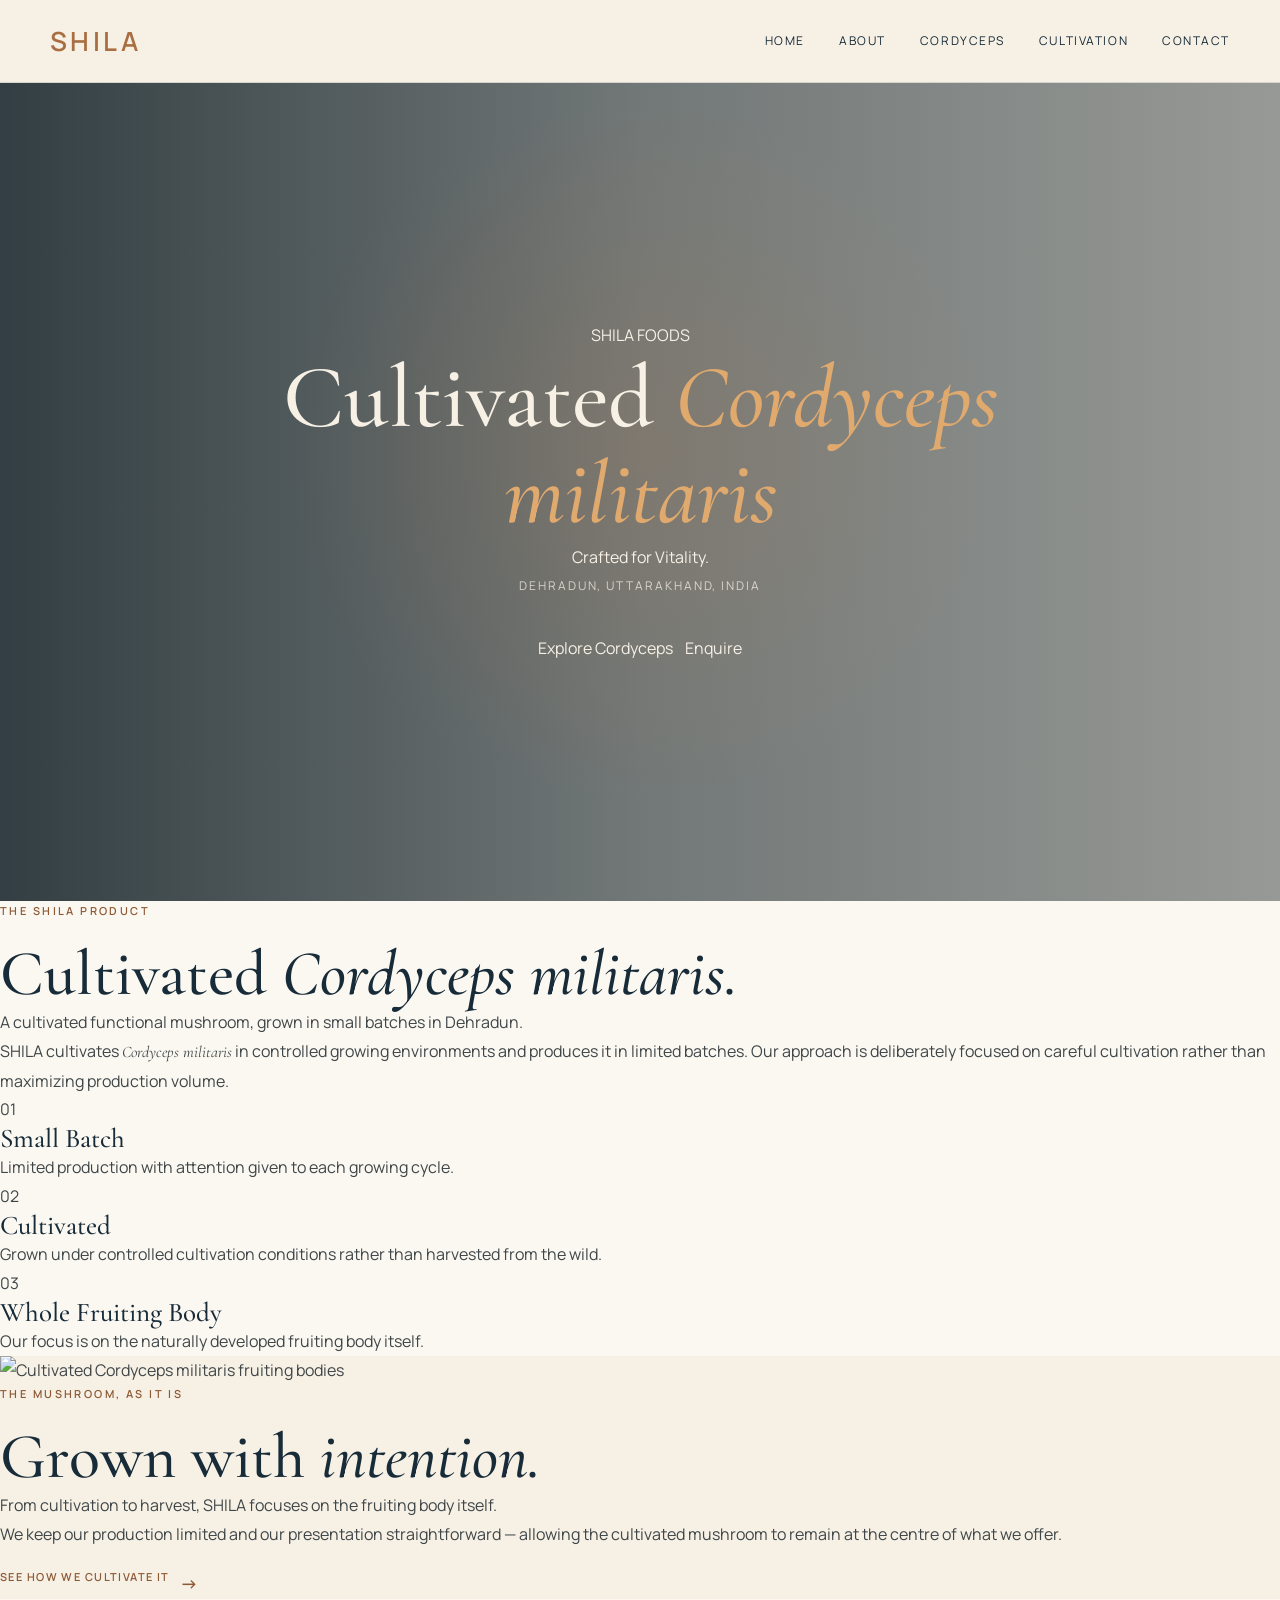
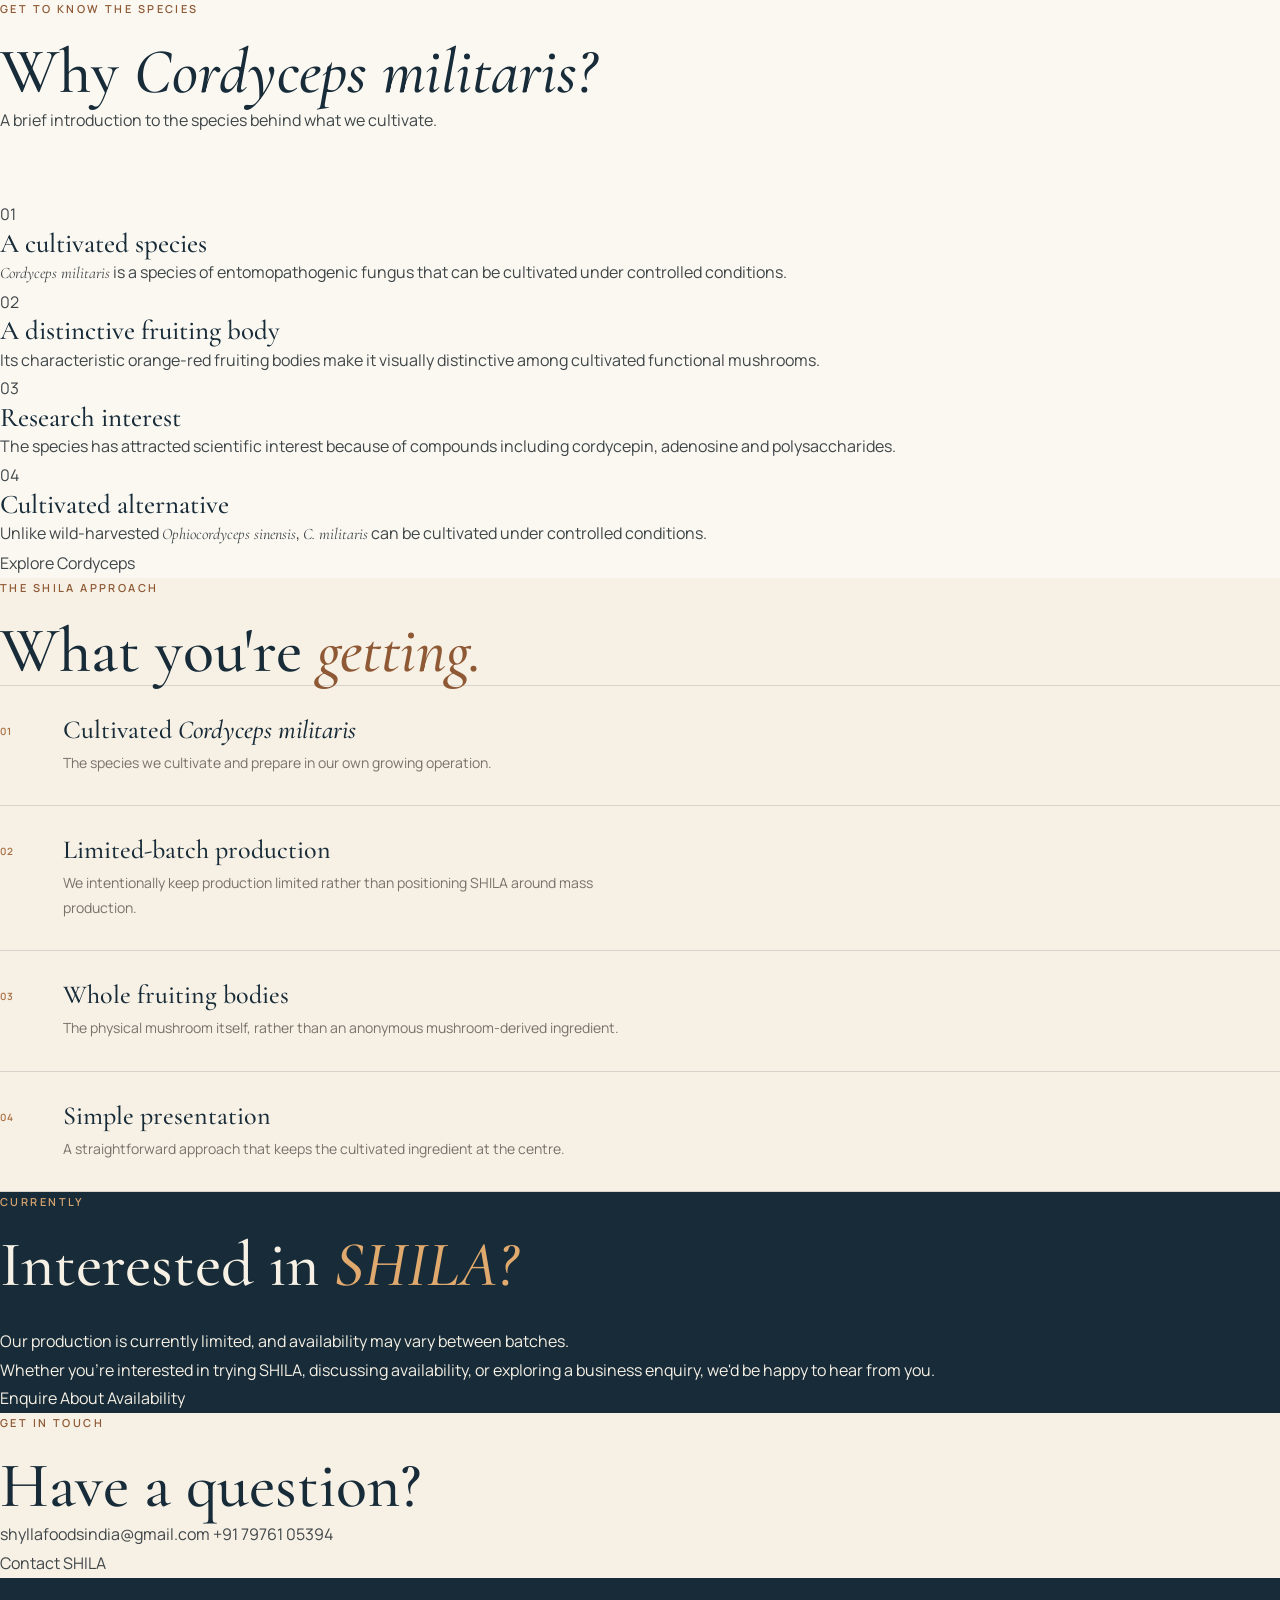
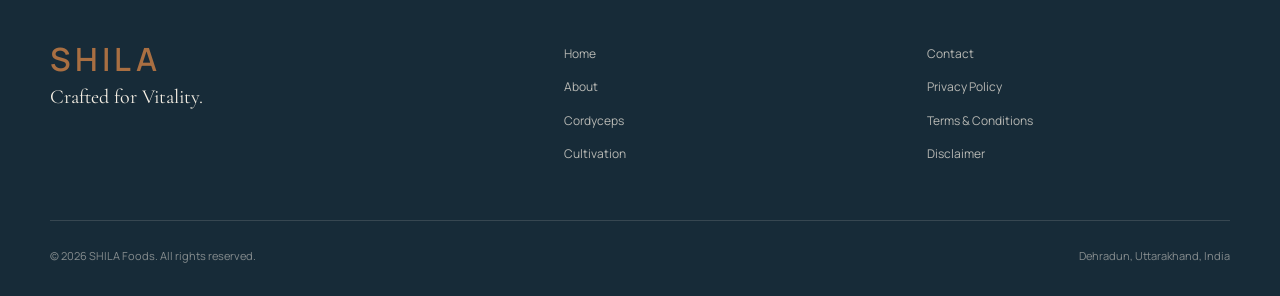
==== commit 9cd64a62: "Update index.html" ====
--- a/index.html
+++ b/index.html
@@ -1,20 +1,69 @@
 <!DOCTYPE html>
 <html lang="en">
+
 <head>
-<meta charset="UTF-8">
-<meta name="viewport" content="width=device-width, initial-scale=1.0">
-<meta name="description" content="SHILA Foods — cultivated Cordyceps militaris from Dehradun, Uttarakhand, India.">
-<title>SHILA Foods | Cultivated Cordyceps militaris</title>
-<link rel="preconnect" href="https://fonts.googleapis.com">
-<link rel="preconnect" href="https://fonts.gstatic.com" crossorigin>
-<link href="https://fonts.googleapis.com/css2?family=Cormorant+Garamond:wght@400;500;600;700&family=Manrope:wght@300;400;500;600&display=swap" rel="stylesheet">
-<link rel="stylesheet" href="index.css">
+
+    <meta charset="UTF-8">
+
+    <meta name="viewport"
+          content="width=device-width, initial-scale=1.0">
+
+    <meta name="description"
+          content="SHILA Foods — cultivated Cordyceps militaris from Dehradun, Uttarakhand, India. Small-batch cultivation with a focus on careful growing and quality.">
+
+    <meta name="keywords"
+          content="Cordyceps militaris, cultivated Cordyceps, Cordyceps India, Cordyceps Dehradun, SHILA Foods">
+
+    <meta name="author"
+          content="SHILA Foods">
+
+    <meta name="theme-color"
+          content="#172B38">
+
+
+    <title>
+        SHILA Foods | Cultivated Cordyceps militaris
+    </title>
+
+
+    <!-- =====================================================
+         GOOGLE FONTS
+    ====================================================== -->
+
+    <link rel="preconnect"
+          href="https://fonts.googleapis.com">
+
+    <link rel="preconnect"
+          href="https://fonts.gstatic.com"
+          crossorigin>
+
+    <link href="https://fonts.googleapis.com/css2?family=Cormorant+Garamond:wght@400;500;600;700&family=Manrope:wght@300;400;500;600&display=swap"
+          rel="stylesheet">
+
+
+    <!-- =====================================================
+         HOMEPAGE CSS
+    ====================================================== -->
+
+    <link rel="stylesheet"
+          href="style.css">
+
 </head>
+
+
 <body>
 
+
+<!-- =========================================================
+     HEADER
+========================================================= -->
+
 <header class="site-header">
-  <div class="nav-container">
-     <!-- Logo -->
+
+    <div class="nav-container">
+
+
+       <!-- Logo -->
 
         <a class="brand-mini" href="index.html" aria-label="SHILA Foods">
 
@@ -23,133 +72,842 @@
   </span>
 
 </a>
-    <nav class="main-nav">
-      <a href="index.html">Home</a><a href="about.html">About</a><a href="cordyceps.html">Cordyceps</a><a href="cultivation.html">Cultivation</a><a href="contact.html">Contact</a>
-    </nav>
-    <button class="menu-toggle" aria-label="Open navigation menu"><span></span><span></span><span></span></button>
-  </div>
+
+
+        <!-- NAVIGATION -->
+
+        <nav class="main-nav">
+
+            <a href="index.html">
+                Home
+            </a>
+
+            <a href="about.html">
+                About
+            </a>
+
+            <a href="cordyceps.html">
+                Cordyceps
+            </a>
+
+            <a href="cultivation.html">
+                Cultivation
+            </a>
+
+            <a href="contact.html">
+                Contact
+            </a>
+
+        </nav>
+
+
+        <!-- MOBILE MENU -->
+
+        <button class="menu-toggle"
+                aria-label="Open navigation menu"
+                aria-expanded="false">
+
+            <span></span>
+            <span></span>
+            <span></span>
+
+        </button>
+
+    </div>
+
 </header>
 
-<main>
+
+
+<!-- =========================================================
+     HERO
+========================================================= -->
 
 <section class="hero">
-  <div class="hero-content">
-    <p class="eyebrow">SHILA FOODS</p>
-    <h1>Crafted for<br><em>Vitality.</em></h1>
-    <p class="hero-subtitle">Cultivated <em>Cordyceps militaris</em></p>
-    <p class="hero-location">Dehradun, Uttarakhand, India</p>
-    <div class="hero-actions">
-      <a href="#product" class="btn btn-primary">Explore SHILA</a>
-      <a href="contact.html" class="btn btn-light">Enquire</a>
-    </div>
-  </div>
-  <div class="hero-scroll">Scroll to explore <span></span></div>
+
+
+    <!--
+        HERO IMAGE
+
+        Replace this file with your own photograph:
+
+        Images/cordyceps-hero.jpg
+
+        Recommended:
+        - landscape photograph
+        - Cordyceps militaris fruiting bodies
+        - high resolution
+        - relatively uncluttered background
+    -->
+
+    <div class="hero-background"></div>
+
+    <div class="hero-overlay"></div>
+
+
+    <!-- SUBTLE MOUNTAIN LINE -->
+
+    <div class="hero-mountains"></div>
+
+
+    <div class="hero-content">
+
+        <p class="hero-eyebrow">
+            SHILA FOODS
+        </p>
+
+
+        <h1>
+            Cultivated
+            <em>Cordyceps militaris</em>
+        </h1>
+
+
+        <p class="hero-tagline">
+            Crafted for Vitality.
+        </p>
+
+
+        <p class="hero-location">
+            Dehradun, Uttarakhand, India
+        </p>
+
+
+        <div class="hero-actions">
+
+            <a href="#product"
+               class="button button-primary">
+
+                Explore Cordyceps
+
+            </a>
+
+
+            <a href="contact.html"
+               class="button button-secondary">
+
+                Enquire
+
+            </a>
+
+        </div>
+
+    </div>
+
 </section>
 
-<section class="product-intro section" id="product">
-  <div class="section-inner">
+
+
+<!-- =========================================================
+     PRODUCT INTRODUCTION
+========================================================= -->
+
+<section class="product-intro"
+         id="product">
+
+
+    <div class="section-container">
+
+
+        <div class="product-intro-heading">
+
+            <p class="eyebrow">
+                THE SHILA PRODUCT
+            </p>
+
+            <h2>
+                Cultivated
+                <em>Cordyceps militaris.</em>
+            </h2>
+
+        </div>
+
+
+        <div class="product-intro-text">
+
+            <p class="lead">
+
+                A cultivated functional mushroom,
+                grown in small batches in Dehradun.
+
+            </p>
+
+            <p>
+
+                SHILA cultivates
+                <em>Cordyceps militaris</em>
+                in controlled growing environments
+                and produces it in limited batches.
+                Our approach is deliberately focused
+                on careful cultivation rather than
+                maximizing production volume.
+
+            </p>
+
+        </div>
+
+
+    </div>
+
+
+
+    <!-- PRODUCT CHARACTERISTICS -->
+
+    <div class="product-features">
+
+
+        <div class="feature">
+
+            <span class="feature-number">
+                01
+            </span>
+
+            <h3>
+                Small Batch
+            </h3>
+
+            <p>
+                Limited production with attention
+                given to each growing cycle.
+            </p>
+
+        </div>
+
+
+
+        <div class="feature">
+
+            <span class="feature-number">
+                02
+            </span>
+
+            <h3>
+                Cultivated
+            </h3>
+
+            <p>
+                Grown under controlled cultivation
+                conditions rather than harvested
+                from the wild.
+            </p>
+
+        </div>
+
+
+
+        <div class="feature">
+
+            <span class="feature-number">
+                03
+            </span>
+
+            <h3>
+                Whole Fruiting Body
+            </h3>
+
+            <p>
+                Our focus is on the naturally
+                developed fruiting body itself.
+            </p>
+
+        </div>
+
+
+    </div>
+
+</section>
+
+
+
+<!-- =========================================================
+     PRODUCT IMAGE SECTION
+========================================================= -->
+
+<section class="product-story">
+
+
+    <div class="product-story-image">
+
+        <!--
+            Replace with your own Cordyceps photograph:
+
+            Images/cordyceps-product.jpg
+        -->
+
+        <img src="Images/cordyceps-product.jpg"
+             alt="Cultivated Cordyceps militaris fruiting bodies">
+
+    </div>
+
+
+
+    <div class="product-story-content">
+
+        <p class="eyebrow">
+            THE MUSHROOM, AS IT IS
+        </p>
+
+
+        <h2>
+            Grown with
+            <em>intention.</em>
+        </h2>
+
+
+        <p>
+
+            From cultivation to harvest, SHILA
+            focuses on the fruiting body itself.
+
+        </p>
+
+
+        <p>
+
+            We keep our production limited and
+            our presentation straightforward —
+            allowing the cultivated mushroom to
+            remain at the centre of what we offer.
+
+        </p>
+
+
+        <a href="cultivation.html"
+           class="text-link">
+
+            See how we cultivate it
+
+            <span>
+                →
+            </span>
+
+        </a>
+
+    </div>
+
+
+</section>
+
+
+
+<!-- =========================================================
+     WHY CORDYCEPS MILITARIS
+========================================================= -->
+
+<section class="why-cordyceps">
+
+
     <div class="section-heading">
-      <p class="eyebrow">THE PRODUCT</p>
-      <h2>Cultivated <em>Cordyceps militaris</em></h2>
-    </div>
-    <div class="product-intro-grid">
-      <div class="intro-copy">
-        <p class="lead">A cultivated functional mushroom, grown in small batches in Dehradun.</p>
-        <p>SHILA focuses on cultivating <em>Cordyceps militaris</em> in limited quantities, allowing greater attention to be given to the growing process rather than simply maximizing production volume.</p>
-        <p>We are building SHILA around a straightforward idea: cultivate carefully, present the product honestly, and let people learn about the mushroom before deciding whether it belongs in their routine.</p>
-        <a href="cordyceps.html" class="text-link">Learn about Cordyceps <span>→</span></a>
-      </div>
-      <div class="product-points">
-        <article class="point-card"><span>01</span><h3>Small Batch</h3><p>Production is intentionally limited so that attention can remain on each growing cycle.</p></article>
-        <article class="point-card"><span>02</span><h3>Cultivated</h3><p>Grown under controlled cultivation conditions rather than collected from the wild.</p></article>
-        <article class="point-card"><span>03</span><h3>Whole Fruiting Body</h3><p>Our focus is the naturally developed fruiting body itself.</p></article>
-      </div>
-    </div>
-  </div>
+
+        <p class="eyebrow">
+            GET TO KNOW THE SPECIES
+        </p>
+
+        <h2>
+            Why
+            <em>Cordyceps militaris?</em>
+        </h2>
+
+        <p>
+
+            A brief introduction to the species
+            behind what we cultivate.
+
+        </p>
+
+    </div>
+
+
+
+    <div class="knowledge-grid">
+
+
+        <!-- CARD 01 -->
+
+        <article class="knowledge-card">
+
+            <span class="card-number">
+                01
+            </span>
+
+            <h3>
+                A cultivated species
+            </h3>
+
+            <p>
+
+                <em>Cordyceps militaris</em> is a
+                species of entomopathogenic fungus
+                that can be cultivated under
+                controlled conditions.
+
+            </p>
+
+        </article>
+
+
+
+        <!-- CARD 02 -->
+
+        <article class="knowledge-card">
+
+            <span class="card-number">
+                02
+            </span>
+
+            <h3>
+                A distinctive fruiting body
+            </h3>
+
+            <p>
+
+                Its characteristic orange-red
+                fruiting bodies make it visually
+                distinctive among cultivated
+                functional mushrooms.
+
+            </p>
+
+        </article>
+
+
+
+        <!-- CARD 03 -->
+
+        <article class="knowledge-card">
+
+            <span class="card-number">
+                03
+            </span>
+
+            <h3>
+                Research interest
+            </h3>
+
+            <p>
+
+                The species has attracted scientific
+                interest because of compounds
+                including cordycepin, adenosine
+                and polysaccharides.
+
+            </p>
+
+        </article>
+
+
+
+        <!-- CARD 04 -->
+
+        <article class="knowledge-card">
+
+            <span class="card-number">
+                04
+            </span>
+
+            <h3>
+                Cultivated alternative
+            </h3>
+
+            <p>
+
+                Unlike wild-harvested
+                <em>Ophiocordyceps sinensis</em>,
+                <em>C. militaris</em> can be
+                cultivated under controlled
+                conditions.
+
+            </p>
+
+        </article>
+
+
+    </div>
+
+
+
+    <div class="section-action">
+
+        <a href="cordyceps.html"
+           class="button button-outline">
+
+            Explore Cordyceps
+
+        </a>
+
+    </div>
+
+
 </section>
 
-<section class="product-visual">
-  <div class="product-image"><img src="Images/cordyceps-product.jpg" alt="Cultivated Cordyceps militaris fruiting bodies" loading="lazy"></div>
-  <div class="product-visual-copy">
-    <p class="eyebrow">THE MUSHROOM, AS IT IS</p>
-    <h2>Grown with intention.<br><em>Presented simply.</em></h2>
-    <p>From cultivation to harvest, our focus remains on the fruiting body itself. We keep production limited and our presentation straightforward.</p>
-    <p>As SHILA grows, we intend to document more of the process through our own photographs and cultivation records.</p>
-    <a href="cultivation.html" class="btn btn-outline">See how we cultivate</a>
-  </div>
+
+
+<!-- =========================================================
+     WHAT YOU'RE GETTING
+========================================================= -->
+
+<section class="what-you-get">
+
+
+    <div class="what-you-get-inner">
+
+
+        <div class="what-heading">
+
+            <p class="eyebrow">
+                THE SHILA APPROACH
+            </p>
+
+            <h2>
+                What you're
+                <em>getting.</em>
+            </h2>
+
+        </div>
+
+
+
+        <div class="what-list">
+
+
+            <div class="what-item">
+
+                <span>
+                    01
+                </span>
+
+                <div>
+
+                    <h3>
+                        Cultivated
+                        <em>Cordyceps militaris</em>
+                    </h3>
+
+                    <p>
+                        The species we cultivate and
+                        prepare in our own growing
+                        operation.
+                    </p>
+
+                </div>
+
+            </div>
+
+
+
+            <div class="what-item">
+
+                <span>
+                    02
+                </span>
+
+                <div>
+
+                    <h3>
+                        Limited-batch production
+                    </h3>
+
+                    <p>
+                        We intentionally keep production
+                        limited rather than positioning
+                        SHILA around mass production.
+                    </p>
+
+                </div>
+
+            </div>
+
+
+
+            <div class="what-item">
+
+                <span>
+                    03
+                </span>
+
+                <div>
+
+                    <h3>
+                        Whole fruiting bodies
+                    </h3>
+
+                    <p>
+                        The physical mushroom itself,
+                        rather than an anonymous
+                        mushroom-derived ingredient.
+                    </p>
+
+                </div>
+
+            </div>
+
+
+
+            <div class="what-item">
+
+                <span>
+                    04
+                </span>
+
+                <div>
+
+                    <h3>
+                        Simple presentation
+                    </h3>
+
+                    <p>
+                        A straightforward approach that
+                        keeps the cultivated ingredient
+                        at the centre.
+                    </p>
+
+                </div>
+
+            </div>
+
+
+        </div>
+
+
+    </div>
+
 </section>
 
-<section class="why-cordyceps section">
-  <div class="section-inner">
-    <div class="center-heading">
-      <p class="eyebrow">WHY THIS MUSHROOM?</p>
-      <h2>Meet <em>Cordyceps militaris</em></h2>
-      <p>A few things that make this species interesting to explore.</p>
-    </div>
-    <div class="feature-grid">
-      <article class="feature-card"><span>01</span><h3>A Cultivated Species</h3><p><em>Cordyceps militaris</em> can be cultivated under controlled conditions, allowing growers to work with the species without relying on wild collection.</p></article>
-      <article class="feature-card"><span>02</span><h3>A Distinctive Fruiting Body</h3><p>Its characteristic orange-red fruiting bodies give cultivated <em>C. militaris</em> a distinctive appearance among cultivated fungi.</p></article>
-      <article class="feature-card"><span>03</span><h3>Research Interest</h3><p>The species has been studied for compounds including cordycepin, adenosine and various polysaccharides.</p></article>
-      <article class="feature-card"><span>04</span><h3>A Different Route</h3><p>Cultivated <em>C. militaris</em> offers an accessible subject of study alongside the much rarer wild <em>Ophiocordyceps sinensis</em>.</p></article>
-    </div>
-    <div class="center-link"><a href="cordyceps.html" class="text-link">Explore the Cordyceps knowledge section <span>→</span></a></div>
-  </div>
+
+
+<!-- =========================================================
+     AVAILABILITY / ENQUIRY
+========================================================= -->
+
+<section class="availability">
+
+
+    <div class="availability-decoration"></div>
+
+
+    <div class="availability-content">
+
+        <p class="eyebrow">
+            CURRENTLY
+        </p>
+
+
+        <h2>
+            Interested in
+            <em>SHILA?</em>
+        </h2>
+
+
+        <p>
+
+            Our production is currently limited,
+            and availability may vary between
+            batches.
+
+        </p>
+
+
+        <p>
+
+            Whether you're interested in trying
+            SHILA, discussing availability, or
+            exploring a business enquiry, we'd
+            be happy to hear from you.
+
+        </p>
+
+
+        <a href="contact.html"
+           class="button button-light">
+
+            Enquire About Availability
+
+        </a>
+
+    </div>
+
+
 </section>
 
-<section class="what-you-get section">
-  <div class="section-inner">
-    <div class="what-grid">
-      <div class="what-heading"><p class="eyebrow">THE SHILA APPROACH</p><h2>What you're<br><em>getting.</em></h2></div>
-      <div class="what-list">
-        <div class="what-item"><span>01</span><div><h3>Cultivated <em>Cordyceps militaris</em></h3><p>The species we cultivate in our growing operation in Dehradun.</p></div></div>
-        <div class="what-item"><span>02</span><div><h3>Limited-batch production</h3><p>We deliberately keep production limited as we continue developing our operation.</p></div></div>
-        <div class="what-item"><span>03</span><div><h3>Whole fruiting bodies</h3><p>Our product focus is on the fruiting body, rather than an unspecified mushroom ingredient.</p></div></div>
-        <div class="what-item"><span>04</span><div><h3>A growing operation</h3><p>SHILA is a young business, and we are continuing to refine our cultivation and production systems as we grow.</p></div></div>
-      </div>
-    </div>
-  </div>
+
+
+<!-- =========================================================
+     CONTACT STRIP
+========================================================= -->
+
+<section class="contact-strip">
+
+
+    <div class="contact-strip-inner">
+
+
+        <div>
+
+            <p class="eyebrow">
+                GET IN TOUCH
+            </p>
+
+            <h2>
+                Have a question?
+            </h2>
+
+        </div>
+
+
+
+        <div class="contact-details">
+
+            <a href="mailto:shyllafoodsindia@gmail.com">
+
+                shyllafoodsindia@gmail.com
+
+            </a>
+
+
+            <a href="tel:+917976105394">
+
+                +91 79761 05394
+
+            </a>
+
+        </div>
+
+
+
+        <a href="contact.html"
+           class="button button-outline">
+
+            Contact SHILA
+
+        </a>
+
+
+    </div>
+
 </section>
 
-<section class="availability">
-  <div class="availability-inner">
-    <p class="eyebrow">CURRENTLY</p>
-    <h2>Interested in<br><em>SHILA?</em></h2>
-    <p>Our production is currently limited and availability may vary between batches. For product enquiries, quantities, availability, or business enquiries, get in touch with us directly.</p>
-    <div class="availability-actions">
-      <a href="contact.html" class="btn btn-cream">Enquire About Availability</a>
-      <a href="https://wa.me/917976105394" target="_blank" rel="noopener">WhatsApp us →</a>
-    </div>
-  </div>
-</section>
-
-<section class="brand-strip">
-  <div><span>Dehradun</span><small>Uttarakhand, India</small></div><i></i>
-  <div><span>Small Batch</span><small>Limited production</small></div><i></i>
-  <div><span>Whole Fruiting Body</span><small>Cultivated mushroom</small></div><i></i>
-  <div><span>Direct Enquiry</span><small>Talk to SHILA</small></div>
-</section>
-
-</main>
+
+
+<!-- =========================================================
+     FOOTER
+========================================================= -->
 
 <footer class="site-footer">
-  <div class="footer-container">
-    <div class="footer-brand"><img src="Images/shila-logo.png" alt="SHILA Foods"><p>Crafted for Vitality.</p></div>
-    <div class="footer-links"><a href="index.html">Home</a><a href="about.html">About</a><a href="cordyceps.html">Cordyceps</a><a href="cultivation.html">Cultivation</a>
-    </div>
-
-    <div class="footer-legal">
-      
-      <a href="contact.html">Contact</a></div>
-    <div class="footer-legal"><a href="privacy.html">Privacy Policy</a><a href="terms.html">Terms & Conditions</a><a href="disclaimer.html">Disclaimer</a></div>
-  </div>
-  <div class="footer-bottom"><p>© 2026 SHILA Foods. All rights reserved.</p><p>Dehradun, Uttarakhand, India</p></div>
+
+    <div class="footer-container">
+
+
+        <!-- Brand -->
+
+        <div class="footer-brand">
+
+            <div class="footer-logo">
+
+  <span class="footer-shila">SHILA</span>
+
+</div>
+            <p>
+                Crafted for Vitality.
+            </p>
+
+        </div>
+
+
+
+        <div class="footer-links">
+
+            <a href="index.html">
+                Home
+            </a>
+
+            <a href="about.html">
+                About
+            </a>
+
+            <a href="cordyceps.html">
+                Cordyceps
+            </a>
+
+            <a href="cultivation.html">
+                Cultivation
+            </a>
+
+        </div>
+
+
+
+        <div class="footer-legal">
+
+          <a href="contact.html">
+                Contact
+            </a>
+
+            <a href="privacy.html">
+                Privacy Policy
+            </a>
+
+            <a href="terms.html">
+                Terms & Conditions
+            </a>
+
+            <a href="disclaimer.html">
+                Disclaimer
+            </a>
+
+        </div>
+
+    </div>
+
+
+
+    <div class="footer-bottom">
+
+        <p>
+            © 2026 SHILA Foods. All rights reserved.
+        </p>
+
+        <p>
+            Dehradun, Uttarakhand, India
+        </p>
+
+    </div>
+
 </footer>
 
+
+
+<!-- =========================================================
+     MOBILE MENU
+========================================================= -->
+
 <script>
-const menuButton=document.querySelector(".menu-toggle");
-const navigation=document.querySelector(".main-nav");
-menuButton.addEventListener("click",()=>{navigation.classList.toggle("mobile-open");menuButton.classList.toggle("open");});
+
+const menuButton =
+    document.querySelector(".menu-toggle");
+
+const navigation =
+    document.querySelector(".main-nav");
+
+
+menuButton.addEventListener("click", () => {
+
+    navigation.classList.toggle("mobile-open");
+
+    menuButton.classList.toggle("open");
+
+    const expanded =
+        menuButton.getAttribute("aria-expanded") === "true";
+
+    menuButton.setAttribute(
+        "aria-expanded",
+        !expanded
+    );
+
+});
+
 </script>
 
+
 </body>
+
 </html>
--- a/style.css
+++ b/style.css
@@ -0,0 +1,91 @@
+/* SHILA FOODS — HOMEPAGE */
+:root{--cream:#F6F0E5;--cream-dark:#EDE3D2;--paper:#FBF8F2;--navy:#172B38;--slate:#35434A;--text:#3F4648;--muted:#77736C;--copper:#A96F42;--copper-dark:#8E5934;--gold:#B28A52;--border:rgba(23,43,56,.14);--heading:"Cormorant Garamond",Georgia,serif;--body:"Manrope",Arial,sans-serif;--width:1180px}
+*{margin:0;padding:0;box-sizing:border-box}html{scroll-behavior:smooth}body{background:var(--cream);color:var(--text);font-family:var(--body);font-size:16px;line-height:1.8}img{max-width:100%;height:auto}a{color:inherit;text-decoration:none}em{font-family:var(--heading)}
+.site-header{position:sticky;top:0;z-index:1000;background:rgba(246,240,229,.94);backdrop-filter:blur(12px);border-bottom:1px solid var(--border)}
+.nav-container{width:min(calc(100% - 48px),var(--width));min-height:82px;margin:auto;display:flex;align-items:center;justify-content:space-between}.nav-logo img{width:100px;display:block}.main-nav{display:flex;gap:34px}.main-nav a{position:relative;color:var(--navy);font-size:12px;letter-spacing:.13em;text-transform:uppercase}.main-nav a:after{content:"";position:absolute;left:0;bottom:-7px;width:0;height:1px;background:var(--copper);transition:.25s}.main-nav a:hover:after{width:100%}
+.menu-toggle{display:none;width:42px;height:42px;border:0;background:transparent;cursor:pointer}.menu-toggle span{display:block;width:23px;height:1px;margin:5px auto;background:var(--navy);transition:.25s}.menu-toggle.open span:nth-child(1){transform:translateY(6px) rotate(45deg)}.menu-toggle.open span:nth-child(2){opacity:0}.menu-toggle.open span:nth-child(3){transform:translateY(-6px) rotate(-45deg)}
+.eyebrow{margin-bottom:18px;color:var(--copper-dark);font-size:11px;font-weight:600;letter-spacing:.22em;text-transform:uppercase}h1,h2,h3{color:var(--navy);font-family:var(--heading);font-weight:500;line-height:1.08}h1{font-size:clamp(58px,7vw,100px)}h2{font-size:clamp(42px,5vw,65px)}h3{font-size:27px}.section{padding:115px 24px}.section-inner{width:min(100%,var(--width));margin:auto}
+.btn{display:inline-flex;align-items:center;justify-content:center;min-height:48px;padding:0 25px;border:1px solid transparent;font-size:11px;font-weight:600;letter-spacing:.15em;text-transform:uppercase;transition:.25s}.btn:hover{transform:translateY(-2px)}.btn-primary{background:var(--copper-dark);color:var(--cream)}.btn-primary:hover{background:var(--navy)}.btn-light{background:rgba(246,240,229,.94);color:var(--navy)}.btn-outline{border-color:var(--copper-dark);color:var(--copper-dark)}.btn-outline:hover{background:var(--copper-dark);color:var(--cream)}.btn-cream{background:var(--cream);color:var(--navy)}
+.hero{position:relative;min-height:calc(100vh - 82px);display:flex;align-items:center;justify-content:center;overflow:hidden;text-align:center;background:linear-gradient(90deg,rgba(18,33,40,.86),rgba(18,33,40,.58),rgba(18,33,40,.42)),url("Images/cordyceps-hero.jpg") center/cover no-repeat}.hero:after{content:"";position:absolute;inset:0;background:radial-gradient(circle at 50% 45%,rgba(188,124,72,.18),transparent 45%);pointer-events:none}.hero-content{position:relative;z-index:2;width:min(calc(100% - 48px),850px);padding:80px 0;color:var(--cream)}.hero-content .eyebrow{color:#E0B47F}.hero h1{color:var(--cream)}.hero h1 em{color:#E0A96E}.hero-subtitle{margin-top:28px;color:var(--cream);font-family:var(--heading);font-size:clamp(24px,3vw,34px)}.hero-subtitle em{color:#E0B47F}.hero-location{margin-top:3px;color:rgba(246,240,229,.78);font-size:12px;letter-spacing:.16em;text-transform:uppercase}.hero-actions{margin-top:38px;display:flex;justify-content:center;gap:12px}.hero-scroll{position:absolute;bottom:28px;left:50%;transform:translateX(-50%);color:rgba(246,240,229,.7);font-size:9px;letter-spacing:.17em;text-transform:uppercase}.hero-scroll span{display:inline-block;width:42px;height:1px;margin-left:12px;background:rgba(246,240,229,.55);vertical-align:middle}
+.product-intro{background:var(--paper)}.section-heading{max-width:720px;margin-bottom:65px}.product-intro-grid{display:grid;grid-template-columns:1fr 1fr;gap:90px}.intro-copy{max-width:570px}.intro-copy p{margin-bottom:20px}.intro-copy .lead{color:var(--navy);font-family:var(--heading);font-size:28px;line-height:1.35}.text-link{display:inline-flex;gap:10px;margin-top:18px;color:var(--copper-dark);font-size:11px;font-weight:600;letter-spacing:.13em;text-transform:uppercase}.text-link span{font-size:18px}.product-points{border-top:1px solid var(--border)}.point-card{position:relative;padding:27px 0 27px 55px;border-bottom:1px solid var(--border)}.point-card>span,.feature-card>span,.what-item>span{color:var(--copper);font-size:10px;font-weight:600;letter-spacing:.1em}.point-card>span{position:absolute;left:0;top:31px}.point-card h3{margin-bottom:7px;font-size:25px}.point-card p{color:var(--muted);font-size:14px}
+.product-visual{display:grid;grid-template-columns:1.12fr .88fr;min-height:680px;background:var(--cream-dark)}.product-image{min-height:620px;overflow:hidden}.product-image img{width:100%;height:100%;object-fit:cover;display:block}.product-visual-copy{display:flex;flex-direction:column;justify-content:center;padding:80px 9vw 80px 7vw}.product-visual-copy h2{margin-bottom:28px}.product-visual-copy h2 em{color:var(--copper-dark)}.product-visual-copy p:not(.eyebrow){max-width:500px;margin-bottom:18px}.product-visual-copy .btn{align-self:flex-start;margin-top:18px}
+.why-cordyceps{background:var(--paper)}.center-heading{max-width:650px;margin:0 auto 65px;text-align:center}.center-heading h2{margin-bottom:18px}.center-heading h2 em{color:var(--copper-dark)}.center-heading>p:last-child{color:var(--muted)}.feature-grid{display:grid;grid-template-columns:repeat(4,1fr);gap:1px;background:var(--border);border:1px solid var(--border)}.feature-card{min-height:330px;padding:34px 28px;background:var(--paper)}.feature-card>span{display:block;margin-bottom:40px}.feature-card h3{margin-bottom:17px}.feature-card p{color:var(--muted);font-size:13px;line-height:1.75}.center-link{text-align:center;margin-top:42px}
+.what-you-get{background:var(--cream)}.what-grid{display:grid;grid-template-columns:.72fr 1.28fr;gap:100px}.what-heading h2 em{color:var(--copper-dark)}.what-list{border-top:1px solid var(--border)}.what-item{display:grid;grid-template-columns:45px 1fr;gap:18px;padding:30px 0;border-bottom:1px solid var(--border)}.what-item>span{padding-top:6px}.what-item h3{margin-bottom:6px;font-size:26px}.what-item p{max-width:600px;color:var(--muted);font-size:14px}
+.availability{position:relative;overflow:hidden;background:var(--navy);color:var(--cream)}.availability-inner{width:min(calc(100% - 48px),760px);margin:auto;padding:115px 0;text-align:center}.availability .eyebrow{color:#D6A36E}.availability h2{color:var(--cream);margin-bottom:28px}.availability h2 em{color:#E0A96E}.availability-inner>p:not(.eyebrow){max-width:620px;margin:auto;color:rgba(246,240,229,.72)}.availability-actions{margin-top:36px;display:flex;justify-content:center;align-items:center;gap:28px}.availability-actions>a:last-child{color:#E0B47F;font-size:11px;font-weight:600;letter-spacing:.13em;text-transform:uppercase}
+.brand-strip{min-height:145px;padding:30px 24px;display:flex;align-items:center;justify-content:center;gap:45px;background:var(--cream-dark)}.brand-strip>div{text-align:center}.brand-strip span{display:block;color:var(--navy);font-family:var(--heading);font-size:22px}.brand-strip small{color:var(--muted);font-size:9px;letter-spacing:.14em;text-transform:uppercase}.brand-strip i{width:1px;height:40px;background:rgba(23,43,56,.16)}
+.site-footer{padding:65px 24px 30px;background:var(--navy);color:rgba(246,240,229,.72)}.footer-container{width:min(100%,var(--width));margin:auto;display:grid;grid-template-columns:1.5fr 1fr 1fr;gap:60px;padding-bottom:55px;border-bottom:1px solid rgba(246,240,229,.14)}.footer-brand img{width:110px;margin-bottom:15px}.footer-brand p{color:var(--cream);font-family:var(--heading);font-size:20px}.footer-links,.footer-legal{display:flex;flex-direction:column;gap:12px}.footer-links a,.footer-legal a{font-size:12px}.footer-links a:hover,.footer-legal a:hover{color:var(--cream)}.footer-bottom{width:min(100%,var(--width));margin:25px auto 0;display:flex;justify-content:space-between;gap:20px}.footer-bottom p{margin:0;color:rgba(246,240,229,.5);font-size:11px}
+@media(max-width:900px){.feature-grid{grid-template-columns:repeat(2,1fr)}.product-intro-grid{gap:55px}.what-grid{gap:55px}}
+@media(max-width:700px){body{font-size:15px}.nav-container{min-height:70px}.nav-logo img{width:85px}.menu-toggle{display:block}.main-nav{position:absolute;top:70px;left:0;width:100%;padding:25px;display:none;flex-direction:column;align-items:flex-start;gap:22px;background:var(--cream);border-bottom:1px solid var(--border)}.main-nav.mobile-open{display:flex}.hero{min-height:calc(100vh - 70px);background-position:58% center}.hero-content{width:calc(100% - 36px);padding:65px 0 90px}.hero-actions{flex-direction:column;width:min(100%,280px);margin:38px auto 0}.hero-actions .btn{width:100%}.hero-scroll{display:none}.section{padding:80px 18px}.section-heading{margin-bottom:45px}.product-intro-grid,.product-visual,.what-grid{grid-template-columns:1fr}.product-image{min-height:420px;max-height:560px}.product-visual-copy{padding:75px 25px}.feature-grid{grid-template-columns:1fr}.feature-card{min-height:auto}.what-grid{gap:55px}.availability-inner{width:calc(100% - 36px);padding:85px 0}.availability-actions{flex-direction:column;gap:22px}.brand-strip{padding:55px 18px;flex-direction:column;gap:22px}.brand-strip i{width:50px;height:1px}.footer-container{grid-template-columns:1fr;gap:35px}.footer-bottom{flex-direction:column;gap:5px}}
+@media(max-width:430px){h1{font-size:57px}h2{font-size:42px}.hero-subtitle{font-size:24px}}
+@media(prefers-reduced-motion:reduce){html{scroll-behavior:auto}*{animation:none!important;transition:none!important}}
+
+.brand-mini {
+  display: inline-flex;
+  align-items: baseline;
+  text-decoration: none;
+  line-height: 1;
+}
+
+.brand-name {
+  display: inline-flex;
+  align-items: baseline;
+  gap: 0.35rem;
+  white-space: nowrap;
+}
+
+.brand-shila {
+  color: var(--copper);
+  font-family: var(--serif);
+  font-size: 1.65rem;
+  font-weight: 600;
+  letter-spacing: 0.13em;
+}
+
+.brand-foods {
+  color: var(--navy);
+  font-family: var(--serif);
+  font-size: 1.05rem;
+  font-weight: 500;
+  letter-spacing: 0.04em;
+}
+
+
+
+.footer-logo {
+  display: inline-flex;
+  align-items: baseline;
+  gap: 0.45rem;
+  line-height: 1;
+}
+
+.footer-shila {
+  color: var(--copper);
+  font-family: var(--serif);
+  font-size: 2rem;
+  font-weight: 600;
+  letter-spacing: 0.13em;
+}
+
+.footer-foods {
+  color: var(--cream2);
+  font-family: var(--serif);
+  font-size: 1.2rem;
+  font-weight: 500;
+  letter-spacing: 0.04em;
+}
+
+
+
+.section-image {
+  width: 100%;
+  min-height: 510px;
+  overflow: hidden;
+  border: 1px solid var(--border);
+}
+
+.section-image img {
+  width: 100%;
+  height: 510px;
+  display: block;
+  object-fit: cover;
+}
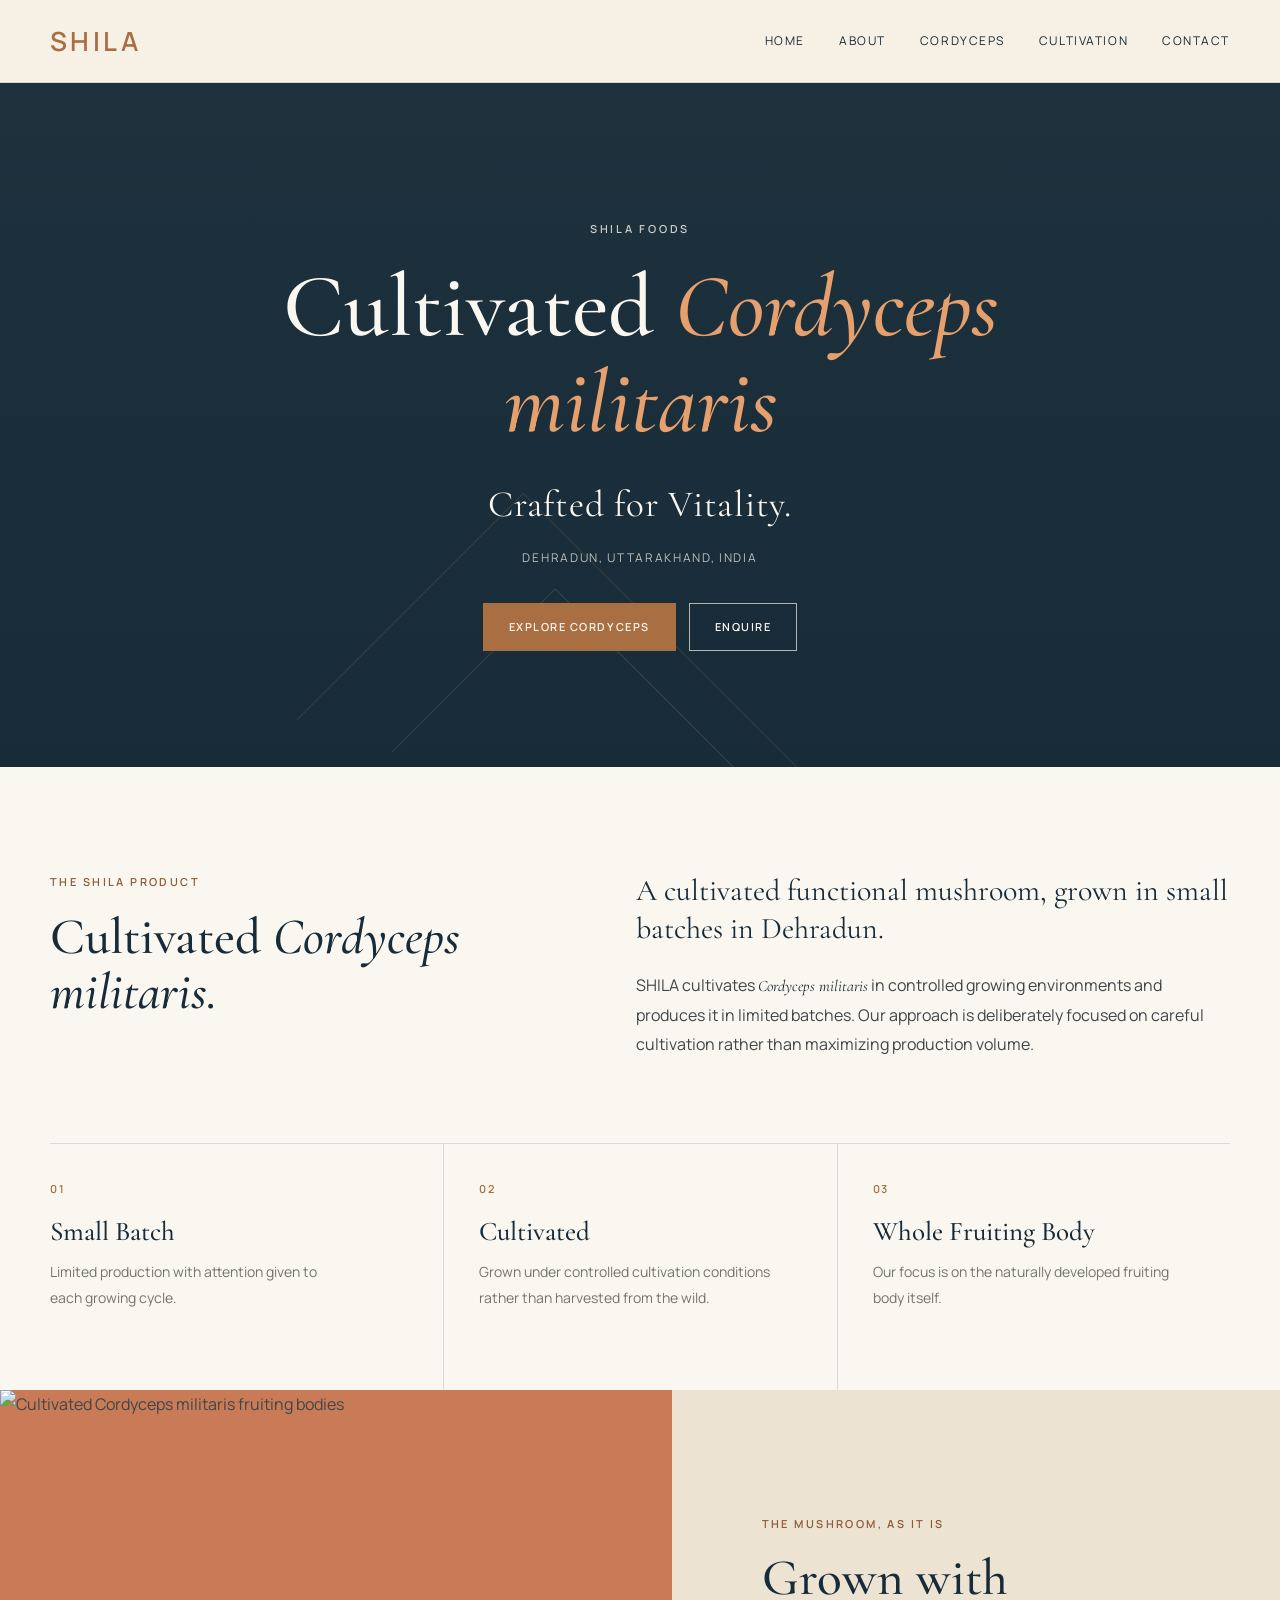
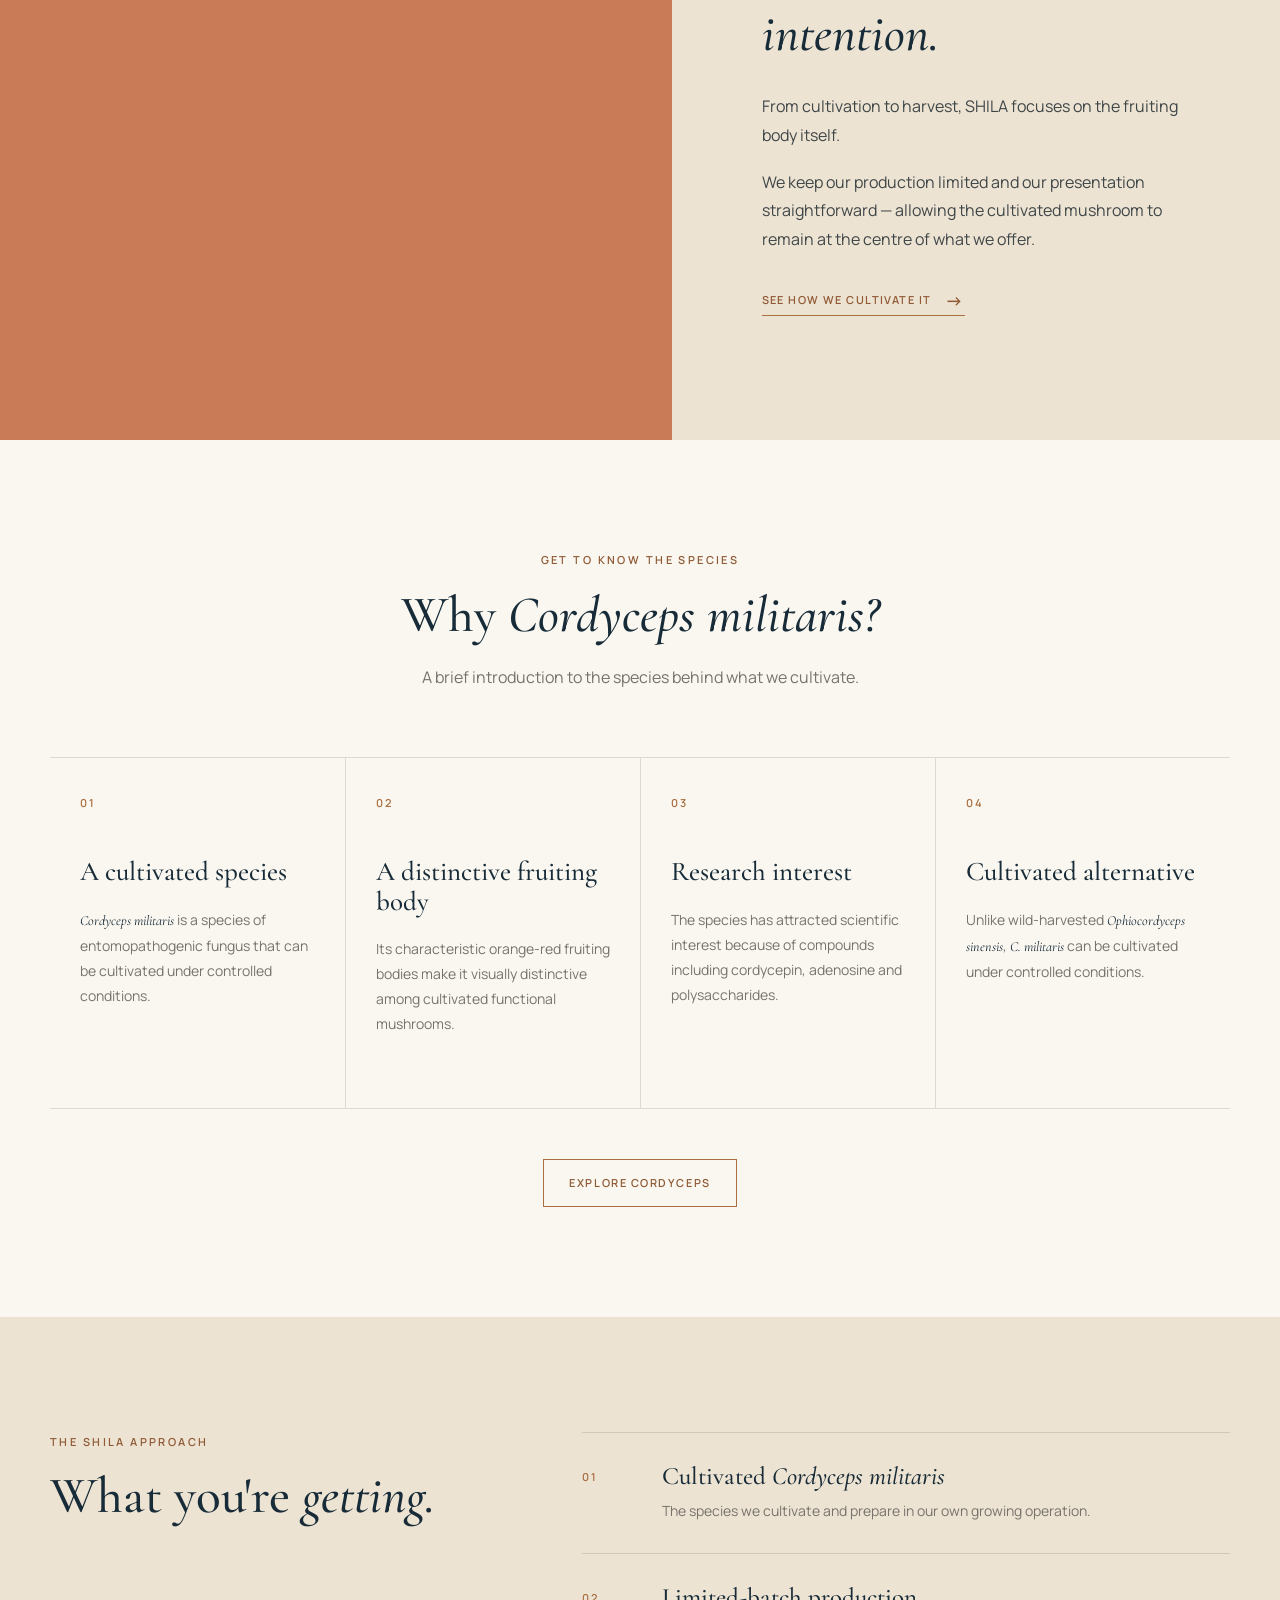
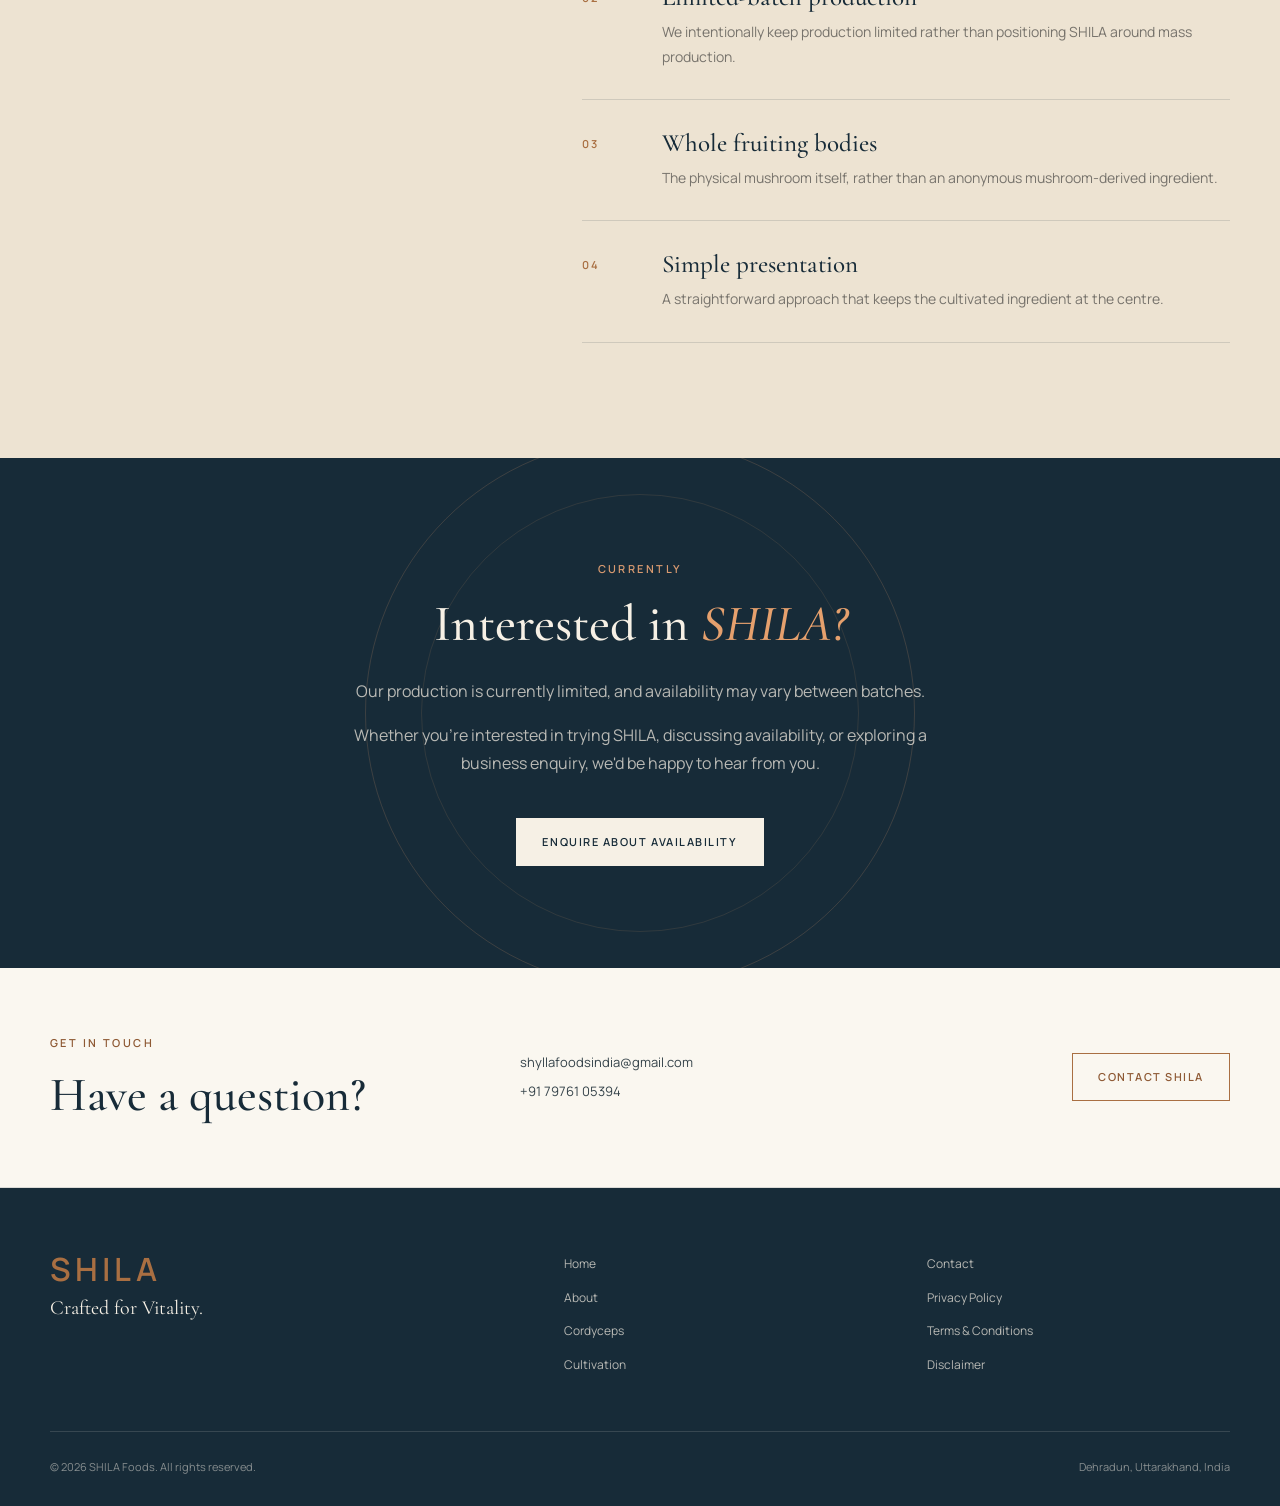
==== commit 4511924e: "Update index.html" ====
--- a/index.html
+++ b/index.html
@@ -334,7 +334,7 @@
             Images/cordyceps-product.jpg
         -->
 
-        <img src="Images/cordyceps-product.jpg"
+        <img src="cordyceps.png"
              alt="Cultivated Cordyceps militaris fruiting bodies">
 
     </div>
--- a/style.css
+++ b/style.css
@@ -1,24 +1,2094 @@
-/* SHILA FOODS — HOMEPAGE */
-:root{--cream:#F6F0E5;--cream-dark:#EDE3D2;--paper:#FBF8F2;--navy:#172B38;--slate:#35434A;--text:#3F4648;--muted:#77736C;--copper:#A96F42;--copper-dark:#8E5934;--gold:#B28A52;--border:rgba(23,43,56,.14);--heading:"Cormorant Garamond",Georgia,serif;--body:"Manrope",Arial,sans-serif;--width:1180px}
-*{margin:0;padding:0;box-sizing:border-box}html{scroll-behavior:smooth}body{background:var(--cream);color:var(--text);font-family:var(--body);font-size:16px;line-height:1.8}img{max-width:100%;height:auto}a{color:inherit;text-decoration:none}em{font-family:var(--heading)}
-.site-header{position:sticky;top:0;z-index:1000;background:rgba(246,240,229,.94);backdrop-filter:blur(12px);border-bottom:1px solid var(--border)}
-.nav-container{width:min(calc(100% - 48px),var(--width));min-height:82px;margin:auto;display:flex;align-items:center;justify-content:space-between}.nav-logo img{width:100px;display:block}.main-nav{display:flex;gap:34px}.main-nav a{position:relative;color:var(--navy);font-size:12px;letter-spacing:.13em;text-transform:uppercase}.main-nav a:after{content:"";position:absolute;left:0;bottom:-7px;width:0;height:1px;background:var(--copper);transition:.25s}.main-nav a:hover:after{width:100%}
-.menu-toggle{display:none;width:42px;height:42px;border:0;background:transparent;cursor:pointer}.menu-toggle span{display:block;width:23px;height:1px;margin:5px auto;background:var(--navy);transition:.25s}.menu-toggle.open span:nth-child(1){transform:translateY(6px) rotate(45deg)}.menu-toggle.open span:nth-child(2){opacity:0}.menu-toggle.open span:nth-child(3){transform:translateY(-6px) rotate(-45deg)}
-.eyebrow{margin-bottom:18px;color:var(--copper-dark);font-size:11px;font-weight:600;letter-spacing:.22em;text-transform:uppercase}h1,h2,h3{color:var(--navy);font-family:var(--heading);font-weight:500;line-height:1.08}h1{font-size:clamp(58px,7vw,100px)}h2{font-size:clamp(42px,5vw,65px)}h3{font-size:27px}.section{padding:115px 24px}.section-inner{width:min(100%,var(--width));margin:auto}
-.btn{display:inline-flex;align-items:center;justify-content:center;min-height:48px;padding:0 25px;border:1px solid transparent;font-size:11px;font-weight:600;letter-spacing:.15em;text-transform:uppercase;transition:.25s}.btn:hover{transform:translateY(-2px)}.btn-primary{background:var(--copper-dark);color:var(--cream)}.btn-primary:hover{background:var(--navy)}.btn-light{background:rgba(246,240,229,.94);color:var(--navy)}.btn-outline{border-color:var(--copper-dark);color:var(--copper-dark)}.btn-outline:hover{background:var(--copper-dark);color:var(--cream)}.btn-cream{background:var(--cream);color:var(--navy)}
-.hero{position:relative;min-height:calc(100vh - 82px);display:flex;align-items:center;justify-content:center;overflow:hidden;text-align:center;background:linear-gradient(90deg,rgba(18,33,40,.86),rgba(18,33,40,.58),rgba(18,33,40,.42)),url("Images/cordyceps-hero.jpg") center/cover no-repeat}.hero:after{content:"";position:absolute;inset:0;background:radial-gradient(circle at 50% 45%,rgba(188,124,72,.18),transparent 45%);pointer-events:none}.hero-content{position:relative;z-index:2;width:min(calc(100% - 48px),850px);padding:80px 0;color:var(--cream)}.hero-content .eyebrow{color:#E0B47F}.hero h1{color:var(--cream)}.hero h1 em{color:#E0A96E}.hero-subtitle{margin-top:28px;color:var(--cream);font-family:var(--heading);font-size:clamp(24px,3vw,34px)}.hero-subtitle em{color:#E0B47F}.hero-location{margin-top:3px;color:rgba(246,240,229,.78);font-size:12px;letter-spacing:.16em;text-transform:uppercase}.hero-actions{margin-top:38px;display:flex;justify-content:center;gap:12px}.hero-scroll{position:absolute;bottom:28px;left:50%;transform:translateX(-50%);color:rgba(246,240,229,.7);font-size:9px;letter-spacing:.17em;text-transform:uppercase}.hero-scroll span{display:inline-block;width:42px;height:1px;margin-left:12px;background:rgba(246,240,229,.55);vertical-align:middle}
-.product-intro{background:var(--paper)}.section-heading{max-width:720px;margin-bottom:65px}.product-intro-grid{display:grid;grid-template-columns:1fr 1fr;gap:90px}.intro-copy{max-width:570px}.intro-copy p{margin-bottom:20px}.intro-copy .lead{color:var(--navy);font-family:var(--heading);font-size:28px;line-height:1.35}.text-link{display:inline-flex;gap:10px;margin-top:18px;color:var(--copper-dark);font-size:11px;font-weight:600;letter-spacing:.13em;text-transform:uppercase}.text-link span{font-size:18px}.product-points{border-top:1px solid var(--border)}.point-card{position:relative;padding:27px 0 27px 55px;border-bottom:1px solid var(--border)}.point-card>span,.feature-card>span,.what-item>span{color:var(--copper);font-size:10px;font-weight:600;letter-spacing:.1em}.point-card>span{position:absolute;left:0;top:31px}.point-card h3{margin-bottom:7px;font-size:25px}.point-card p{color:var(--muted);font-size:14px}
-.product-visual{display:grid;grid-template-columns:1.12fr .88fr;min-height:680px;background:var(--cream-dark)}.product-image{min-height:620px;overflow:hidden}.product-image img{width:100%;height:100%;object-fit:cover;display:block}.product-visual-copy{display:flex;flex-direction:column;justify-content:center;padding:80px 9vw 80px 7vw}.product-visual-copy h2{margin-bottom:28px}.product-visual-copy h2 em{color:var(--copper-dark)}.product-visual-copy p:not(.eyebrow){max-width:500px;margin-bottom:18px}.product-visual-copy .btn{align-self:flex-start;margin-top:18px}
-.why-cordyceps{background:var(--paper)}.center-heading{max-width:650px;margin:0 auto 65px;text-align:center}.center-heading h2{margin-bottom:18px}.center-heading h2 em{color:var(--copper-dark)}.center-heading>p:last-child{color:var(--muted)}.feature-grid{display:grid;grid-template-columns:repeat(4,1fr);gap:1px;background:var(--border);border:1px solid var(--border)}.feature-card{min-height:330px;padding:34px 28px;background:var(--paper)}.feature-card>span{display:block;margin-bottom:40px}.feature-card h3{margin-bottom:17px}.feature-card p{color:var(--muted);font-size:13px;line-height:1.75}.center-link{text-align:center;margin-top:42px}
-.what-you-get{background:var(--cream)}.what-grid{display:grid;grid-template-columns:.72fr 1.28fr;gap:100px}.what-heading h2 em{color:var(--copper-dark)}.what-list{border-top:1px solid var(--border)}.what-item{display:grid;grid-template-columns:45px 1fr;gap:18px;padding:30px 0;border-bottom:1px solid var(--border)}.what-item>span{padding-top:6px}.what-item h3{margin-bottom:6px;font-size:26px}.what-item p{max-width:600px;color:var(--muted);font-size:14px}
-.availability{position:relative;overflow:hidden;background:var(--navy);color:var(--cream)}.availability-inner{width:min(calc(100% - 48px),760px);margin:auto;padding:115px 0;text-align:center}.availability .eyebrow{color:#D6A36E}.availability h2{color:var(--cream);margin-bottom:28px}.availability h2 em{color:#E0A96E}.availability-inner>p:not(.eyebrow){max-width:620px;margin:auto;color:rgba(246,240,229,.72)}.availability-actions{margin-top:36px;display:flex;justify-content:center;align-items:center;gap:28px}.availability-actions>a:last-child{color:#E0B47F;font-size:11px;font-weight:600;letter-spacing:.13em;text-transform:uppercase}
-.brand-strip{min-height:145px;padding:30px 24px;display:flex;align-items:center;justify-content:center;gap:45px;background:var(--cream-dark)}.brand-strip>div{text-align:center}.brand-strip span{display:block;color:var(--navy);font-family:var(--heading);font-size:22px}.brand-strip small{color:var(--muted);font-size:9px;letter-spacing:.14em;text-transform:uppercase}.brand-strip i{width:1px;height:40px;background:rgba(23,43,56,.16)}
-.site-footer{padding:65px 24px 30px;background:var(--navy);color:rgba(246,240,229,.72)}.footer-container{width:min(100%,var(--width));margin:auto;display:grid;grid-template-columns:1.5fr 1fr 1fr;gap:60px;padding-bottom:55px;border-bottom:1px solid rgba(246,240,229,.14)}.footer-brand img{width:110px;margin-bottom:15px}.footer-brand p{color:var(--cream);font-family:var(--heading);font-size:20px}.footer-links,.footer-legal{display:flex;flex-direction:column;gap:12px}.footer-links a,.footer-legal a{font-size:12px}.footer-links a:hover,.footer-legal a:hover{color:var(--cream)}.footer-bottom{width:min(100%,var(--width));margin:25px auto 0;display:flex;justify-content:space-between;gap:20px}.footer-bottom p{margin:0;color:rgba(246,240,229,.5);font-size:11px}
-@media(max-width:900px){.feature-grid{grid-template-columns:repeat(2,1fr)}.product-intro-grid{gap:55px}.what-grid{gap:55px}}
-@media(max-width:700px){body{font-size:15px}.nav-container{min-height:70px}.nav-logo img{width:85px}.menu-toggle{display:block}.main-nav{position:absolute;top:70px;left:0;width:100%;padding:25px;display:none;flex-direction:column;align-items:flex-start;gap:22px;background:var(--cream);border-bottom:1px solid var(--border)}.main-nav.mobile-open{display:flex}.hero{min-height:calc(100vh - 70px);background-position:58% center}.hero-content{width:calc(100% - 36px);padding:65px 0 90px}.hero-actions{flex-direction:column;width:min(100%,280px);margin:38px auto 0}.hero-actions .btn{width:100%}.hero-scroll{display:none}.section{padding:80px 18px}.section-heading{margin-bottom:45px}.product-intro-grid,.product-visual,.what-grid{grid-template-columns:1fr}.product-image{min-height:420px;max-height:560px}.product-visual-copy{padding:75px 25px}.feature-grid{grid-template-columns:1fr}.feature-card{min-height:auto}.what-grid{gap:55px}.availability-inner{width:calc(100% - 36px);padding:85px 0}.availability-actions{flex-direction:column;gap:22px}.brand-strip{padding:55px 18px;flex-direction:column;gap:22px}.brand-strip i{width:50px;height:1px}.footer-container{grid-template-columns:1fr;gap:35px}.footer-bottom{flex-direction:column;gap:5px}}
-@media(max-width:430px){h1{font-size:57px}h2{font-size:42px}.hero-subtitle{font-size:24px}}
-@media(prefers-reduced-motion:reduce){html{scroll-behavior:auto}*{animation:none!important;transition:none!important}}
-
+/* =========================================================
+   SHILA FOODS — HOMEPAGE
+   Premium Functional Food / Cordyceps Website
+========================================================= */
+
+
+/* =========================================================
+   VARIABLES
+========================================================= */
+
+:root {
+
+    --cream: #F6F0E5;
+
+    --cream-dark: #EDE3D2;
+
+    --paper: #FAF7F0;
+
+    --navy: #172B38;
+
+    --slate: #35434A;
+
+    --text: #3F4648;
+
+    --muted: #77736C;
+
+    --copper: #A96F42;
+
+    --copper-dark: #8E5934;
+
+    --gold: #B28A52;
+
+    --cordyceps: #B85F3F;
+
+    --cordyceps-soft: #D88A62;
+
+    --border: rgba(23, 43, 56, 0.14);
+
+    --border-light:
+        rgba(246, 240, 229, 0.18);
+
+
+    --heading-font:
+        "Cormorant Garamond",
+        Georgia,
+        serif;
+
+    --body-font:
+        "Manrope",
+        Arial,
+        sans-serif;
+
+
+    --page-width: 1180px;
+
+}
+
+
+
+/* =========================================================
+   RESET
+========================================================= */
+
+* {
+
+    margin: 0;
+
+    padding: 0;
+
+    box-sizing: border-box;
+
+}
+
+
+html {
+
+    scroll-behavior: smooth;
+
+}
+
+
+body {
+
+    background: var(--cream);
+
+    color: var(--text);
+
+    font-family: var(--body-font);
+
+    font-size: 16px;
+
+    line-height: 1.8;
+
+}
+
+
+img {
+
+    max-width: 100%;
+
+    height: auto;
+
+    display: block;
+
+}
+
+
+a {
+
+    color: inherit;
+
+    text-decoration: none;
+
+}
+
+
+em {
+
+    color: var(--navy);
+
+    font-family: var(--heading-font);
+
+}
+
+
+
+/* =========================================================
+   HEADER
+   KEEPING THE EXISTING SHILA DESIGN
+========================================================= */
+
+.site-header {
+
+    position: sticky;
+
+    top: 0;
+
+    z-index: 1000;
+
+    background:
+        rgba(246, 240, 229, 0.94);
+
+    backdrop-filter: blur(12px);
+
+    border-bottom:
+        1px solid var(--border);
+
+}
+
+
+.nav-container {
+
+    width:
+        min(
+            calc(100% - 48px),
+            var(--page-width)
+        );
+
+    min-height: 82px;
+
+    margin: auto;
+
+    display: flex;
+
+    align-items: center;
+
+    justify-content: space-between;
+
+}
+
+
+.nav-logo img {
+
+    width: 100px;
+
+}
+
+
+.main-nav {
+
+    display: flex;
+
+    align-items: center;
+
+    gap: 34px;
+
+}
+
+
+.main-nav a {
+
+    position: relative;
+
+    color: var(--navy);
+
+    font-size: 12px;
+
+    letter-spacing: 0.13em;
+
+    text-transform: uppercase;
+
+}
+
+
+.main-nav a::after {
+
+    content: "";
+
+    position: absolute;
+
+    left: 0;
+
+    bottom: -7px;
+
+    width: 0;
+
+    height: 1px;
+
+    background: var(--copper);
+
+    transition:
+        width 0.25s ease;
+
+}
+
+
+.main-nav a:hover {
+
+    color: var(--copper-dark);
+
+}
+
+
+.main-nav a:hover::after {
+
+    width: 100%;
+
+}
+
+
+
+/* =========================================================
+   MOBILE MENU
+========================================================= */
+
+.menu-toggle {
+
+    display: none;
+
+    width: 42px;
+
+    height: 42px;
+
+    border: 0;
+
+    background: transparent;
+
+    cursor: pointer;
+
+}
+
+
+.menu-toggle span {
+
+    display: block;
+
+    width: 23px;
+
+    height: 1px;
+
+    margin: 5px auto;
+
+    background: var(--navy);
+
+    transition:
+        0.25s ease;
+
+}
+
+
+.menu-toggle.open span:nth-child(1) {
+
+    transform:
+        translateY(6px)
+        rotate(45deg);
+
+}
+
+
+.menu-toggle.open span:nth-child(2) {
+
+    opacity: 0;
+
+}
+
+
+.menu-toggle.open span:nth-child(3) {
+
+    transform:
+        translateY(-6px)
+        rotate(-45deg);
+
+}
+
+
+
+/* =========================================================
+   GENERAL TYPOGRAPHY
+========================================================= */
+
+.eyebrow {
+
+    margin-bottom: 18px;
+
+    color: var(--copper-dark);
+
+    font-size: 11px;
+
+    font-weight: 600;
+
+    letter-spacing: 0.22em;
+
+    text-transform: uppercase;
+
+}
+
+
+h1,
+h2,
+h3 {
+
+    color: var(--navy);
+
+    font-family: var(--heading-font);
+
+    font-weight: 500;
+
+    line-height: 1.08;
+
+}
+
+
+h1 {
+
+    font-size:
+        clamp(55px, 7vw, 92px);
+
+}
+
+
+h2 {
+
+    font-size:
+        clamp(38px, 4vw, 57px);
+
+}
+
+
+h3 {
+
+    font-size: 27px;
+
+}
+
+
+.section-container {
+
+    width:
+        min(
+            calc(100% - 48px),
+            var(--page-width)
+        );
+
+    margin: auto;
+
+}
+
+
+
+/* =========================================================
+   BUTTONS
+========================================================= */
+
+.button {
+
+    display: inline-flex;
+
+    align-items: center;
+
+    justify-content: center;
+
+    min-height: 48px;
+
+    padding:
+        13px 25px;
+
+    border: 1px solid transparent;
+
+    font-size: 11px;
+
+    font-weight: 600;
+
+    letter-spacing: 0.14em;
+
+    text-transform: uppercase;
+
+    transition:
+        all 0.25s ease;
+
+}
+
+
+.button-primary {
+
+    background: var(--copper);
+
+    border-color: var(--copper);
+
+    color: var(--paper);
+
+}
+
+
+.button-primary:hover {
+
+    background:
+        var(--copper-dark);
+
+    border-color:
+        var(--copper-dark);
+
+}
+
+
+.button-secondary {
+
+    border-color:
+        rgba(246, 240, 229, 0.7);
+
+    color: var(--paper);
+
+    background:
+        rgba(23, 43, 56, 0.18);
+
+}
+
+
+.button-secondary:hover {
+
+    background:
+        rgba(246, 240, 229, 0.12);
+
+}
+
+
+.button-outline {
+
+    border-color: var(--copper);
+
+    color: var(--copper-dark);
+
+}
+
+
+.button-outline:hover {
+
+    background: var(--copper);
+
+    color: var(--paper);
+
+}
+
+
+.button-light {
+
+    background: var(--cream);
+
+    border-color: var(--cream);
+
+    color: var(--navy);
+
+}
+
+
+.button-light:hover {
+
+    background: var(--paper);
+
+}
+
+
+
+/* =========================================================
+   HERO
+========================================================= */
+
+.hero {
+
+    position: relative;
+
+    min-height: 76vh;
+
+    display: flex;
+
+    align-items: center;
+
+    justify-content: center;
+
+    overflow: hidden;
+
+    text-align: center;
+
+    background: var(--navy);
+
+}
+
+
+.hero-background {
+
+    position: absolute;
+
+    inset: 0;
+
+    background-image:
+        url("Images/cordyceps-hero.jpg");
+
+    background-position:
+        center center;
+
+    background-size: cover;
+
+    background-repeat: no-repeat;
+
+    transform:
+        scale(1.02);
+
+}
+
+
+.hero-overlay {
+
+    position: absolute;
+
+    inset: 0;
+
+    background:
+        linear-gradient(
+            90deg,
+            rgba(23, 43, 56, 0.83) 0%,
+            rgba(23, 43, 56, 0.62) 42%,
+            rgba(23, 43, 56, 0.70) 100%
+        );
+
+}
+
+
+.hero-overlay::after {
+
+    content: "";
+
+    position: absolute;
+
+    inset: 0;
+
+    background:
+        linear-gradient(
+            180deg,
+            rgba(246, 240, 229, 0.03),
+            rgba(23, 43, 56, 0.35)
+        );
+
+}
+
+
+.hero-content {
+
+    position: relative;
+
+    z-index: 3;
+
+    width:
+        min(
+            calc(100% - 48px),
+            850px
+        );
+
+    padding:
+        110px 0 90px;
+
+    color: var(--paper);
+
+}
+
+
+.hero-eyebrow {
+
+    margin-bottom: 20px;
+
+    color:
+        rgba(246, 240, 229, 0.82);
+
+    font-size: 11px;
+
+    font-weight: 600;
+
+    letter-spacing: 0.25em;
+
+}
+
+
+.hero h1 {
+
+    margin-bottom: 20px;
+
+    color: var(--paper);
+
+}
+
+
+.hero h1 em {
+
+    color:
+        #E5A06D;
+
+}
+
+
+.hero-tagline {
+
+    margin-bottom: 8px;
+
+    color: var(--paper);
+
+    font-family: var(--heading-font);
+
+    font-size:
+        clamp(27px, 3vw, 37px);
+
+    letter-spacing: 0.02em;
+
+}
+
+
+.hero-location {
+
+    color:
+        rgba(246, 240, 229, 0.75);
+
+    font-size: 12px;
+
+    letter-spacing: 0.14em;
+
+    text-transform: uppercase;
+
+}
+
+
+.hero-actions {
+
+    margin-top: 35px;
+
+    display: flex;
+
+    justify-content: center;
+
+    gap: 13px;
+
+}
+
+
+
+/* =========================================================
+   SUBTLE MOUNTAIN GRAPHICS
+========================================================= */
+
+.hero-mountains {
+
+    position: absolute;
+
+    z-index: 2;
+
+    left: 50%;
+
+    bottom: -230px;
+
+    width: 1050px;
+
+    height: 440px;
+
+    transform:
+        translateX(-50%);
+
+    opacity: 0.18;
+
+    pointer-events: none;
+
+}
+
+
+.hero-mountains::before {
+
+    content: "";
+
+    position: absolute;
+
+    left: 50%;
+
+    bottom: 0;
+
+    width: 650px;
+
+    height: 320px;
+
+    transform:
+        translateX(-50%)
+        rotate(45deg);
+
+    border-top:
+        1px solid
+        rgba(229, 160, 109, 0.8);
+
+    border-left:
+        1px solid
+        rgba(229, 160, 109, 0.8);
+
+}
+
+
+.hero-mountains::after {
+
+    content: "";
+
+    position: absolute;
+
+    left: 50%;
+
+    bottom: 45px;
+
+    width: 470px;
+
+    height: 230px;
+
+    transform:
+        translateX(-50%)
+        rotate(45deg);
+
+    border-top:
+        1px solid
+        rgba(246, 240, 229, 0.7);
+
+    border-left:
+        1px solid
+        rgba(246, 240, 229, 0.7);
+
+}
+
+
+
+/* =========================================================
+   PRODUCT INTRODUCTION
+========================================================= */
+
+.product-intro {
+
+    padding:
+        105px 0 0;
+
+    background:
+        var(--paper);
+
+}
+
+
+.product-intro .section-container {
+
+    display: grid;
+
+    grid-template-columns:
+        0.9fr 1.1fr;
+
+    gap: 100px;
+
+    align-items: start;
+
+}
+
+
+.product-intro-heading h2 {
+
+    max-width: 520px;
+
+}
+
+
+.product-intro-text {
+
+    max-width: 650px;
+
+}
+
+
+.product-intro-text .lead {
+
+    margin-bottom: 24px;
+
+    color: var(--navy);
+
+    font-family: var(--heading-font);
+
+    font-size: 30px;
+
+    line-height: 1.25;
+
+}
+
+
+.product-intro-text p:not(.lead) {
+
+    max-width: 590px;
+
+}
+
+
+
+/* =========================================================
+   PRODUCT FEATURES
+========================================================= */
+
+.product-features {
+
+    width:
+        min(
+            calc(100% - 48px),
+            var(--page-width)
+        );
+
+    margin:
+        85px auto 0;
+
+    display: grid;
+
+    grid-template-columns:
+        repeat(3, 1fr);
+
+    border-top:
+        1px solid var(--border);
+
+}
+
+
+.feature {
+
+    padding:
+        35px 35px 80px 0;
+
+}
+
+
+.feature + .feature {
+
+    padding-left: 35px;
+
+    border-left:
+        1px solid var(--border);
+
+}
+
+
+.feature-number {
+
+    display: block;
+
+    margin-bottom: 18px;
+
+    color: var(--copper);
+
+    font-size: 11px;
+
+    font-weight: 600;
+
+    letter-spacing: 0.16em;
+
+}
+
+
+.feature h3 {
+
+    margin-bottom: 13px;
+
+}
+
+
+.feature p {
+
+    max-width: 300px;
+
+    color: var(--muted);
+
+    font-size: 14px;
+
+}
+
+
+
+/* =========================================================
+   PRODUCT STORY
+========================================================= */
+
+.product-story {
+
+    display: grid;
+
+    grid-template-columns:
+        1.05fr 0.95fr;
+
+    min-height: 650px;
+
+    background:
+        var(--cream-dark);
+
+}
+
+
+.product-story-image {
+
+    min-height: 650px;
+
+    overflow: hidden;
+
+    background:
+        #C97A56;
+
+}
+
+
+.product-story-image img {
+
+    width: 100%;
+
+    height: 100%;
+
+    object-fit: cover;
+
+    transition:
+        transform 0.7s ease;
+
+}
+
+
+.product-story:hover
+.product-story-image img {
+
+    transform:
+        scale(1.025);
+
+}
+
+
+.product-story-content {
+
+    padding:
+        90px
+        clamp(45px, 7vw, 105px);
+
+    display: flex;
+
+    flex-direction: column;
+
+    justify-content: center;
+
+}
+
+
+.product-story-content h2 {
+
+    margin-bottom: 30px;
+
+}
+
+
+.product-story-content p {
+
+    max-width: 500px;
+
+    margin-bottom: 18px;
+
+}
+
+
+.text-link {
+
+    display: inline-flex;
+
+    align-items: center;
+
+    gap: 14px;
+
+    width: fit-content;
+
+    margin-top: 18px;
+
+    padding-bottom: 5px;
+
+    border-bottom:
+        1px solid var(--copper);
+
+    color: var(--copper-dark);
+
+    font-size: 11px;
+
+    font-weight: 600;
+
+    letter-spacing: 0.13em;
+
+    text-transform: uppercase;
+
+}
+
+
+.text-link span {
+
+    font-size: 18px;
+
+    line-height: 0;
+
+    transition:
+        transform 0.25s ease;
+
+}
+
+
+.text-link:hover span {
+
+    transform:
+        translateX(5px);
+
+}
+
+
+
+/* =========================================================
+   WHY CORDYCEPS
+========================================================= */
+
+.why-cordyceps {
+
+    padding:
+        110px 24px;
+
+    background:
+        var(--paper);
+
+}
+
+
+.section-heading {
+
+    width:
+        min(
+            100%,
+            700px
+        );
+
+    margin:
+        0 auto 65px;
+
+    text-align: center;
+
+}
+
+
+.section-heading h2 {
+
+    margin-bottom: 20px;
+
+}
+
+
+.section-heading > p:last-child {
+
+    max-width: 560px;
+
+    margin: auto;
+
+    color: var(--muted);
+
+}
+
+
+.knowledge-grid {
+
+    width:
+        min(
+            100%,
+            var(--page-width)
+        );
+
+    margin: auto;
+
+    display: grid;
+
+    grid-template-columns:
+        repeat(4, 1fr);
+
+    border-top:
+        1px solid var(--border);
+
+    border-bottom:
+        1px solid var(--border);
+
+}
+
+
+.knowledge-card {
+
+    min-height: 350px;
+
+    padding:
+        35px 30px 45px;
+
+}
+
+
+.knowledge-card + .knowledge-card {
+
+    border-left:
+        1px solid var(--border);
+
+}
+
+
+.card-number {
+
+    display: block;
+
+    margin-bottom: 45px;
+
+    color: var(--copper);
+
+    font-size: 11px;
+
+    font-weight: 600;
+
+    letter-spacing: 0.15em;
+
+}
+
+
+.knowledge-card h3 {
+
+    margin-bottom: 20px;
+
+}
+
+
+.knowledge-card p {
+
+    color: var(--muted);
+
+    font-size: 14px;
+
+}
+
+
+.section-action {
+
+    margin-top: 50px;
+
+    text-align: center;
+
+}
+
+
+
+/* =========================================================
+   WHAT YOU GET
+========================================================= */
+
+.what-you-get {
+
+    padding:
+        115px 24px;
+
+    background:
+        var(--cream-dark);
+
+}
+
+
+.what-you-get-inner {
+
+    width:
+        min(
+            100%,
+            var(--page-width)
+        );
+
+    margin: auto;
+
+    display: grid;
+
+    grid-template-columns:
+        0.8fr 1.2fr;
+
+    gap: 100px;
+
+}
+
+
+.what-heading h2 {
+
+    max-width: 420px;
+
+}
+
+
+.what-list {
+
+    border-top:
+        1px solid var(--border);
+
+}
+
+
+.what-item {
+
+    display: grid;
+
+    grid-template-columns:
+        55px 1fr;
+
+    gap: 25px;
+
+    padding:
+        30px 0;
+
+    border-bottom:
+        1px solid var(--border);
+
+}
+
+
+.what-item > span {
+
+    padding-top: 4px;
+
+    color: var(--copper);
+
+    font-size: 11px;
+
+    font-weight: 600;
+
+    letter-spacing: 0.15em;
+
+}
+
+
+.what-item h3 {
+
+    margin-bottom: 8px;
+
+    font-size: 25px;
+
+}
+
+
+.what-item p {
+
+    max-width: 560px;
+
+    color: var(--muted);
+
+    font-size: 14px;
+
+}
+
+
+
+/* =========================================================
+   AVAILABILITY
+========================================================= */
+
+.availability {
+
+    position: relative;
+
+    min-height: 510px;
+
+    padding:
+        100px 24px;
+
+    display: flex;
+
+    align-items: center;
+
+    justify-content: center;
+
+    overflow: hidden;
+
+    background:
+        var(--navy);
+
+    color: var(--cream);
+
+    text-align: center;
+
+}
+
+
+.availability-decoration {
+
+    position: absolute;
+
+    width: 550px;
+
+    height: 550px;
+
+    border:
+        1px solid
+        rgba(229, 160, 109, 0.18);
+
+    border-radius: 50%;
+
+}
+
+
+.availability-decoration::before {
+
+    content: "";
+
+    position: absolute;
+
+    inset: 55px;
+
+    border:
+        1px solid
+        rgba(229, 160, 109, 0.12);
+
+    border-radius: 50%;
+
+}
+
+
+.availability-content {
+
+    position: relative;
+
+    z-index: 2;
+
+    width:
+        min(
+            100%,
+            700px
+        );
+
+}
+
+
+.availability .eyebrow {
+
+    color:
+        #D89A70;
+
+}
+
+
+.availability h2 {
+
+    margin-bottom: 25px;
+
+    color: var(--cream);
+
+}
+
+
+.availability h2 em {
+
+    color:
+        #E5A06D;
+
+}
+
+
+.availability p:not(.eyebrow) {
+
+    max-width: 600px;
+
+    margin:
+        0 auto 15px;
+
+    color:
+        rgba(246, 240, 229, 0.72);
+
+}
+
+
+.availability .button {
+
+    margin-top: 25px;
+
+}
+
+
+
+/* =========================================================
+   CONTACT STRIP
+========================================================= */
+
+.contact-strip {
+
+    padding:
+        65px 24px;
+
+    background:
+        var(--paper);
+
+    border-bottom:
+        1px solid var(--border);
+
+}
+
+
+.contact-strip-inner {
+
+    width:
+        min(
+            100%,
+            var(--page-width)
+        );
+
+    margin: auto;
+
+    display: grid;
+
+    grid-template-columns:
+        1fr 1.2fr auto;
+
+    align-items: center;
+
+    gap: 55px;
+
+}
+
+
+.contact-strip h2 {
+
+    font-size:
+        clamp(34px, 4vw, 48px);
+
+}
+
+
+.contact-details {
+
+    display: flex;
+
+    flex-direction: column;
+
+    gap: 6px;
+
+}
+
+
+.contact-details a {
+
+    color: var(--slate);
+
+    font-size: 13px;
+
+}
+
+
+.contact-details a:hover {
+
+    color: var(--copper-dark);
+
+}
+
+
+
+/* =========================================================
+   FOOTER
+   SAME STRUCTURE AS OTHER PAGES
+========================================================= */
+
+.site-footer {
+
+    padding:
+        65px 24px 30px;
+
+    background: var(--navy);
+
+    color:
+        rgba(246, 240, 229, 0.72);
+
+}
+
+
+.footer-container {
+
+    width:
+        min(
+            100%,
+            var(--page-width)
+        );
+
+    margin: auto;
+
+    display: grid;
+
+    grid-template-columns:
+        1.5fr 1fr 1fr;
+
+    gap: 60px;
+
+    padding-bottom: 55px;
+
+    border-bottom:
+        1px solid
+        rgba(246, 240, 229, 0.14);
+
+}
+
+
+.footer-brand img {
+
+    width: 110px;
+
+    margin-bottom: 15px;
+
+}
+
+
+.footer-brand p {
+
+    color: var(--cream);
+
+    font-family: var(--heading-font);
+
+    font-size: 20px;
+
+}
+
+
+.footer-links,
+.footer-legal {
+
+    display: flex;
+
+    flex-direction: column;
+
+    gap: 12px;
+
+}
+
+
+.footer-links a,
+.footer-legal a {
+
+    font-size: 12px;
+
+}
+
+
+.footer-links a:hover,
+.footer-legal a:hover {
+
+    color: var(--cream);
+
+}
+
+
+.footer-bottom {
+
+    width:
+        min(
+            100%,
+            var(--page-width)
+        );
+
+    margin:
+        25px auto 0;
+
+    display: flex;
+
+    justify-content: space-between;
+
+    gap: 20px;
+
+}
+
+
+.footer-bottom p {
+
+    margin: 0;
+
+    color:
+        rgba(246, 240, 229, 0.5);
+
+    font-size: 11px;
+
+}
+
+
+
+/* =========================================================
+   TABLET
+========================================================= */
+
+@media (max-width: 900px) {
+
+
+    .product-intro .section-container {
+
+        grid-template-columns: 1fr;
+
+        gap: 35px;
+
+    }
+
+
+    .knowledge-grid {
+
+        grid-template-columns:
+            repeat(2, 1fr);
+
+    }
+
+
+    .knowledge-card:nth-child(3) {
+
+        border-left: 0;
+
+        border-top:
+            1px solid var(--border);
+
+    }
+
+
+    .knowledge-card:nth-child(4) {
+
+        border-top:
+            1px solid var(--border);
+
+    }
+
+
+    .what-you-get-inner {
+
+        grid-template-columns: 1fr;
+
+        gap: 60px;
+
+    }
+
+
+    .contact-strip-inner {
+
+        grid-template-columns:
+            1fr 1fr;
+
+    }
+
+
+    .contact-strip .button {
+
+        width: fit-content;
+
+    }
+
+}
+
+
+
+/* =========================================================
+   MOBILE
+========================================================= */
+
+@media (max-width: 700px) {
+
+
+    body {
+
+        font-size: 15px;
+
+    }
+
+
+    /* HEADER */
+
+    .nav-container {
+
+        min-height: 70px;
+
+    }
+
+
+    .nav-logo img {
+
+        width: 85px;
+
+    }
+
+
+    .menu-toggle {
+
+        display: block;
+
+    }
+
+
+    .main-nav {
+
+        position: absolute;
+
+        top: 70px;
+
+        left: 0;
+
+        width: 100%;
+
+        padding: 25px;
+
+        display: none;
+
+        flex-direction: column;
+
+        align-items: flex-start;
+
+        gap: 22px;
+
+        background: var(--cream);
+
+        border-bottom:
+            1px solid var(--border);
+
+    }
+
+
+    .main-nav.mobile-open {
+
+        display: flex;
+
+    }
+
+
+
+    /* HERO */
+
+    .hero {
+
+        min-height: 74vh;
+
+    }
+
+
+    .hero-background {
+
+        background-position:
+            center center;
+
+    }
+
+
+    .hero-overlay {
+
+        background:
+            linear-gradient(
+                180deg,
+                rgba(23, 43, 56, 0.72),
+                rgba(23, 43, 56, 0.84)
+            );
+
+    }
+
+
+    .hero-content {
+
+        width:
+            calc(100% - 36px);
+
+        padding:
+            95px 0 80px;
+
+    }
+
+
+    .hero h1 {
+
+        font-size:
+            clamp(48px, 14vw, 70px);
+
+    }
+
+
+    .hero-tagline {
+
+        font-size: 29px;
+
+    }
+
+
+    .hero-actions {
+
+        flex-direction: column;
+
+        width:
+            min(
+                100%,
+                280px
+            );
+
+        margin:
+            30px auto 0;
+
+    }
+
+
+    .hero-actions .button {
+
+        width: 100%;
+
+    }
+
+
+
+    /* PRODUCT INTRO */
+
+    .product-intro {
+
+        padding-top: 75px;
+
+    }
+
+
+    .section-container {
+
+        width:
+            calc(100% - 36px);
+
+    }
+
+
+    .product-intro-text .lead {
+
+        font-size: 27px;
+
+    }
+
+
+    .product-features {
+
+        width:
+            calc(100% - 36px);
+
+        margin-top: 60px;
+
+        grid-template-columns: 1fr;
+
+    }
+
+
+    .feature {
+
+        padding:
+            30px 0;
+
+    }
+
+
+    .feature + .feature {
+
+        padding-left: 0;
+
+        border-left: 0;
+
+        border-top:
+            1px solid var(--border);
+
+    }
+
+
+    .feature:last-child {
+
+        padding-bottom: 65px;
+
+    }
+
+
+
+    /* PRODUCT STORY */
+
+    .product-story {
+
+        grid-template-columns: 1fr;
+
+    }
+
+
+    .product-story-image {
+
+        min-height: 420px;
+
+    }
+
+
+    .product-story-content {
+
+        padding:
+            70px 30px;
+
+    }
+
+
+
+    /* KNOWLEDGE */
+
+    .why-cordyceps {
+
+        padding:
+            80px 18px;
+
+    }
+
+
+    .section-heading {
+
+        margin-bottom: 50px;
+
+    }
+
+
+    .knowledge-grid {
+
+        grid-template-columns: 1fr;
+
+    }
+
+
+    .knowledge-card {
+
+        min-height: auto;
+
+        padding:
+            30px 10px 40px;
+
+    }
+
+
+    .knowledge-card + .knowledge-card {
+
+        border-left: 0;
+
+        border-top:
+            1px solid var(--border);
+
+    }
+
+
+    .card-number {
+
+        margin-bottom: 25px;
+
+    }
+
+
+
+    /* WHAT YOU GET */
+
+    .what-you-get {
+
+        padding:
+            80px 18px;
+
+    }
+
+
+    .what-you-get-inner {
+
+        width:
+            calc(100% - 18px);
+
+    }
+
+
+    .what-item {
+
+        grid-template-columns:
+            40px 1fr;
+
+        gap: 15px;
+
+    }
+
+
+
+    /* AVAILABILITY */
+
+    .availability {
+
+        min-height: 470px;
+
+        padding:
+            75px 18px;
+
+    }
+
+
+    .availability-decoration {
+
+        width: 380px;
+
+        height: 380px;
+
+    }
+
+
+
+    /* CONTACT */
+
+    .contact-strip {
+
+        padding:
+            55px 18px;
+
+    }
+
+
+    .contact-strip-inner {
+
+        width:
+            calc(100% - 18px);
+
+        grid-template-columns: 1fr;
+
+        gap: 28px;
+
+    }
+
+
+    .contact-details {
+
+        gap: 8px;
+
+    }
+
+
+
+    /* FOOTER */
+
+    .footer-container {
+
+        grid-template-columns: 1fr;
+
+        gap: 35px;
+
+    }
+
+
+    .footer-bottom {
+
+        flex-direction: column;
+
+        gap: 5px;
+
+    }
+
+}
+
+
+
+/* =========================================================
+   ACCESSIBILITY
+========================================================= */
+
+@media (prefers-reduced-motion: reduce) {
+
+    html {
+
+        scroll-behavior: auto;
+
+    }
+
+
+    * {
+
+        transition: none !important;
+
+    }
+
+}
 .brand-mini {
   display: inline-flex;
   align-items: baseline;
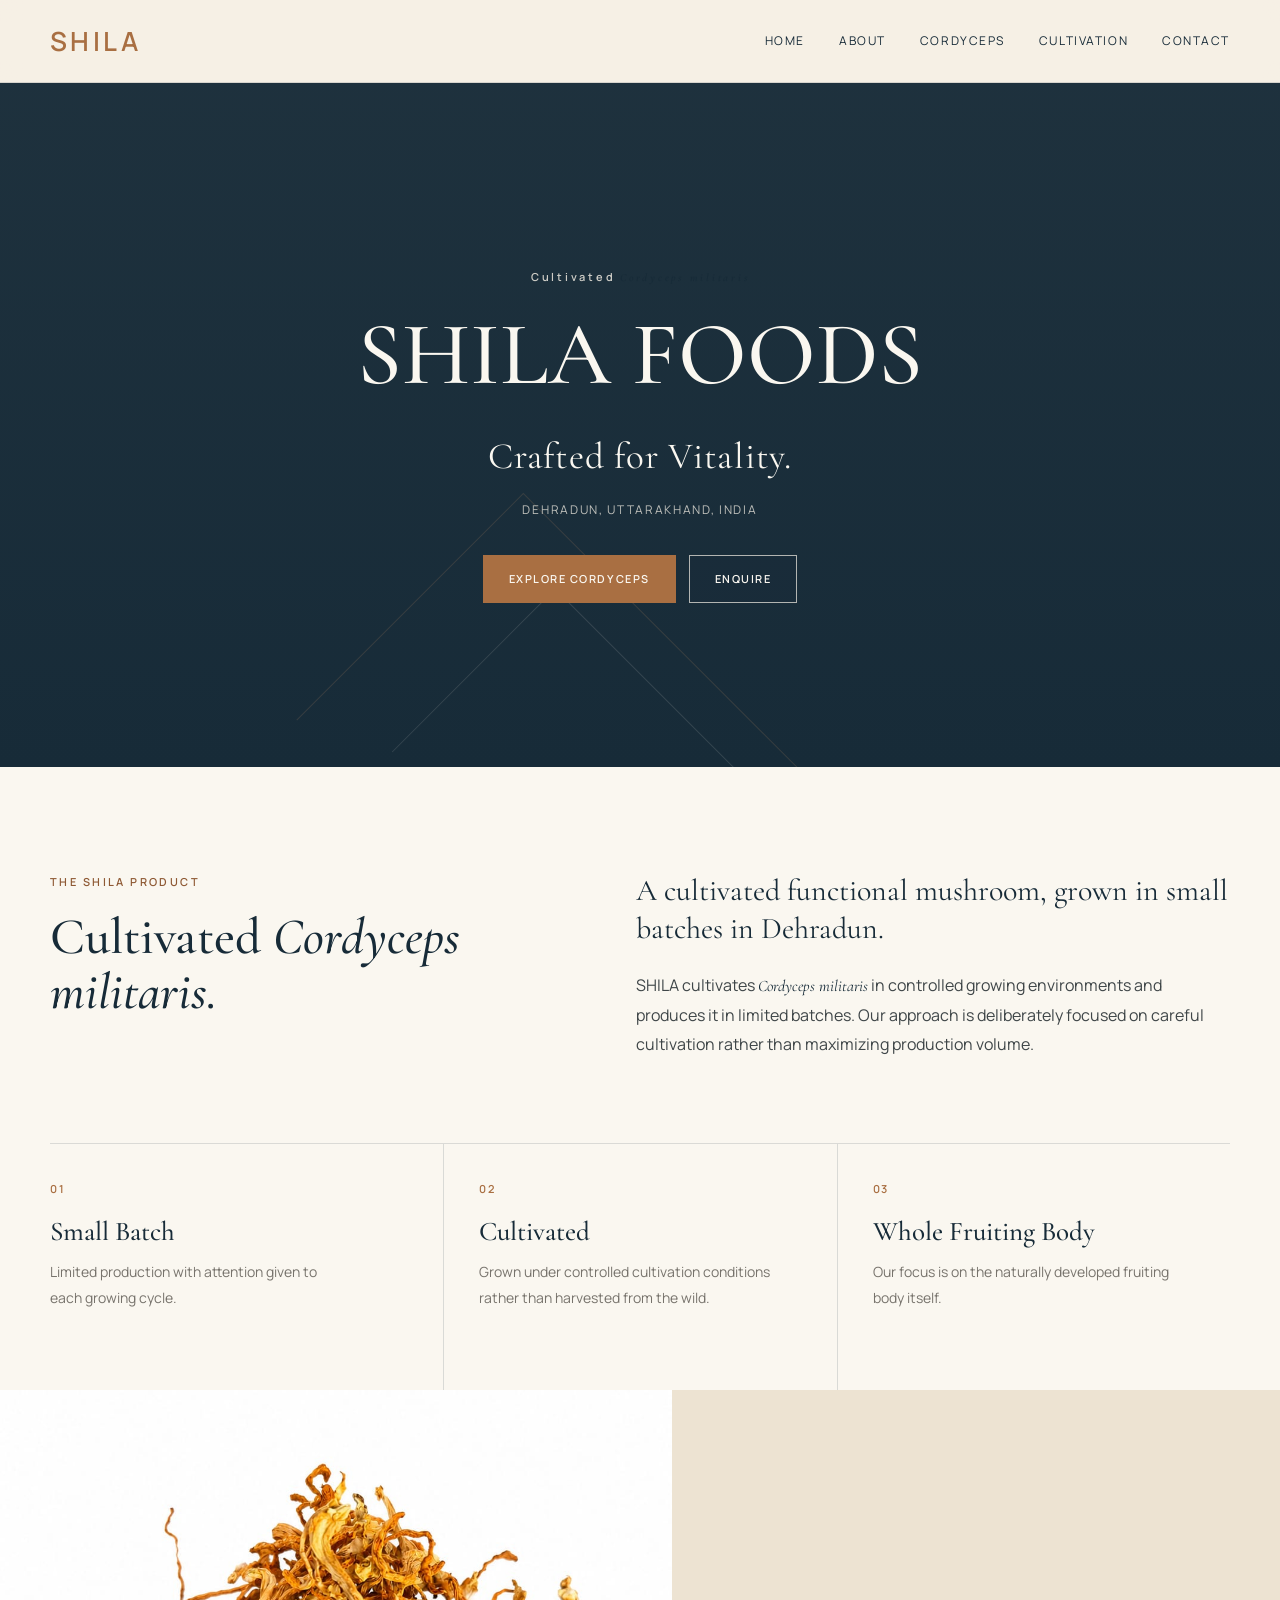
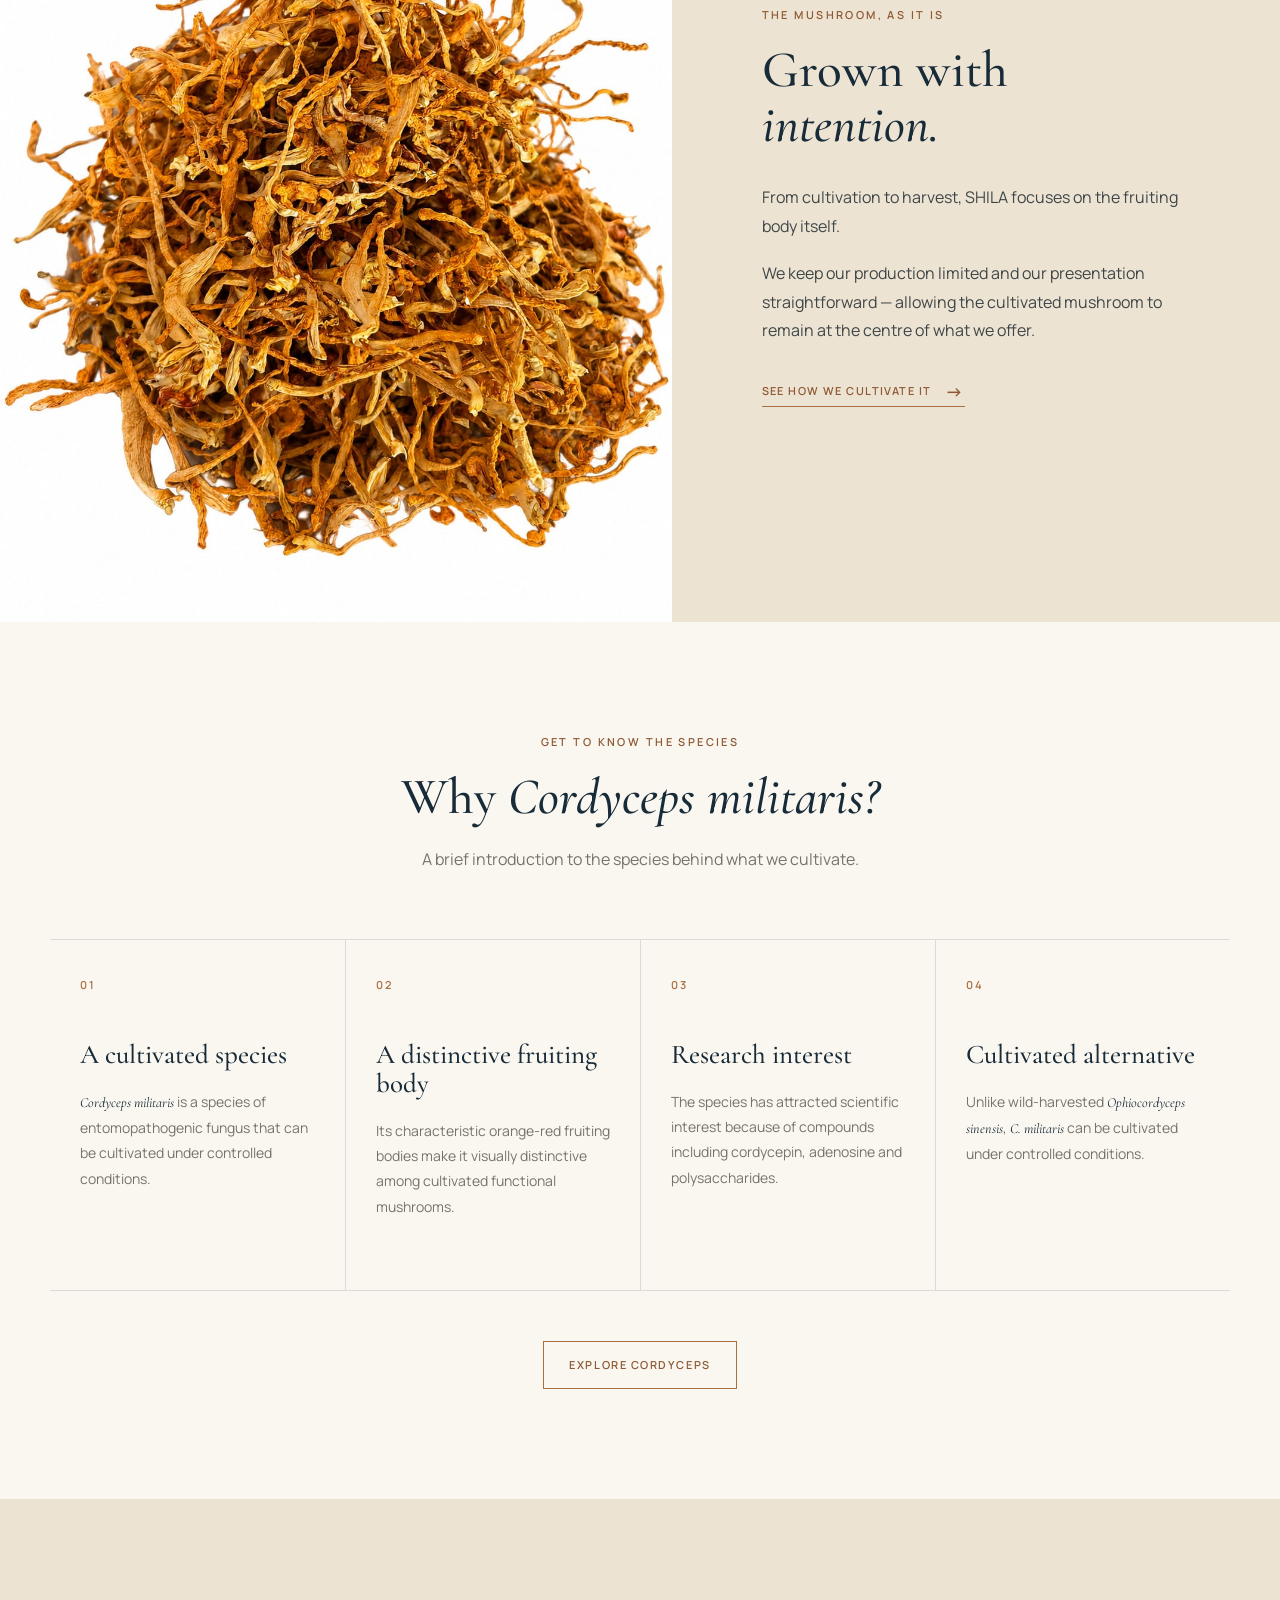
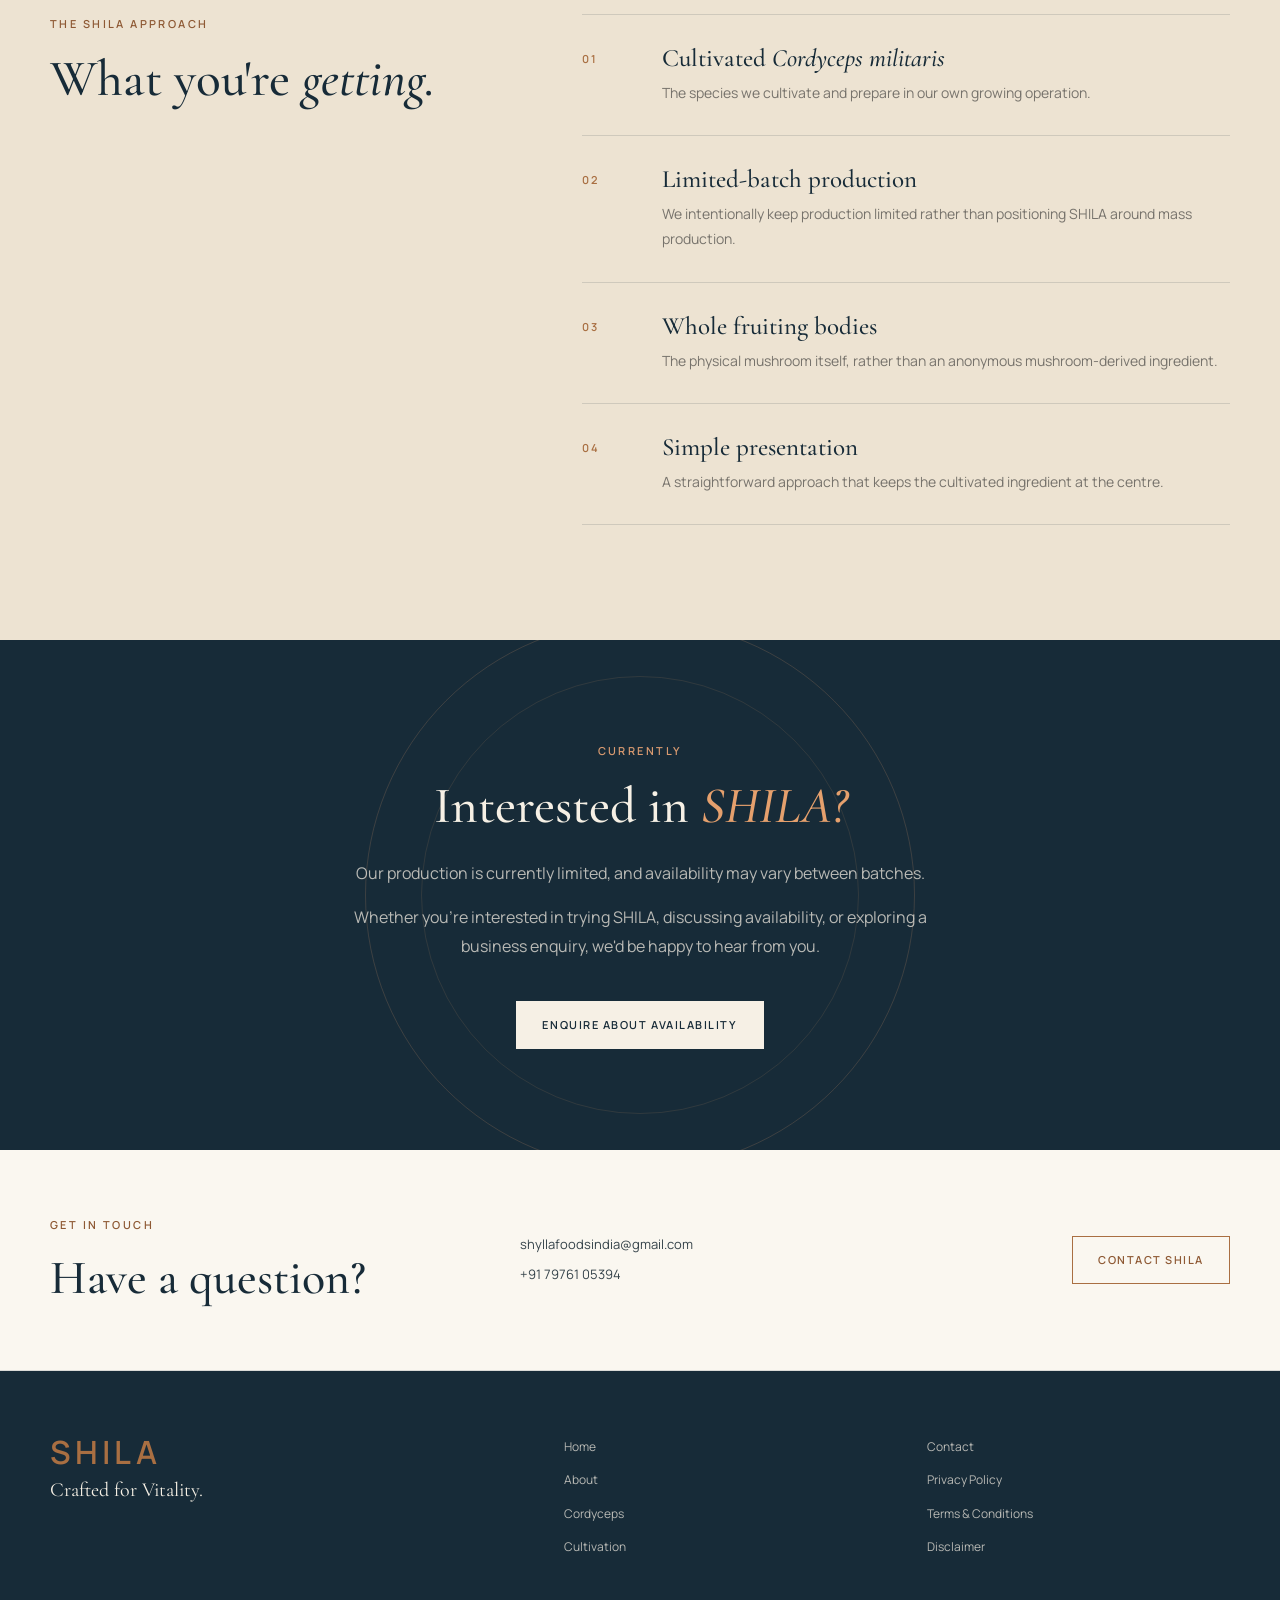
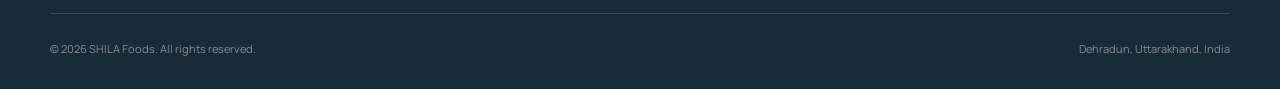
==== commit 77a9dc18: "Update index.html" ====
--- a/index.html
+++ b/index.html
@@ -153,13 +153,14 @@
     <div class="hero-content">
 
         <p class="hero-eyebrow">
-            SHILA FOODS
+             Cultivated
+            <em>Cordyceps militaris</em>
+           
         </p>
 
 
         <h1>
-            Cultivated
-            <em>Cordyceps militaris</em>
+           SHILA FOODS
         </h1>
 
 
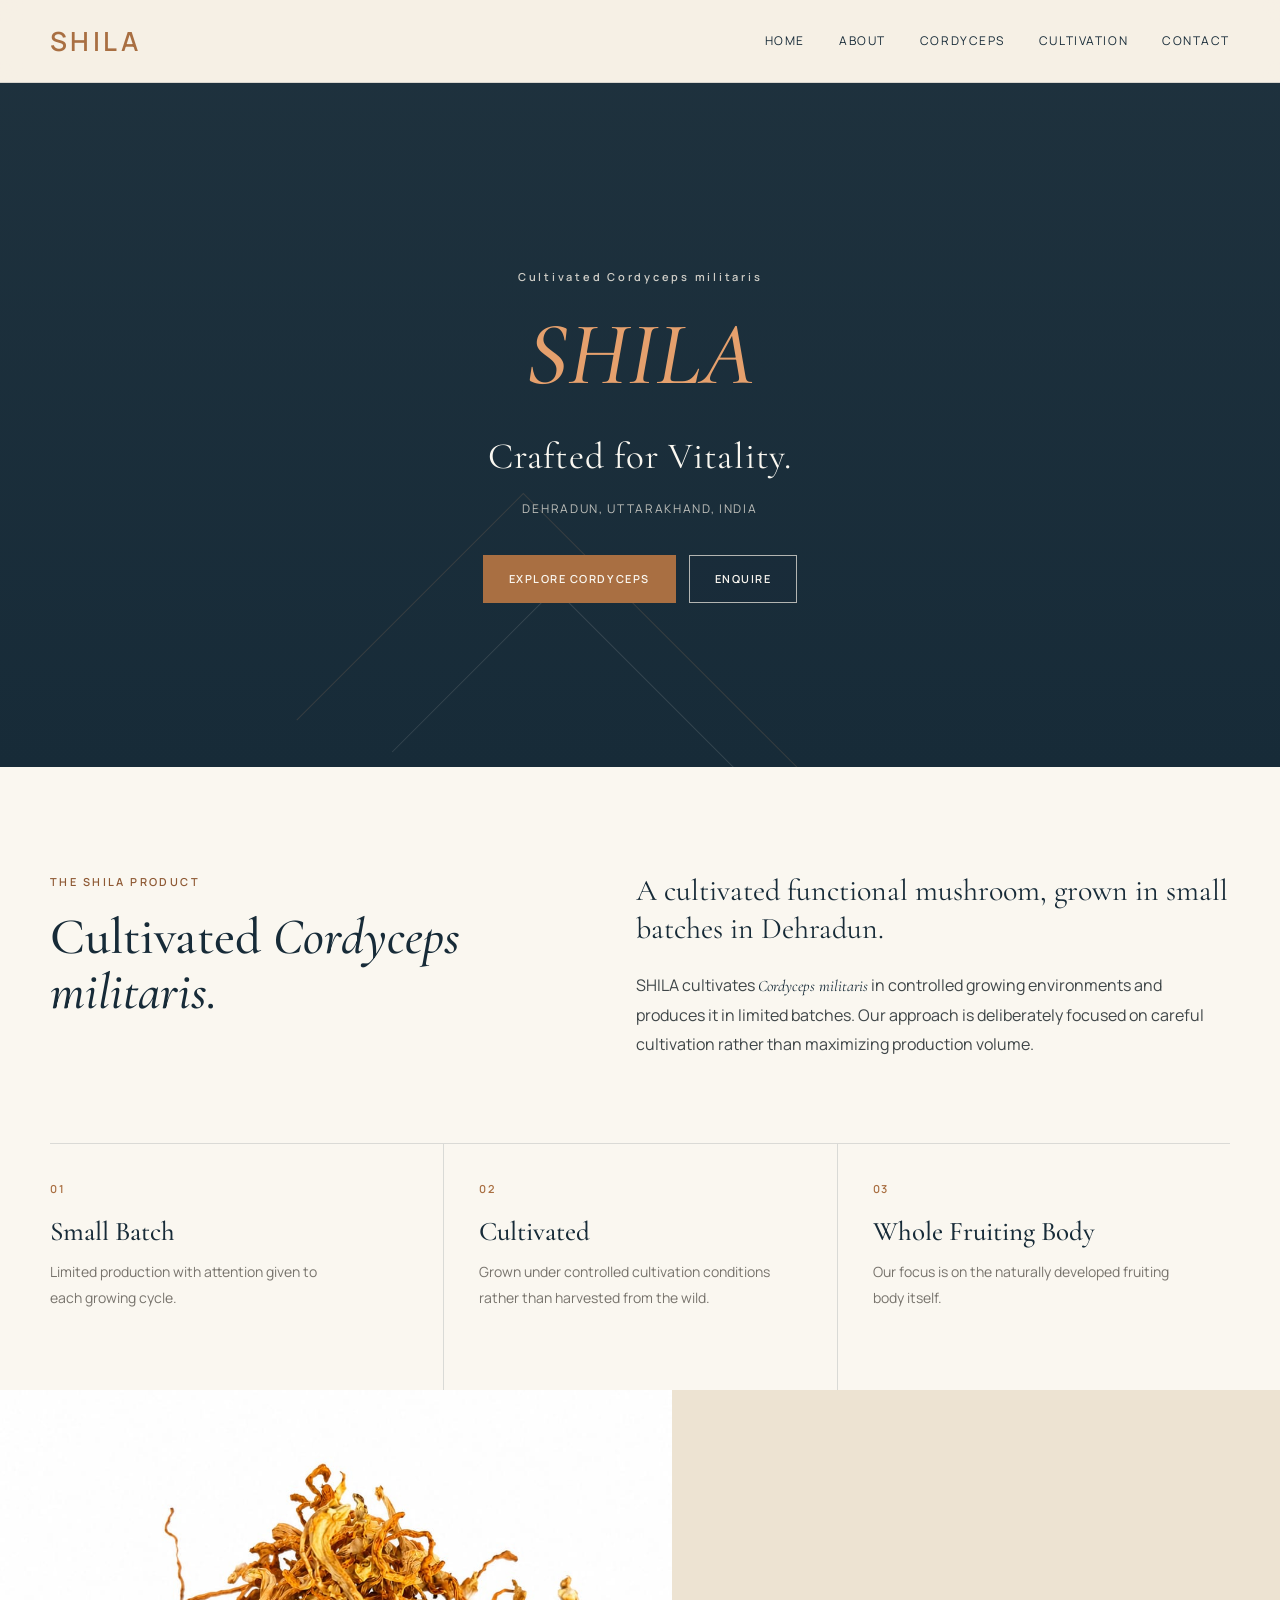
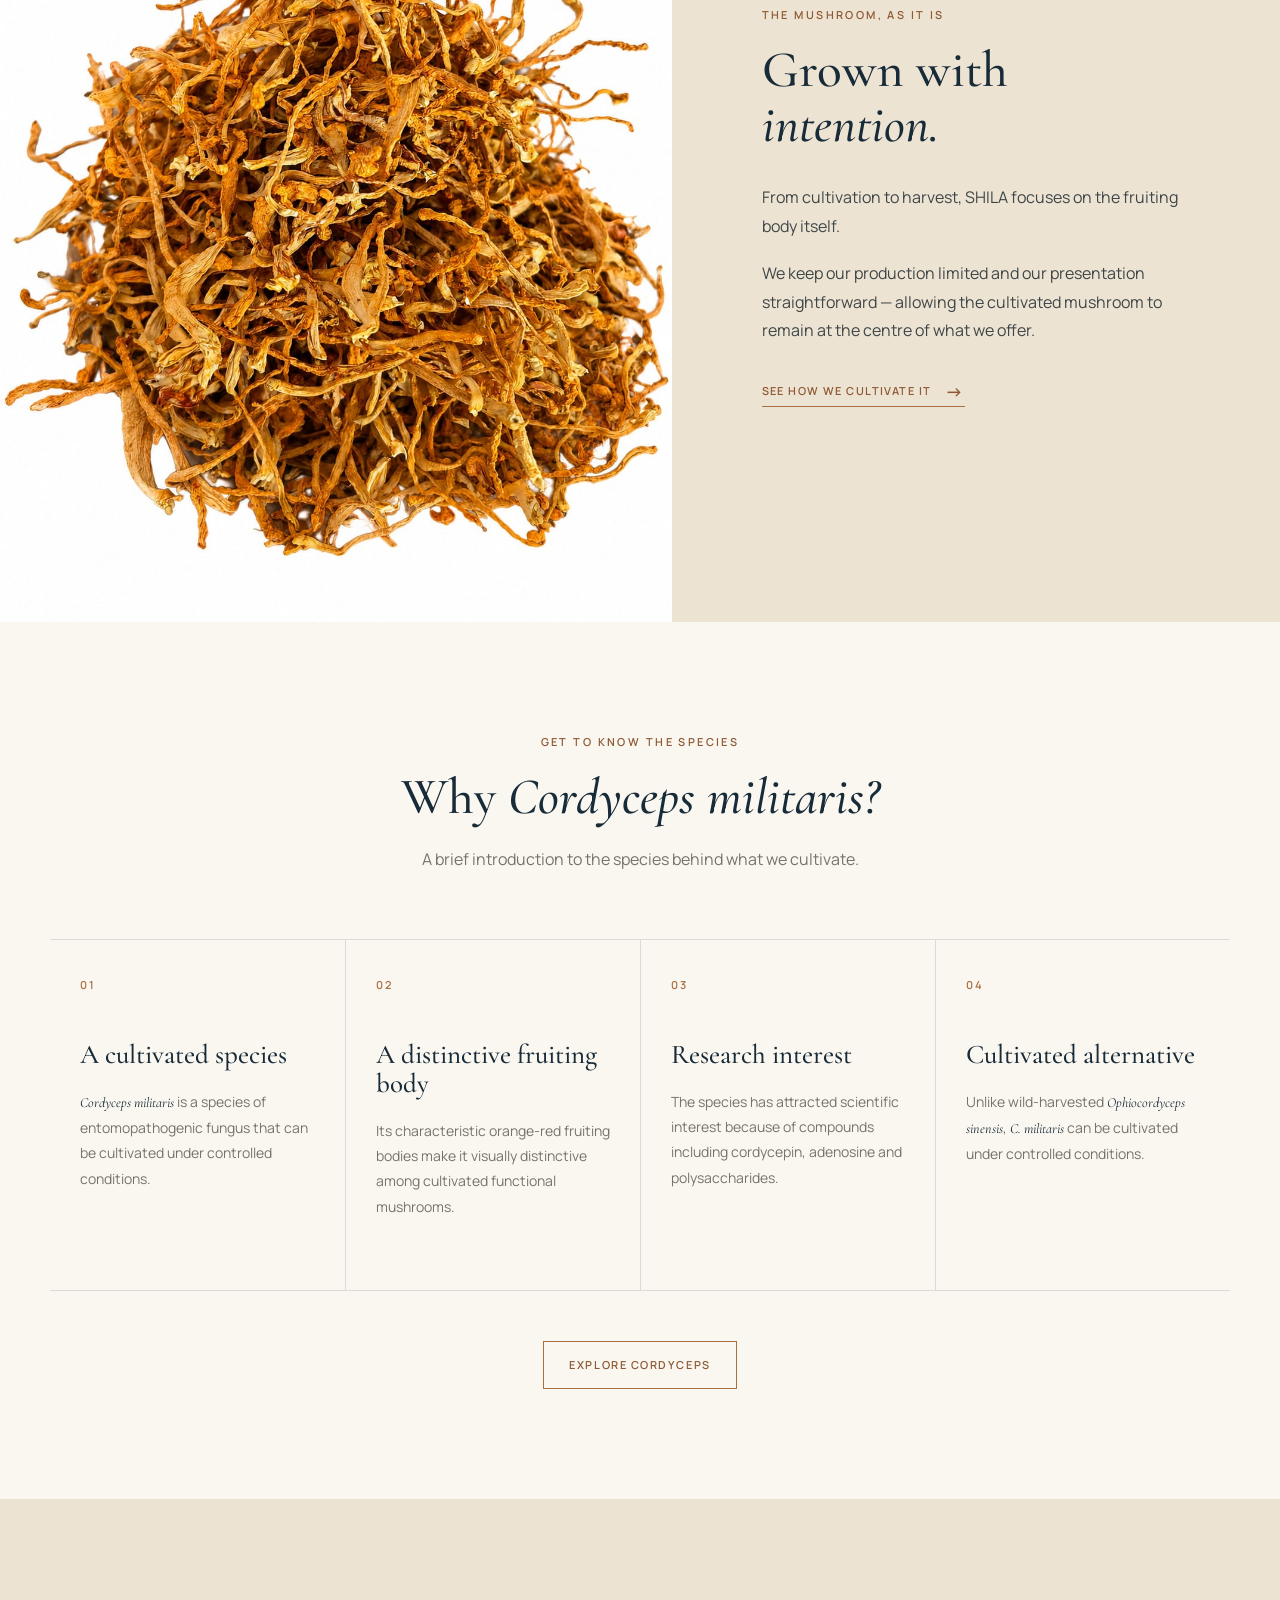
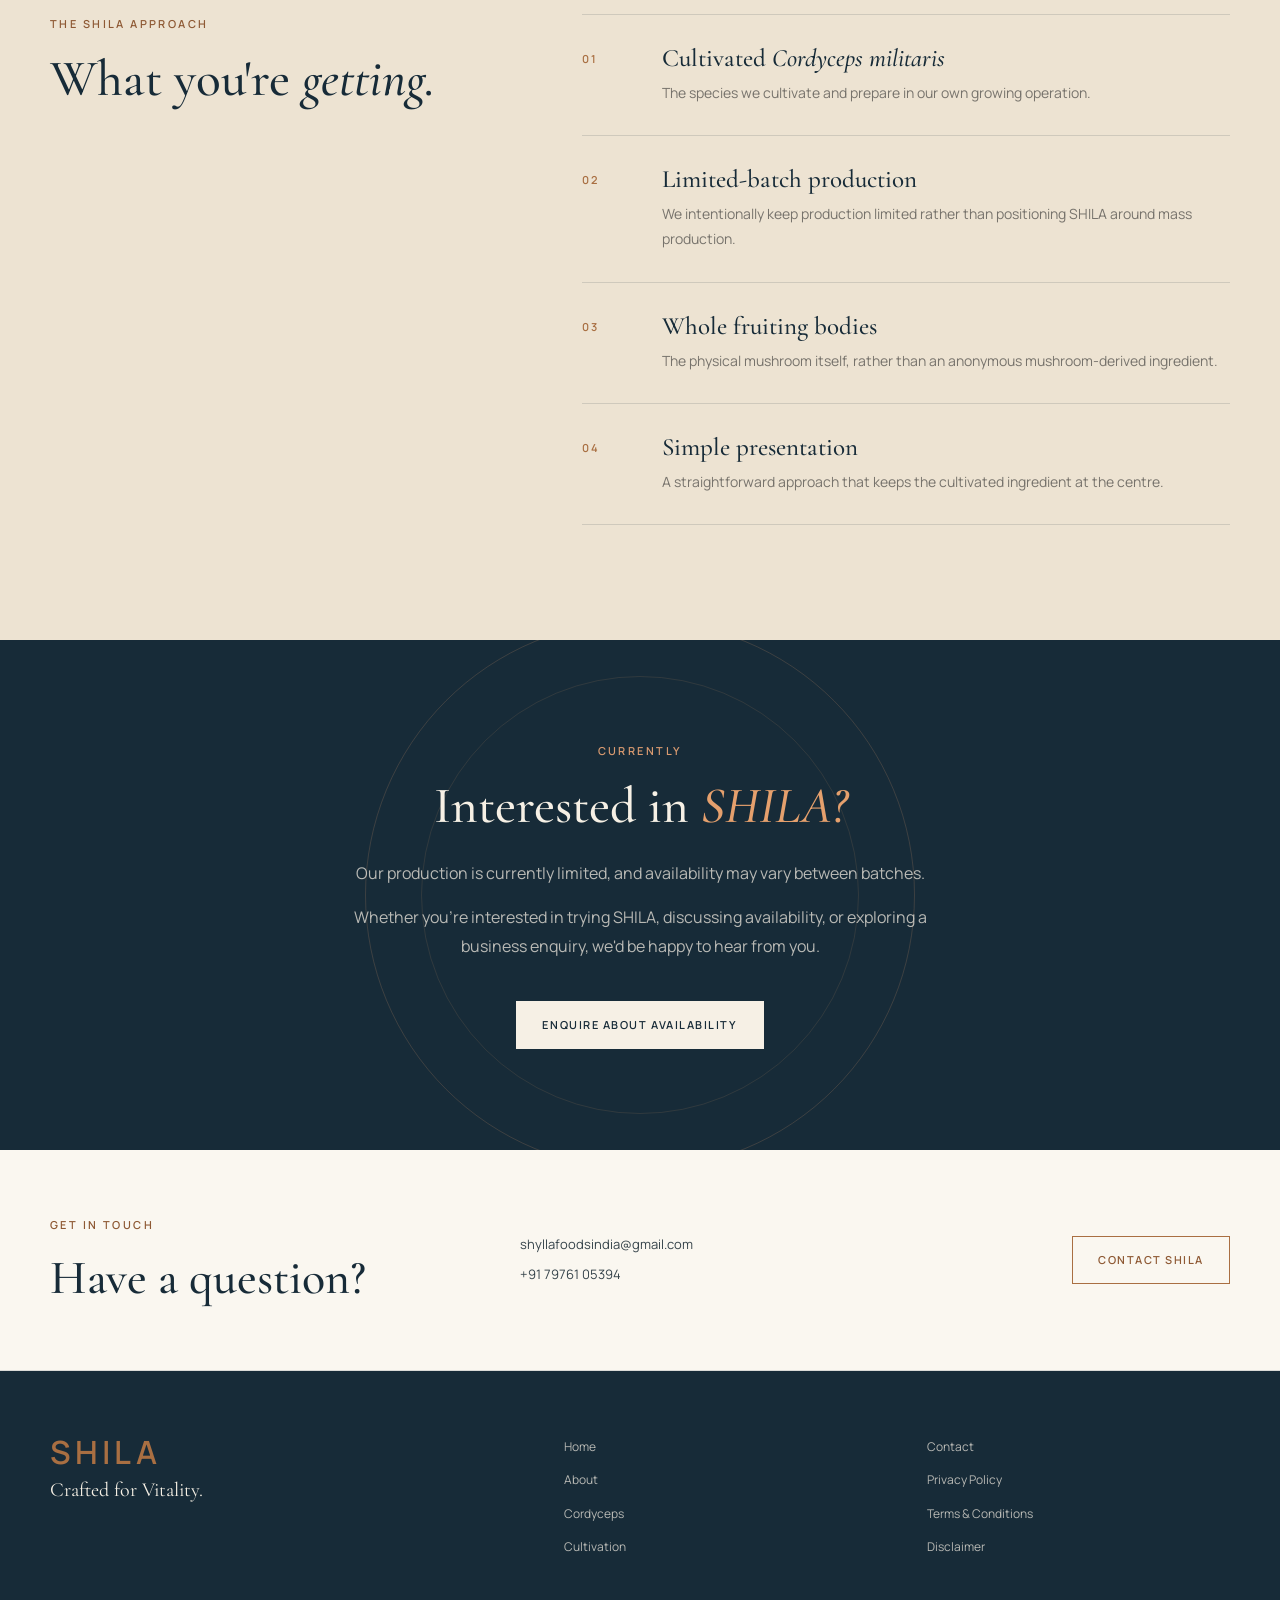
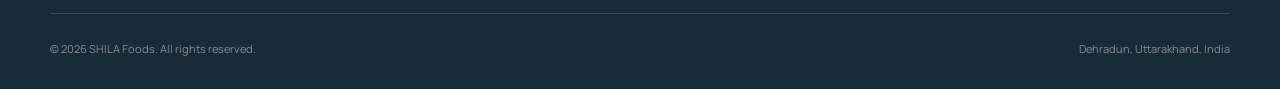
==== commit a7724c99: "Update index.html" ====
--- a/index.html
+++ b/index.html
@@ -154,13 +154,13 @@
 
         <p class="hero-eyebrow">
              Cultivated
-            <em>Cordyceps militaris</em>
+            Cordyceps militaris
            
         </p>
 
 
         <h1>
-           SHILA FOODS
+           <em>SHILA</em>
         </h1>
 
 
